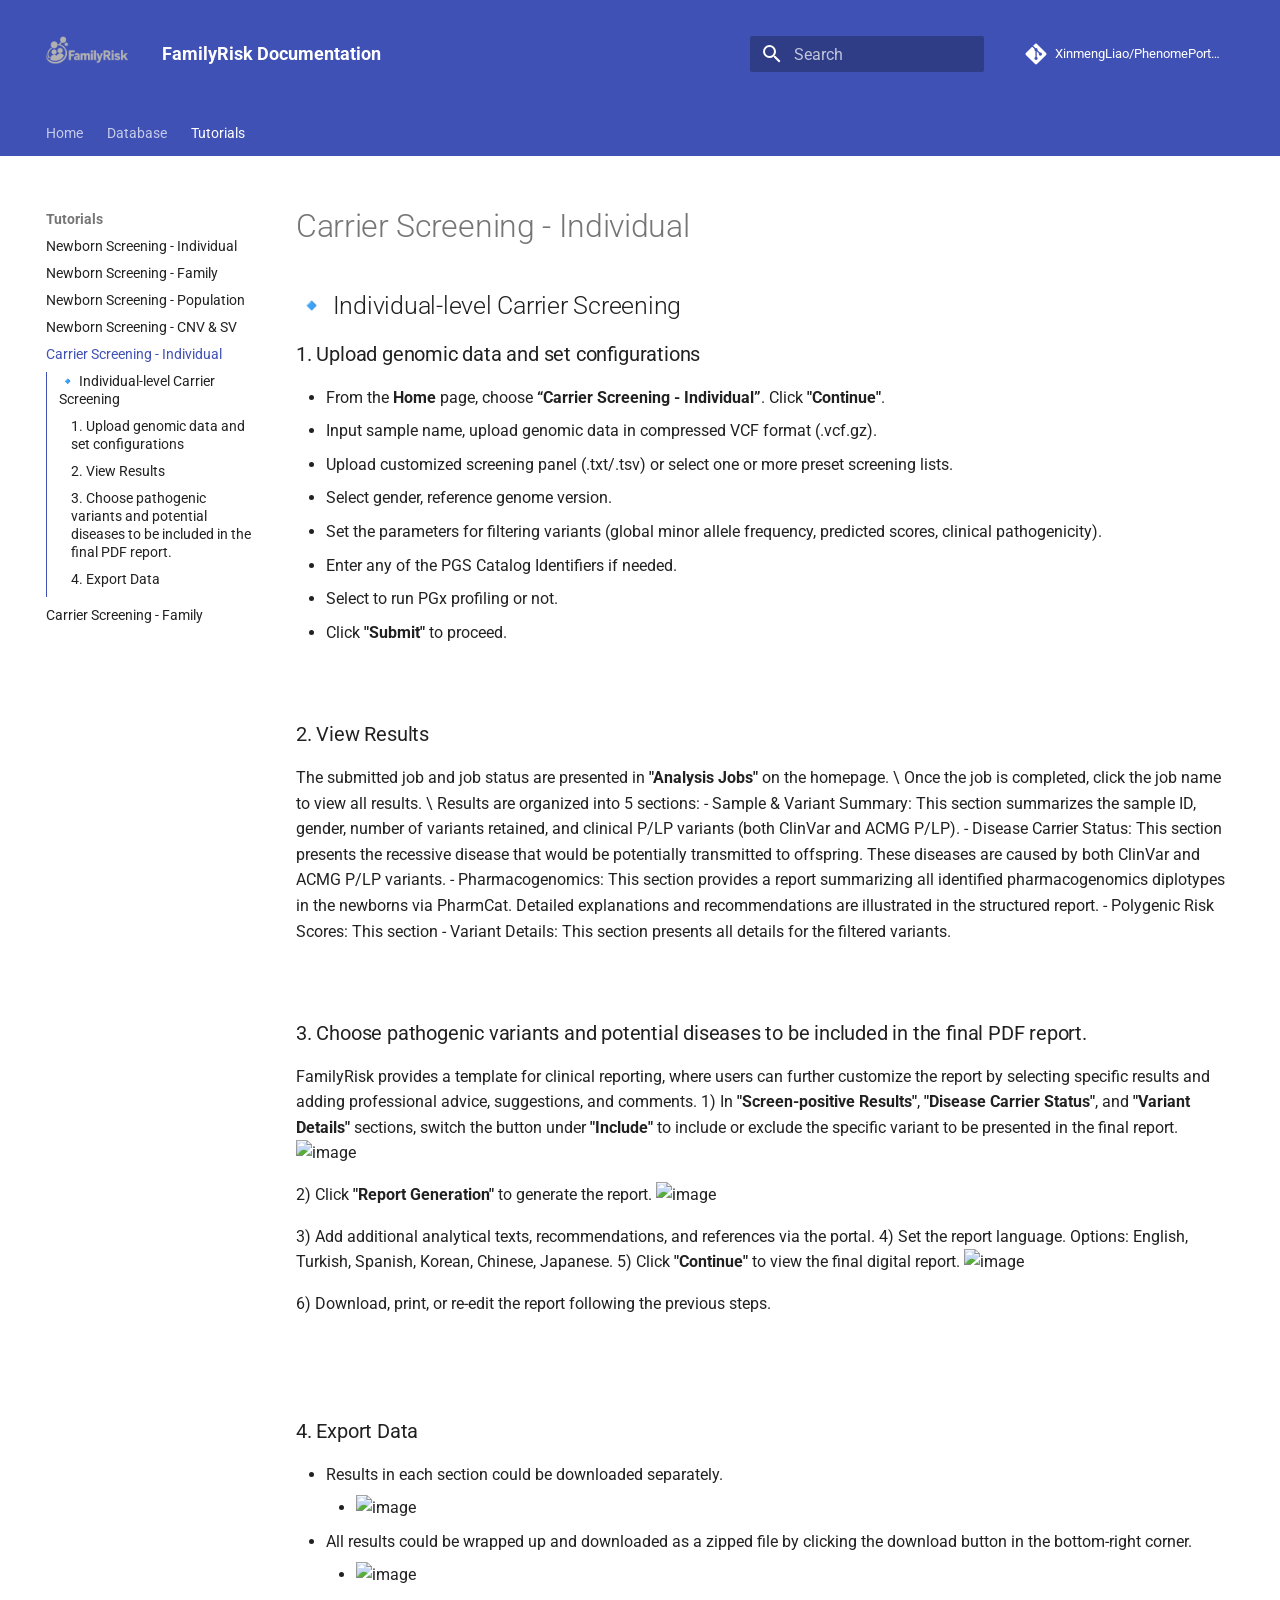
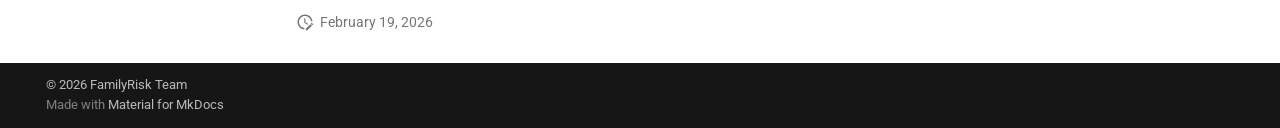
==== Carrier-Screening-‐-Individual/index.html @ 88079fff "Deployed 9415c44 with MkDocs version: 1.6.1" ====
<!doctype html>
<html lang="en" class="no-js">
  <head>
    
      <meta charset="utf-8">
      <meta name="viewport" content="width=device-width,initial-scale=1">
      
      
        <meta name="author" content="Xinmeng Liao">
      
      
        <link rel="canonical" href="https://xinmengliao.github.io/PhenomePortal-FamilyRisk/Carrier-Screening-%E2%80%90-Individual/">
      
      
        <link rel="prev" href="../Newborn-Screening-%E2%80%90-CNV-%26-SV/">
      
      
        <link rel="next" href="../Carrier-Screening-%E2%80%90-Family/">
      
      
      <link rel="icon" href="../assets/images/favicon.png">
      <meta name="generator" content="mkdocs-1.6.1, mkdocs-material-9.6.22">
    
    
      
        <title>Carrier Screening - Individual - FamilyRisk Documentation</title>
      
    
    
      <link rel="stylesheet" href="../assets/stylesheets/main.84d31ad4.min.css">
      
        
        <link rel="stylesheet" href="../assets/stylesheets/palette.06af60db.min.css">
      
      


    
    
      
    
    
      
        
        
        <link rel="preconnect" href="https://fonts.gstatic.com" crossorigin>
        <link rel="stylesheet" href="https://fonts.googleapis.com/css?family=Roboto:300,300i,400,400i,700,700i%7CRoboto+Mono:400,400i,700,700i&display=fallback">
        <style>:root{--md-text-font:"Roboto";--md-code-font:"Roboto Mono"}</style>
      
    
    
      <link rel="stylesheet" href="../stylesheets/extra.css">
    
    <script>__md_scope=new URL("..",location),__md_hash=e=>[...e].reduce(((e,_)=>(e<<5)-e+_.charCodeAt(0)),0),__md_get=(e,_=localStorage,t=__md_scope)=>JSON.parse(_.getItem(t.pathname+"."+e)),__md_set=(e,_,t=localStorage,a=__md_scope)=>{try{t.setItem(a.pathname+"."+e,JSON.stringify(_))}catch(e){}}</script>
    
      

    
    
    
  </head>
  
  
    
    
      
    
    
    
    
    <body dir="ltr" data-md-color-scheme="default" data-md-color-primary="indigo" data-md-color-accent="blue">
  
    
    <input class="md-toggle" data-md-toggle="drawer" type="checkbox" id="__drawer" autocomplete="off">
    <input class="md-toggle" data-md-toggle="search" type="checkbox" id="__search" autocomplete="off">
    <label class="md-overlay" for="__drawer"></label>
    <div data-md-component="skip">
      
        
        <a href="#individual-level-carrier-screening" class="md-skip">
          Skip to content
        </a>
      
    </div>
    <div data-md-component="announce">
      
    </div>
    
    
      

<header class="md-header" data-md-component="header">
  <nav class="md-header__inner md-grid" aria-label="Header">
    <a href=".." title="FamilyRisk Documentation" class="md-header__button md-logo" aria-label="FamilyRisk Documentation" data-md-component="logo">
      
  <img src="../images/FamilyRisk_Dark.logo.png" alt="logo">

    </a>
    <label class="md-header__button md-icon" for="__drawer">
      
      <svg xmlns="http://www.w3.org/2000/svg" viewBox="0 0 24 24"><path d="M3 6h18v2H3zm0 5h18v2H3zm0 5h18v2H3z"/></svg>
    </label>
    <div class="md-header__title" data-md-component="header-title">
      <div class="md-header__ellipsis">
        <div class="md-header__topic">
          <span class="md-ellipsis">
            FamilyRisk Documentation
          </span>
        </div>
        <div class="md-header__topic" data-md-component="header-topic">
          <span class="md-ellipsis">
            
              Carrier Screening - Individual
            
          </span>
        </div>
      </div>
    </div>
    
      
        <form class="md-header__option" data-md-component="palette">
  
    
    
    
    <input class="md-option" data-md-color-media="" data-md-color-scheme="default" data-md-color-primary="indigo" data-md-color-accent="blue"  aria-hidden="true"  type="radio" name="__palette" id="__palette_0">
    
  
</form>
      
    
    
      <script>var palette=__md_get("__palette");if(palette&&palette.color){if("(prefers-color-scheme)"===palette.color.media){var media=matchMedia("(prefers-color-scheme: light)"),input=document.querySelector(media.matches?"[data-md-color-media='(prefers-color-scheme: light)']":"[data-md-color-media='(prefers-color-scheme: dark)']");palette.color.media=input.getAttribute("data-md-color-media"),palette.color.scheme=input.getAttribute("data-md-color-scheme"),palette.color.primary=input.getAttribute("data-md-color-primary"),palette.color.accent=input.getAttribute("data-md-color-accent")}for(var[key,value]of Object.entries(palette.color))document.body.setAttribute("data-md-color-"+key,value)}</script>
    
    
    
      
      
        <label class="md-header__button md-icon" for="__search">
          
          <svg xmlns="http://www.w3.org/2000/svg" viewBox="0 0 24 24"><path d="M9.5 3A6.5 6.5 0 0 1 16 9.5c0 1.61-.59 3.09-1.56 4.23l.27.27h.79l5 5-1.5 1.5-5-5v-.79l-.27-.27A6.52 6.52 0 0 1 9.5 16 6.5 6.5 0 0 1 3 9.5 6.5 6.5 0 0 1 9.5 3m0 2C7 5 5 7 5 9.5S7 14 9.5 14 14 12 14 9.5 12 5 9.5 5"/></svg>
        </label>
        <div class="md-search" data-md-component="search" role="dialog">
  <label class="md-search__overlay" for="__search"></label>
  <div class="md-search__inner" role="search">
    <form class="md-search__form" name="search">
      <input type="text" class="md-search__input" name="query" aria-label="Search" placeholder="Search" autocapitalize="off" autocorrect="off" autocomplete="off" spellcheck="false" data-md-component="search-query" required>
      <label class="md-search__icon md-icon" for="__search">
        
        <svg xmlns="http://www.w3.org/2000/svg" viewBox="0 0 24 24"><path d="M9.5 3A6.5 6.5 0 0 1 16 9.5c0 1.61-.59 3.09-1.56 4.23l.27.27h.79l5 5-1.5 1.5-5-5v-.79l-.27-.27A6.52 6.52 0 0 1 9.5 16 6.5 6.5 0 0 1 3 9.5 6.5 6.5 0 0 1 9.5 3m0 2C7 5 5 7 5 9.5S7 14 9.5 14 14 12 14 9.5 12 5 9.5 5"/></svg>
        
        <svg xmlns="http://www.w3.org/2000/svg" viewBox="0 0 24 24"><path d="M20 11v2H8l5.5 5.5-1.42 1.42L4.16 12l7.92-7.92L13.5 5.5 8 11z"/></svg>
      </label>
      <nav class="md-search__options" aria-label="Search">
        
        <button type="reset" class="md-search__icon md-icon" title="Clear" aria-label="Clear" tabindex="-1">
          
          <svg xmlns="http://www.w3.org/2000/svg" viewBox="0 0 24 24"><path d="M19 6.41 17.59 5 12 10.59 6.41 5 5 6.41 10.59 12 5 17.59 6.41 19 12 13.41 17.59 19 19 17.59 13.41 12z"/></svg>
        </button>
      </nav>
      
    </form>
    <div class="md-search__output">
      <div class="md-search__scrollwrap" tabindex="0" data-md-scrollfix>
        <div class="md-search-result" data-md-component="search-result">
          <div class="md-search-result__meta">
            Initializing search
          </div>
          <ol class="md-search-result__list" role="presentation"></ol>
        </div>
      </div>
    </div>
  </div>
</div>
      
    
    
      <div class="md-header__source">
        <a href="https://github.com/XinmengLiao/PhenomePortal-FamilyRisk" title="Go to repository" class="md-source" data-md-component="source">
  <div class="md-source__icon md-icon">
    
    <svg xmlns="http://www.w3.org/2000/svg" viewBox="0 0 448 512"><!--! Font Awesome Free 7.1.0 by @fontawesome - https://fontawesome.com License - https://fontawesome.com/license/free (Icons: CC BY 4.0, Fonts: SIL OFL 1.1, Code: MIT License) Copyright 2025 Fonticons, Inc.--><path d="M439.6 236.1 244 40.5c-5.4-5.5-12.8-8.5-20.4-8.5s-15 3-20.4 8.4L162.5 81l51.5 51.5c27.1-9.1 52.7 16.8 43.4 43.7l49.7 49.7c34.2-11.8 61.2 31 35.5 56.7-26.5 26.5-70.2-2.9-56-37.3L240.3 199v121.9c25.3 12.5 22.3 41.8 9.1 55-6.4 6.4-15.2 10.1-24.3 10.1s-17.8-3.6-24.3-10.1c-17.6-17.6-11.1-46.9 11.2-56v-123c-20.8-8.5-24.6-30.7-18.6-45L142.6 101 8.5 235.1C3 240.6 0 247.9 0 255.5s3 15 8.5 20.4l195.6 195.7c5.4 5.4 12.7 8.4 20.4 8.4s15-3 20.4-8.4l194.7-194.7c5.4-5.4 8.4-12.8 8.4-20.4s-3-15-8.4-20.4"/></svg>
  </div>
  <div class="md-source__repository">
    XinmengLiao/PhenomePortal-FamilyRisk
  </div>
</a>
      </div>
    
  </nav>
  
</header>
    
    <div class="md-container" data-md-component="container">
      
      
        
          
            
<nav class="md-tabs" aria-label="Tabs" data-md-component="tabs">
  <div class="md-grid">
    <ul class="md-tabs__list">
      
        
  
  
  
  
    <li class="md-tabs__item">
      <a href="../Home/" class="md-tabs__link">
        
  
  
    
  
  Home

      </a>
    </li>
  

      
        
  
  
  
  
    <li class="md-tabs__item">
      <a href="../Database/" class="md-tabs__link">
        
  
  
    
  
  Database

      </a>
    </li>
  

      
        
  
  
  
    
  
  
    
    
      <li class="md-tabs__item md-tabs__item--active">
        <a href="../Newborn-Screening-%E2%80%90-Individual/" class="md-tabs__link">
          
  
  
  Tutorials

        </a>
      </li>
    
  

      
    </ul>
  </div>
</nav>
          
        
      
      <main class="md-main" data-md-component="main">
        <div class="md-main__inner md-grid">
          
            
              
              <div class="md-sidebar md-sidebar--primary" data-md-component="sidebar" data-md-type="navigation" >
                <div class="md-sidebar__scrollwrap">
                  <div class="md-sidebar__inner">
                    


  


  

<nav class="md-nav md-nav--primary md-nav--lifted md-nav--integrated" aria-label="Navigation" data-md-level="0">
  <label class="md-nav__title" for="__drawer">
    <a href=".." title="FamilyRisk Documentation" class="md-nav__button md-logo" aria-label="FamilyRisk Documentation" data-md-component="logo">
      
  <img src="../images/FamilyRisk_Dark.logo.png" alt="logo">

    </a>
    FamilyRisk Documentation
  </label>
  
    <div class="md-nav__source">
      <a href="https://github.com/XinmengLiao/PhenomePortal-FamilyRisk" title="Go to repository" class="md-source" data-md-component="source">
  <div class="md-source__icon md-icon">
    
    <svg xmlns="http://www.w3.org/2000/svg" viewBox="0 0 448 512"><!--! Font Awesome Free 7.1.0 by @fontawesome - https://fontawesome.com License - https://fontawesome.com/license/free (Icons: CC BY 4.0, Fonts: SIL OFL 1.1, Code: MIT License) Copyright 2025 Fonticons, Inc.--><path d="M439.6 236.1 244 40.5c-5.4-5.5-12.8-8.5-20.4-8.5s-15 3-20.4 8.4L162.5 81l51.5 51.5c27.1-9.1 52.7 16.8 43.4 43.7l49.7 49.7c34.2-11.8 61.2 31 35.5 56.7-26.5 26.5-70.2-2.9-56-37.3L240.3 199v121.9c25.3 12.5 22.3 41.8 9.1 55-6.4 6.4-15.2 10.1-24.3 10.1s-17.8-3.6-24.3-10.1c-17.6-17.6-11.1-46.9 11.2-56v-123c-20.8-8.5-24.6-30.7-18.6-45L142.6 101 8.5 235.1C3 240.6 0 247.9 0 255.5s3 15 8.5 20.4l195.6 195.7c5.4 5.4 12.7 8.4 20.4 8.4s15-3 20.4-8.4l194.7-194.7c5.4-5.4 8.4-12.8 8.4-20.4s-3-15-8.4-20.4"/></svg>
  </div>
  <div class="md-source__repository">
    XinmengLiao/PhenomePortal-FamilyRisk
  </div>
</a>
    </div>
  
  <ul class="md-nav__list" data-md-scrollfix>
    
      
      
  
  
  
  
    <li class="md-nav__item">
      <a href="../Home/" class="md-nav__link">
        
  
  
  <span class="md-ellipsis">
    Home
    
  </span>
  

      </a>
    </li>
  

    
      
      
  
  
  
  
    <li class="md-nav__item">
      <a href="../Database/" class="md-nav__link">
        
  
  
  <span class="md-ellipsis">
    Database
    
  </span>
  

      </a>
    </li>
  

    
      
      
  
  
    
  
  
  
    
    
    
    
      
        
        
      
      
        
      
    
    
    <li class="md-nav__item md-nav__item--active md-nav__item--section md-nav__item--nested">
      
        
        
        <input class="md-nav__toggle md-toggle " type="checkbox" id="__nav_3" checked>
        
          
          <label class="md-nav__link" for="__nav_3" id="__nav_3_label" tabindex="">
            
  
  
  <span class="md-ellipsis">
    Tutorials
    
  </span>
  

            <span class="md-nav__icon md-icon"></span>
          </label>
        
        <nav class="md-nav" data-md-level="1" aria-labelledby="__nav_3_label" aria-expanded="true">
          <label class="md-nav__title" for="__nav_3">
            <span class="md-nav__icon md-icon"></span>
            Tutorials
          </label>
          <ul class="md-nav__list" data-md-scrollfix>
            
              
                
  
  
  
  
    <li class="md-nav__item">
      <a href="../Newborn-Screening-%E2%80%90-Individual/" class="md-nav__link">
        
  
  
  <span class="md-ellipsis">
    Newborn Screening - Individual
    
  </span>
  

      </a>
    </li>
  

              
            
              
                
  
  
  
  
    <li class="md-nav__item">
      <a href="../Newborn-Screening-%E2%80%90-Family/" class="md-nav__link">
        
  
  
  <span class="md-ellipsis">
    Newborn Screening - Family
    
  </span>
  

      </a>
    </li>
  

              
            
              
                
  
  
  
  
    <li class="md-nav__item">
      <a href="../Newborn-Screening-%E2%80%90-Population/" class="md-nav__link">
        
  
  
  <span class="md-ellipsis">
    Newborn Screening - Population
    
  </span>
  

      </a>
    </li>
  

              
            
              
                
  
  
  
  
    <li class="md-nav__item">
      <a href="../Newborn-Screening-%E2%80%90-CNV-%26-SV/" class="md-nav__link">
        
  
  
  <span class="md-ellipsis">
    Newborn Screening - CNV & SV
    
  </span>
  

      </a>
    </li>
  

              
            
              
                
  
  
    
  
  
  
    <li class="md-nav__item md-nav__item--active">
      
      <input class="md-nav__toggle md-toggle" type="checkbox" id="__toc">
      
      
      
        <label class="md-nav__link md-nav__link--active" for="__toc">
          
  
  
  <span class="md-ellipsis">
    Carrier Screening - Individual
    
  </span>
  

          <span class="md-nav__icon md-icon"></span>
        </label>
      
      <a href="./" class="md-nav__link md-nav__link--active">
        
  
  
  <span class="md-ellipsis">
    Carrier Screening - Individual
    
  </span>
  

      </a>
      
        

<nav class="md-nav md-nav--secondary" aria-label="Table of contents">
  
  
  
  
    <label class="md-nav__title" for="__toc">
      <span class="md-nav__icon md-icon"></span>
      Table of contents
    </label>
    <ul class="md-nav__list" data-md-component="toc" data-md-scrollfix>
      
        <li class="md-nav__item">
  <a href="#individual-level-carrier-screening" class="md-nav__link">
    <span class="md-ellipsis">
      🔹 Individual-level Carrier Screening
    </span>
  </a>
  
    <nav class="md-nav" aria-label="🔹 Individual-level Carrier Screening">
      <ul class="md-nav__list">
        
          <li class="md-nav__item">
  <a href="#1-upload-genomic-data-and-set-configurations" class="md-nav__link">
    <span class="md-ellipsis">
      1. Upload genomic data and set configurations
    </span>
  </a>
  
</li>
        
          <li class="md-nav__item">
  <a href="#2-view-results" class="md-nav__link">
    <span class="md-ellipsis">
      2. View Results
    </span>
  </a>
  
</li>
        
          <li class="md-nav__item">
  <a href="#3-choose-pathogenic-variants-and-potential-diseases-to-be-included-in-the-final-pdf-report" class="md-nav__link">
    <span class="md-ellipsis">
      3. Choose pathogenic variants and potential diseases to be included in the final PDF report.
    </span>
  </a>
  
</li>
        
          <li class="md-nav__item">
  <a href="#4-export-data" class="md-nav__link">
    <span class="md-ellipsis">
      4. Export Data
    </span>
  </a>
  
</li>
        
      </ul>
    </nav>
  
</li>
      
    </ul>
  
</nav>
      
    </li>
  

              
            
              
                
  
  
  
  
    <li class="md-nav__item">
      <a href="../Carrier-Screening-%E2%80%90-Family/" class="md-nav__link">
        
  
  
  <span class="md-ellipsis">
    Carrier Screening - Family
    
  </span>
  

      </a>
    </li>
  

              
            
          </ul>
        </nav>
      
    </li>
  

    
  </ul>
</nav>
                  </div>
                </div>
              </div>
            
            
          
          
            <div class="md-content" data-md-component="content">
              <article class="md-content__inner md-typeset">
                
                  


  
  


  <h1>Carrier Screening - Individual</h1>

<h2 id="individual-level-carrier-screening">🔹 Individual-level Carrier Screening<a class="headerlink" href="#individual-level-carrier-screening" title="Permanent link">&para;</a></h2>
<h3 id="1-upload-genomic-data-and-set-configurations">1. Upload genomic data and set configurations<a class="headerlink" href="#1-upload-genomic-data-and-set-configurations" title="Permanent link">&para;</a></h3>
<ul>
<li>From the <strong>Home</strong> page, choose <strong>“Carrier Screening - Individual”</strong>. Click <strong>"Continue"</strong>. </li>
<li>Input sample name, upload genomic data in compressed VCF format (.vcf.gz). </li>
<li>Upload customized screening panel (.txt/.tsv) or select one or more preset screening lists. </li>
<li>Select gender, reference genome version.</li>
<li>Set the parameters for filtering variants (global minor allele frequency, predicted scores, clinical pathogenicity). </li>
<li>Enter any of the PGS Catalog Identifiers if needed. </li>
<li>Select to run PGx profiling or not. </li>
<li>Click <strong>"Submit"</strong> to proceed.  </li>
</ul>
<p><br></p>
<h3 id="2-view-results">2. View Results<a class="headerlink" href="#2-view-results" title="Permanent link">&para;</a></h3>
<p>The submitted job and job status are presented in <strong>"Analysis Jobs"</strong> on the homepage. \
Once the job is completed, click the job name to view all results. \
Results are organized into 5 sections:
- Sample &amp; Variant Summary: This section summarizes the sample ID, gender, number of variants retained, and clinical P/LP variants (both ClinVar and ACMG P/LP). 
- Disease Carrier Status: This section presents the recessive disease that would be potentially transmitted to offspring. These diseases are caused by both ClinVar and ACMG P/LP variants.
- Pharmacogenomics: This section provides a report summarizing all identified pharmacogenomics diplotypes in the newborns via PharmCat. Detailed explanations and recommendations are illustrated in the structured report. 
- Polygenic Risk Scores: This section 
- Variant Details: This section presents all details for the filtered variants.</p>
<p><br></p>
<h3 id="3-choose-pathogenic-variants-and-potential-diseases-to-be-included-in-the-final-pdf-report">3. Choose pathogenic variants and potential diseases to be included in the final PDF report.<a class="headerlink" href="#3-choose-pathogenic-variants-and-potential-diseases-to-be-included-in-the-final-pdf-report" title="Permanent link">&para;</a></h3>
<p>FamilyRisk provides a template for clinical reporting, where users can further customize the report by selecting specific results and adding professional advice, suggestions, and comments. 
1) In <strong>"Screen-positive Results"</strong>, <strong>"Disease Carrier Status"</strong>, and <strong>"Variant Details"</strong> sections, switch the button under <strong>"Include"</strong> to include or exclude the specific variant to be presented in the final report. 
<img width="550" height="238" alt="image" src="https://github.com/user-attachments/assets/27b7866c-a698-4b26-8ba1-47c1c3631f31" /></p>
<p>2) Click <strong>"Report Generation"</strong> to generate the report. 
<img width="338" height="118" alt="image" src="https://github.com/user-attachments/assets/10e63348-038e-4eba-af07-502a32fc6765" /></p>
<p>3) Add additional analytical texts, recommendations, and references via the portal. 
4) Set the report language. Options: English, Turkish, Spanish, Korean, Chinese, Japanese. 
5) Click <strong>"Continue"</strong> to view the final digital report.
<img width="535" height="676" alt="image" src="https://github.com/user-attachments/assets/80c10c72-4d4c-49b7-a38a-8b805517ccd9" /></p>
<p>6) Download, print, or re-edit the report following the previous steps.</p>
<p><br>
<br></p>
<h3 id="4-export-data">4. Export Data<a class="headerlink" href="#4-export-data" title="Permanent link">&para;</a></h3>
<ul>
<li>Results in each section could be downloaded separately.<ul>
<li><img width="477" height="66" alt="image" src="https://github.com/user-attachments/assets/de80c455-eddf-4a33-84ec-09db955c08cd" /></li>
</ul>
</li>
<li>All results could be wrapped up and downloaded as a zipped file by clicking the download button in the bottom-right corner.<ul>
<li><img width="437" height="69" alt="image" src="https://github.com/user-attachments/assets/08035174-5529-4e9e-b81b-d47ce5eaea93" /></li>
</ul>
</li>
</ul>







  
    
  
  


  <aside class="md-source-file">
    
      
  <span class="md-source-file__fact">
    <span class="md-icon" title="Last update">
      <svg xmlns="http://www.w3.org/2000/svg" viewBox="0 0 24 24"><path d="M21 13.1c-.1 0-.3.1-.4.2l-1 1 2.1 2.1 1-1c.2-.2.2-.6 0-.8l-1.3-1.3c-.1-.1-.2-.2-.4-.2m-1.9 1.8-6.1 6V23h2.1l6.1-6.1zM12.5 7v5.2l4 2.4-1 1L11 13V7zM11 21.9c-5.1-.5-9-4.8-9-9.9C2 6.5 6.5 2 12 2c5.3 0 9.6 4.1 10 9.3-.3-.1-.6-.2-1-.2s-.7.1-1 .2C19.6 7.2 16.2 4 12 4c-4.4 0-8 3.6-8 8 0 4.1 3.1 7.5 7.1 7.9l-.1.2z"/></svg>
    </span>
    <span class="git-revision-date-localized-plugin git-revision-date-localized-plugin-date" title="February 19, 2026 13:43:03 UTC">February 19, 2026</span>
  </span>

    
    
    
    
  </aside>





                
              </article>
            </div>
          
          
<script>var target=document.getElementById(location.hash.slice(1));target&&target.name&&(target.checked=target.name.startsWith("__tabbed_"))</script>
        </div>
        
      </main>
      
        <footer class="md-footer">
  
  <div class="md-footer-meta md-typeset">
    <div class="md-footer-meta__inner md-grid">
      <div class="md-copyright">
  
    <div class="md-copyright__highlight">
      © 2026 FamilyRisk Team
    </div>
  
  
    Made with
    <a href="https://squidfunk.github.io/mkdocs-material/" target="_blank" rel="noopener">
      Material for MkDocs
    </a>
  
</div>
      
    </div>
  </div>
</footer>
      
    </div>
    <div class="md-dialog" data-md-component="dialog">
      <div class="md-dialog__inner md-typeset"></div>
    </div>
    
    
    
      
      <script id="__config" type="application/json">{"base": "..", "features": ["navigation.tabs", "navigation.sections", "toc.integrate", "content.code.copy"], "search": "../assets/javascripts/workers/search.973d3a69.min.js", "tags": null, "translations": {"clipboard.copied": "Copied to clipboard", "clipboard.copy": "Copy to clipboard", "search.result.more.one": "1 more on this page", "search.result.more.other": "# more on this page", "search.result.none": "No matching documents", "search.result.one": "1 matching document", "search.result.other": "# matching documents", "search.result.placeholder": "Type to start searching", "search.result.term.missing": "Missing", "select.version": "Select version"}, "version": null}</script>
    
    
      <script src="../assets/javascripts/bundle.f55a23d4.min.js"></script>
      
    
  </body>
</html>
---- assets/stylesheets/main.84d31ad4.min.css ----
@charset "UTF-8";html{-webkit-text-size-adjust:none;-moz-text-size-adjust:none;text-size-adjust:none;box-sizing:border-box}*,:after,:before{box-sizing:inherit}@media (prefers-reduced-motion){*,:after,:before{transition:none!important}}body{margin:0}a,button,input,label{-webkit-tap-highlight-color:transparent}a{color:inherit;text-decoration:none}hr{border:0;box-sizing:initial;display:block;height:.05rem;overflow:visible;padding:0}small{font-size:80%}sub,sup{line-height:1em}img{border-style:none}table{border-collapse:initial;border-spacing:0}td,th{font-weight:400;vertical-align:top}button{background:#0000;border:0;font-family:inherit;font-size:inherit;margin:0;padding:0}input{border:0;outline:none}:root{--md-primary-fg-color:#4051b5;--md-primary-fg-color--light:#5d6cc0;--md-primary-fg-color--dark:#303fa1;--md-primary-bg-color:#fff;--md-primary-bg-color--light:#ffffffb3;--md-accent-fg-color:#526cfe;--md-accent-fg-color--transparent:#526cfe1a;--md-accent-bg-color:#fff;--md-accent-bg-color--light:#ffffffb3}[data-md-color-scheme=default]{color-scheme:light}[data-md-color-scheme=default] img[src$="#gh-dark-mode-only"],[data-md-color-scheme=default] img[src$="#only-dark"]{display:none}:root,[data-md-color-scheme=default]{--md-hue:225deg;--md-default-fg-color:#000000de;--md-default-fg-color--light:#0000008a;--md-default-fg-color--lighter:#00000052;--md-default-fg-color--lightest:#00000012;--md-default-bg-color:#fff;--md-default-bg-color--light:#ffffffb3;--md-default-bg-color--lighter:#ffffff4d;--md-default-bg-color--lightest:#ffffff1f;--md-code-fg-color:#36464e;--md-code-bg-color:#f5f5f5;--md-code-hl-color:#4287ff;--md-code-hl-color--light:#4287ff1a;--md-code-hl-number-color:#d52a2a;--md-code-hl-special-color:#db1457;--md-code-hl-function-color:#a846b9;--md-code-hl-constant-color:#6e59d9;--md-code-hl-keyword-color:#3f6ec6;--md-code-hl-string-color:#1c7d4d;--md-code-hl-name-color:var(--md-code-fg-color);--md-code-hl-operator-color:var(--md-default-fg-color--light);--md-code-hl-punctuation-color:var(--md-default-fg-color--light);--md-code-hl-comment-color:var(--md-default-fg-color--light);--md-code-hl-generic-color:var(--md-default-fg-color--light);--md-code-hl-variable-color:var(--md-default-fg-color--light);--md-typeset-color:var(--md-default-fg-color);--md-typeset-a-color:var(--md-primary-fg-color);--md-typeset-del-color:#f5503d26;--md-typeset-ins-color:#0bd57026;--md-typeset-kbd-color:#fafafa;--md-typeset-kbd-accent-color:#fff;--md-typeset-kbd-border-color:#b8b8b8;--md-typeset-mark-color:#ffff0080;--md-typeset-table-color:#0000001f;--md-typeset-table-color--light:rgba(0,0,0,.035);--md-admonition-fg-color:var(--md-default-fg-color);--md-admonition-bg-color:var(--md-default-bg-color);--md-warning-fg-color:#000000de;--md-warning-bg-color:#ff9;--md-footer-fg-color:#fff;--md-footer-fg-color--light:#ffffffb3;--md-footer-fg-color--lighter:#ffffff73;--md-footer-bg-color:#000000de;--md-footer-bg-color--dark:#00000052;--md-shadow-z1:0 0.2rem 0.5rem #0000000d,0 0 0.05rem #0000001a;--md-shadow-z2:0 0.2rem 0.5rem #0000001a,0 0 0.05rem #00000040;--md-shadow-z3:0 0.2rem 0.5rem #0003,0 0 0.05rem #00000059}.md-icon svg{fill:currentcolor;display:block;height:1.2rem;width:1.2rem}body{-webkit-font-smoothing:antialiased;-moz-osx-font-smoothing:grayscale;--md-text-font-family:var(--md-text-font,_),-apple-system,BlinkMacSystemFont,Helvetica,Arial,sans-serif;--md-code-font-family:var(--md-code-font,_),SFMono-Regular,Consolas,Menlo,monospace}aside,body,input{font-feature-settings:"kern","liga";color:var(--md-typeset-color);font-family:var(--md-text-font-family)}code,kbd,pre{font-feature-settings:"kern";font-family:var(--md-code-font-family)}:root{--md-typeset-table-sort-icon:url('data:image/svg+xml;charset=utf-8,<svg xmlns="http://www.w3.org/2000/svg" viewBox="0 0 24 24"><path d="m18 21-4-4h3V7h-3l4-4 4 4h-3v10h3M2 19v-2h10v2M2 13v-2h7v2M2 7V5h4v2z"/></svg>');--md-typeset-table-sort-icon--asc:url('data:image/svg+xml;charset=utf-8,<svg xmlns="http://www.w3.org/2000/svg" viewBox="0 0 24 24"><path d="M19 17h3l-4 4-4-4h3V3h2M2 17h10v2H2M6 5v2H2V5m0 6h7v2H2z"/></svg>');--md-typeset-table-sort-icon--desc:url('data:image/svg+xml;charset=utf-8,<svg xmlns="http://www.w3.org/2000/svg" viewBox="0 0 24 24"><path d="M19 7h3l-4-4-4 4h3v14h2M2 17h10v2H2M6 5v2H2V5m0 6h7v2H2z"/></svg>')}.md-typeset{-webkit-print-color-adjust:exact;color-adjust:exact;font-size:.8rem;line-height:1.6;overflow-wrap:break-word}@media print{.md-typeset{font-size:.68rem}}.md-typeset blockquote,.md-typeset dl,.md-typeset figure,.md-typeset ol,.md-typeset pre,.md-typeset ul{margin-bottom:1em;margin-top:1em}.md-typeset h1{color:var(--md-default-fg-color--light);font-size:2em;line-height:1.3;margin:0 0 1.25em}.md-typeset h1,.md-typeset h2{font-weight:300;letter-spacing:-.01em}.md-typeset h2{font-size:1.5625em;line-height:1.4;margin:1.6em 0 .64em}.md-typeset h3{font-size:1.25em;font-weight:400;letter-spacing:-.01em;line-height:1.5;margin:1.6em 0 .8em}.md-typeset h2+h3{margin-top:.8em}.md-typeset h4{font-weight:700;letter-spacing:-.01em;margin:1em 0}.md-typeset h5,.md-typeset h6{color:var(--md-default-fg-color--light);font-size:.8em;font-weight:700;letter-spacing:-.01em;margin:1.25em 0}.md-typeset h5{text-transform:uppercase}.md-typeset h5 code{text-transform:none}.md-typeset hr{border-bottom:.05rem solid var(--md-default-fg-color--lightest);display:flow-root;margin:1.5em 0}.md-typeset a{color:var(--md-typeset-a-color);word-break:break-word}.md-typeset a,.md-typeset a:before{transition:color 125ms}.md-typeset a:focus,.md-typeset a:hover{color:var(--md-accent-fg-color)}.md-typeset a:focus code,.md-typeset a:hover code{background-color:var(--md-accent-fg-color--transparent)}.md-typeset a code{color:currentcolor;transition:background-color 125ms}.md-typeset a.focus-visible{outline-color:var(--md-accent-fg-color);outline-offset:.2rem}.md-typeset code,.md-typeset kbd,.md-typeset pre{color:var(--md-code-fg-color);direction:ltr;font-variant-ligatures:none}@media print{.md-typeset code,.md-typeset kbd,.md-typeset pre{white-space:pre-wrap}}.md-typeset code{background-color:var(--md-code-bg-color);border-radius:.1rem;-webkit-box-decoration-break:clone;box-decoration-break:clone;font-size:.85em;padding:0 .2941176471em;word-break:break-word}.md-typeset code:not(.focus-visible){-webkit-tap-highlight-color:transparent;outline:none}.md-typeset pre{display:flow-root;line-height:1.4;position:relative}.md-typeset pre>code{-webkit-box-decoration-break:slice;box-decoration-break:slice;box-shadow:none;display:block;margin:0;outline-color:var(--md-accent-fg-color);overflow:auto;padding:.7720588235em 1.1764705882em;scrollbar-color:var(--md-default-fg-color--lighter) #0000;scrollbar-width:thin;touch-action:auto;word-break:normal}.md-typeset pre>code:hover{scrollbar-color:var(--md-accent-fg-color) #0000}.md-typeset pre>code::-webkit-scrollbar{height:.2rem;width:.2rem}.md-typeset pre>code::-webkit-scrollbar-thumb{background-color:var(--md-default-fg-color--lighter)}.md-typeset pre>code::-webkit-scrollbar-thumb:hover{background-color:var(--md-accent-fg-color)}.md-typeset kbd{background-color:var(--md-typeset-kbd-color);border-radius:.1rem;box-shadow:0 .1rem 0 .05rem var(--md-typeset-kbd-border-color),0 .1rem 0 var(--md-typeset-kbd-border-color),0 -.1rem .2rem var(--md-typeset-kbd-accent-color) inset;color:var(--md-default-fg-color);display:inline-block;font-size:.75em;padding:0 .6666666667em;vertical-align:text-top;word-break:break-word}.md-typeset mark{background-color:var(--md-typeset-mark-color);-webkit-box-decoration-break:clone;box-decoration-break:clone;color:inherit;word-break:break-word}.md-typeset abbr{border-bottom:.05rem dotted var(--md-default-fg-color--light);cursor:help;text-decoration:none}.md-typeset small{opacity:.75}[dir=ltr] .md-typeset sub,[dir=ltr] .md-typeset sup{margin-left:.078125em}[dir=rtl] .md-typeset sub,[dir=rtl] .md-typeset sup{margin-right:.078125em}[dir=ltr] .md-typeset blockquote{padding-left:.6rem}[dir=rtl] .md-typeset blockquote{padding-right:.6rem}[dir=ltr] .md-typeset blockquote{border-left:.2rem solid var(--md-default-fg-color--lighter)}[dir=rtl] .md-typeset blockquote{border-right:.2rem solid var(--md-default-fg-color--lighter)}.md-typeset blockquote{color:var(--md-default-fg-color--light);margin-left:0;margin-right:0}.md-typeset ul{list-style-type:disc}.md-typeset ul[type]{list-style-type:revert-layer}[dir=ltr] .md-typeset ol,[dir=ltr] .md-typeset ul{margin-left:.625em}[dir=rtl] .md-typeset ol,[dir=rtl] .md-typeset ul{margin-right:.625em}.md-typeset ol,.md-typeset ul{padding:0}.md-typeset ol:not([hidden]),.md-typeset ul:not([hidden]){display:flow-root}.md-typeset ol ol,.md-typeset ul ol{list-style-type:lower-alpha}.md-typeset ol ol ol,.md-typeset ul ol ol{list-style-type:lower-roman}.md-typeset ol ol ol ol,.md-typeset ul ol ol ol{list-style-type:upper-alpha}.md-typeset ol ol ol ol ol,.md-typeset ul ol ol ol ol{list-style-type:upper-roman}.md-typeset ol[type],.md-typeset ul[type]{list-style-type:revert-layer}[dir=ltr] .md-typeset ol li,[dir=ltr] .md-typeset ul li{margin-left:1.25em}[dir=rtl] .md-typeset ol li,[dir=rtl] .md-typeset ul li{margin-right:1.25em}.md-typeset ol li,.md-typeset ul li{margin-bottom:.5em}.md-typeset ol li blockquote,.md-typeset ol li p,.md-typeset ul li blockquote,.md-typeset ul li p{margin:.5em 0}.md-typeset ol li:last-child,.md-typeset ul li:last-child{margin-bottom:0}[dir=ltr] .md-typeset ol li ol,[dir=ltr] .md-typeset ol li ul,[dir=ltr] .md-typeset ul li ol,[dir=ltr] .md-typeset ul li ul{margin-left:.625em}[dir=rtl] .md-typeset ol li ol,[dir=rtl] .md-typeset ol li ul,[dir=rtl] .md-typeset ul li ol,[dir=rtl] .md-typeset ul li ul{margin-right:.625em}.md-typeset ol li ol,.md-typeset ol li ul,.md-typeset ul li ol,.md-typeset ul li ul{margin-bottom:.5em;margin-top:.5em}[dir=ltr] .md-typeset dd{margin-left:1.875em}[dir=rtl] .md-typeset dd{margin-right:1.875em}.md-typeset dd{margin-bottom:1.5em;margin-top:1em}.md-typeset img,.md-typeset svg,.md-typeset video{height:auto;max-width:100%}.md-typeset img[align=left]{margin:1em 1em 1em 0}.md-typeset img[align=right]{margin:1em 0 1em 1em}.md-typeset img[align]:only-child{margin-top:0}.md-typeset figure{display:flow-root;margin:1em auto;max-width:100%;text-align:center;width:fit-content}.md-typeset figure img{display:block;margin:0 auto}.md-typeset figcaption{font-style:italic;margin:1em auto;max-width:24rem}.md-typeset iframe{max-width:100%}.md-typeset table:not([class]){background-color:var(--md-default-bg-color);border:.05rem solid var(--md-typeset-table-color);border-radius:.1rem;display:inline-block;font-size:.64rem;max-width:100%;overflow:auto;touch-action:auto}@media print{.md-typeset table:not([class]){display:table}}.md-typeset table:not([class])+*{margin-top:1.5em}.md-typeset table:not([class]) td>:first-child,.md-typeset table:not([class]) th>:first-child{margin-top:0}.md-typeset table:not([class]) td>:last-child,.md-typeset table:not([class]) th>:last-child{margin-bottom:0}.md-typeset table:not([class]) td:not([align]),.md-typeset table:not([class]) th:not([align]){text-align:left}[dir=rtl] .md-typeset table:not([class]) td:not([align]),[dir=rtl] .md-typeset table:not([class]) th:not([align]){text-align:right}.md-typeset table:not([class]) th{font-weight:700;min-width:5rem;padding:.9375em 1.25em;vertical-align:top}.md-typeset table:not([class]) td{border-top:.05rem solid var(--md-typeset-table-color);padding:.9375em 1.25em;vertical-align:top}.md-typeset table:not([class]) tbody tr{transition:background-color 125ms}.md-typeset table:not([class]) tbody tr:hover{background-color:var(--md-typeset-table-color--light);box-shadow:0 .05rem 0 var(--md-default-bg-color) inset}.md-typeset table:not([class]) a{word-break:normal}.md-typeset table th[role=columnheader]{cursor:pointer}[dir=ltr] .md-typeset table th[role=columnheader]:after{margin-left:.5em}[dir=rtl] .md-typeset table th[role=columnheader]:after{margin-right:.5em}.md-typeset table th[role=columnheader]:after{content:"";display:inline-block;height:1.2em;-webkit-mask-image:var(--md-typeset-table-sort-icon);mask-image:var(--md-typeset-table-sort-icon);-webkit-mask-repeat:no-repeat;mask-repeat:no-repeat;-webkit-mask-size:contain;mask-size:contain;transition:background-color 125ms;vertical-align:text-bottom;width:1.2em}.md-typeset table th[role=columnheader]:hover:after{background-color:var(--md-default-fg-color--lighter)}.md-typeset table th[role=columnheader][aria-sort=ascending]:after{background-color:var(--md-default-fg-color--light);-webkit-mask-image:var(--md-typeset-table-sort-icon--asc);mask-image:var(--md-typeset-table-sort-icon--asc)}.md-typeset table th[role=columnheader][aria-sort=descending]:after{background-color:var(--md-default-fg-color--light);-webkit-mask-image:var(--md-typeset-table-sort-icon--desc);mask-image:var(--md-typeset-table-sort-icon--desc)}.md-typeset__scrollwrap{margin:1em -.8rem;overflow-x:auto;touch-action:auto}.md-typeset__table{display:inline-block;margin-bottom:.5em;padding:0 .8rem}@media print{.md-typeset__table{display:block}}html .md-typeset__table table{display:table;margin:0;overflow:hidden;width:100%}@media screen and (max-width:44.984375em){.md-content__inner>pre{margin:1em -.8rem}.md-content__inner>pre code{border-radius:0}}.md-typeset .md-author{border-radius:100%;display:block;flex-shrink:0;height:1.6rem;overflow:hidden;position:relative;transition:color 125ms,transform 125ms;width:1.6rem}.md-typeset .md-author img{display:block}.md-typeset .md-author--more{background:var(--md-default-fg-color--lightest);color:var(--md-default-fg-color--lighter);font-size:.6rem;font-weight:700;line-height:1.6rem;text-align:center}.md-typeset .md-author--long{height:2.4rem;width:2.4rem}.md-typeset a.md-author{transform:scale(1)}.md-typeset a.md-author img{border-radius:100%;filter:grayscale(100%) opacity(75%);transition:filter 125ms}.md-typeset a.md-author:focus,.md-typeset a.md-author:hover{transform:scale(1.1);z-index:1}.md-typeset a.md-author:focus img,.md-typeset a.md-author:hover img{filter:grayscale(0)}.md-banner{background-color:var(--md-footer-bg-color);color:var(--md-footer-fg-color);overflow:auto}@media print{.md-banner{display:none}}.md-banner--warning{background-color:var(--md-warning-bg-color);color:var(--md-warning-fg-color)}.md-banner__inner{font-size:.7rem;margin:.6rem auto;padding:0 .8rem}[dir=ltr] .md-banner__button{float:right}[dir=rtl] .md-banner__button{float:left}.md-banner__button{color:inherit;cursor:pointer;transition:opacity .25s}.no-js .md-banner__button{display:none}.md-banner__button:hover{opacity:.7}html{font-size:125%;height:100%;overflow-x:hidden}@media screen and (min-width:100em){html{font-size:137.5%}}@media screen and (min-width:125em){html{font-size:150%}}body{background-color:var(--md-default-bg-color);display:flex;flex-direction:column;font-size:.5rem;min-height:100%;position:relative;width:100%}@media print{body{display:block}}@media screen and (max-width:59.984375em){body[data-md-scrolllock]{position:fixed}}.md-grid{margin-left:auto;margin-right:auto;max-width:61rem}.md-container{display:flex;flex-direction:column;flex-grow:1}@media print{.md-container{display:block}}.md-main{flex-grow:1}.md-main__inner{display:flex;height:100%;margin-top:1.5rem}.md-ellipsis{overflow:hidden;text-overflow:ellipsis}.md-toggle{display:none}.md-option{height:0;opacity:0;position:absolute;width:0}.md-option:checked+label:not([hidden]){display:block}.md-option.focus-visible+label{outline-color:var(--md-accent-fg-color);outline-style:auto}.md-skip{background-color:var(--md-default-fg-color);border-radius:.1rem;color:var(--md-default-bg-color);font-size:.64rem;margin:.5rem;opacity:0;outline-color:var(--md-accent-fg-color);padding:.3rem .5rem;position:fixed;transform:translateY(.4rem);z-index:-1}.md-skip:focus{opacity:1;transform:translateY(0);transition:transform .25s cubic-bezier(.4,0,.2,1),opacity 175ms 75ms;z-index:10}@page{margin:25mm}:root{--md-clipboard-icon:url('data:image/svg+xml;charset=utf-8,<svg xmlns="http://www.w3.org/2000/svg" viewBox="0 0 24 24"><path d="M19 21H8V7h11m0-2H8a2 2 0 0 0-2 2v14a2 2 0 0 0 2 2h11a2 2 0 0 0 2-2V7a2 2 0 0 0-2-2m-3-4H4a2 2 0 0 0-2 2v14h2V3h12z"/></svg>')}.md-clipboard{border-radius:.1rem;color:var(--md-default-fg-color--lightest);cursor:pointer;height:1.5em;outline-color:var(--md-accent-fg-color);outline-offset:.1rem;position:absolute;right:.5em;top:.5em;transition:color .25s;width:1.5em;z-index:1}@media print{.md-clipboard{display:none}}.md-clipboard:not(.focus-visible){-webkit-tap-highlight-color:transparent;outline:none}:hover>.md-clipboard{color:var(--md-default-fg-color--light)}.md-clipboard:focus,.md-clipboard:hover{color:var(--md-accent-fg-color)}.md-clipboard:after{background-color:currentcolor;content:"";display:block;height:1.125em;margin:0 auto;-webkit-mask-image:var(--md-clipboard-icon);mask-image:var(--md-clipboard-icon);-webkit-mask-position:center;mask-position:center;-webkit-mask-repeat:no-repeat;mask-repeat:no-repeat;-webkit-mask-size:contain;mask-size:contain;width:1.125em}.md-clipboard--inline{cursor:pointer}.md-clipboard--inline code{transition:color .25s,background-color .25s}.md-clipboard--inline:focus code,.md-clipboard--inline:hover code{background-color:var(--md-accent-fg-color--transparent);color:var(--md-accent-fg-color)}.md-typeset .md-code__content{display:grid}@keyframes consent{0%{opacity:0;transform:translateY(100%)}to{opacity:1;transform:translateY(0)}}@keyframes overlay{0%{opacity:0}to{opacity:1}}.md-consent__overlay{animation:overlay .25s both;-webkit-backdrop-filter:blur(.1rem);backdrop-filter:blur(.1rem);background-color:#0000008a;height:100%;opacity:1;position:fixed;top:0;width:100%;z-index:5}.md-consent__inner{animation:consent .5s cubic-bezier(.1,.7,.1,1) both;background-color:var(--md-default-bg-color);border:0;border-radius:.1rem;bottom:0;box-shadow:0 0 .2rem #0000001a,0 .2rem .4rem #0003;max-height:100%;overflow:auto;padding:0;position:fixed;width:100%;z-index:5}.md-consent__form{padding:.8rem}.md-consent__settings{display:none;margin:1em 0}input:checked+.md-consent__settings{display:block}.md-consent__controls{margin-bottom:.8rem}.md-typeset .md-consent__controls .md-button{display:inline}@media screen and (max-width:44.984375em){.md-typeset .md-consent__controls .md-button{display:block;margin-top:.4rem;text-align:center;width:100%}}.md-consent label{cursor:pointer}.md-content{flex-grow:1;min-width:0}.md-content__inner{margin:0 .8rem 1.2rem;padding-top:.6rem}@media screen and (min-width:76.25em){[dir=ltr] .md-sidebar--primary:not([hidden])~.md-content>.md-content__inner{margin-left:1.2rem}[dir=ltr] .md-sidebar--secondary:not([hidden])~.md-content>.md-content__inner,[dir=rtl] .md-sidebar--primary:not([hidden])~.md-content>.md-content__inner{margin-right:1.2rem}[dir=rtl] .md-sidebar--secondary:not([hidden])~.md-content>.md-content__inner{margin-left:1.2rem}}.md-content__inner:before{content:"";display:block;height:.4rem}.md-content__inner>:last-child{margin-bottom:0}[dir=ltr] .md-content__button{float:right}[dir=rtl] .md-content__button{float:left}[dir=ltr] .md-content__button{margin-left:.4rem}[dir=rtl] .md-content__button{margin-right:.4rem}.md-content__button{margin:.4rem 0;padding:0}@media print{.md-content__button{display:none}}.md-typeset .md-content__button{color:var(--md-default-fg-color--lighter)}.md-content__button svg{display:inline;vertical-align:top}[dir=rtl] .md-content__button svg{transform:scaleX(-1)}[dir=ltr] .md-dialog{right:.8rem}[dir=rtl] .md-dialog{left:.8rem}.md-dialog{background-color:var(--md-default-fg-color);border-radius:.1rem;bottom:.8rem;box-shadow:var(--md-shadow-z3);min-width:11.1rem;opacity:0;padding:.4rem .6rem;pointer-events:none;position:fixed;transform:translateY(100%);transition:transform 0ms .4s,opacity .4s;z-index:4}@media print{.md-dialog{display:none}}.md-dialog--active{opacity:1;pointer-events:auto;transform:translateY(0);transition:transform .4s cubic-bezier(.075,.85,.175,1),opacity .4s}.md-dialog__inner{color:var(--md-default-bg-color);font-size:.7rem}.md-feedback{margin:2em 0 1em;text-align:center}.md-feedback fieldset{border:none;margin:0;padding:0}.md-feedback__title{font-weight:700;margin:1em auto}.md-feedback__inner{position:relative}.md-feedback__list{display:flex;flex-wrap:wrap;place-content:baseline center;position:relative}.md-feedback__list:hover .md-icon:not(:disabled){color:var(--md-default-fg-color--lighter)}:disabled .md-feedback__list{min-height:1.8rem}.md-feedback__icon{color:var(--md-default-fg-color--light);cursor:pointer;flex-shrink:0;margin:0 .1rem;transition:color 125ms}.md-feedback__icon:not(:disabled).md-icon:hover{color:var(--md-accent-fg-color)}.md-feedback__icon:disabled{color:var(--md-default-fg-color--lightest);pointer-events:none}.md-feedback__note{opacity:0;position:relative;transform:translateY(.4rem);transition:transform .4s cubic-bezier(.1,.7,.1,1),opacity .15s}.md-feedback__note>*{margin:0 auto;max-width:16rem}:disabled .md-feedback__note{opacity:1;transform:translateY(0)}@media print{.md-feedback{display:none}}.md-footer{background-color:var(--md-footer-bg-color);color:var(--md-footer-fg-color)}@media print{.md-footer{display:none}}.md-footer__inner{justify-content:space-between;overflow:auto;padding:.2rem}.md-footer__inner:not([hidden]){display:flex}.md-footer__link{align-items:end;display:flex;flex-grow:0.01;margin-bottom:.4rem;margin-top:1rem;max-width:100%;outline-color:var(--md-accent-fg-color);overflow:hidden;transition:opacity .25s}.md-footer__link:focus,.md-footer__link:hover{opacity:.7}[dir=rtl] .md-footer__link svg{transform:scaleX(-1)}@media screen and (max-width:44.984375em){.md-footer__link--prev{flex-shrink:0}.md-footer__link--prev .md-footer__title{display:none}}[dir=ltr] .md-footer__link--next{margin-left:auto}[dir=rtl] .md-footer__link--next{margin-right:auto}.md-footer__link--next{text-align:right}[dir=rtl] .md-footer__link--next{text-align:left}.md-footer__title{flex-grow:1;font-size:.9rem;margin-bottom:.7rem;max-width:calc(100% - 2.4rem);padding:0 1rem;white-space:nowrap}.md-footer__button{margin:.2rem;padding:.4rem}.md-footer__direction{font-size:.64rem;opacity:.7}.md-footer-meta{background-color:var(--md-footer-bg-color--dark)}.md-footer-meta__inner{display:flex;flex-wrap:wrap;justify-content:space-between;padding:.2rem}html .md-footer-meta.md-typeset a{color:var(--md-footer-fg-color--light)}html .md-footer-meta.md-typeset a:focus,html .md-footer-meta.md-typeset a:hover{color:var(--md-footer-fg-color)}.md-copyright{color:var(--md-footer-fg-color--lighter);font-size:.64rem;margin:auto .6rem;padding:.4rem 0;width:100%}@media screen and (min-width:45em){.md-copyright{width:auto}}.md-copyright__highlight{color:var(--md-footer-fg-color--light)}.md-social{display:inline-flex;gap:.2rem;margin:0 .4rem;padding:.2rem 0 .6rem}@media screen and (min-width:45em){.md-social{padding:.6rem 0}}.md-social__link{display:inline-block;height:1.6rem;text-align:center;width:1.6rem}.md-social__link:before{line-height:1.9}.md-social__link svg{fill:currentcolor;max-height:.8rem;vertical-align:-25%}.md-typeset .md-button{border:.1rem solid;border-radius:.1rem;color:var(--md-primary-fg-color);cursor:pointer;display:inline-block;font-weight:700;padding:.625em 2em;transition:color 125ms,background-color 125ms,border-color 125ms}.md-typeset .md-button--primary{background-color:var(--md-primary-fg-color);border-color:var(--md-primary-fg-color);color:var(--md-primary-bg-color)}.md-typeset .md-button:focus,.md-typeset .md-button:hover{background-color:var(--md-accent-fg-color);border-color:var(--md-accent-fg-color);color:var(--md-accent-bg-color)}[dir=ltr] .md-typeset .md-input{border-top-left-radius:.1rem}[dir=ltr] .md-typeset .md-input,[dir=rtl] .md-typeset .md-input{border-top-right-radius:.1rem}[dir=rtl] .md-typeset .md-input{border-top-left-radius:.1rem}.md-typeset .md-input{border-bottom:.1rem solid var(--md-default-fg-color--lighter);box-shadow:var(--md-shadow-z1);font-size:.8rem;height:1.8rem;padding:0 .6rem;transition:border .25s,box-shadow .25s}.md-typeset .md-input:focus,.md-typeset .md-input:hover{border-bottom-color:var(--md-accent-fg-color);box-shadow:var(--md-shadow-z2)}.md-typeset .md-input--stretch{width:100%}.md-header{background-color:var(--md-primary-fg-color);box-shadow:0 0 .2rem #0000,0 .2rem .4rem #0000;color:var(--md-primary-bg-color);display:block;left:0;position:sticky;right:0;top:0;z-index:4}@media print{.md-header{display:none}}.md-header[hidden]{transform:translateY(-100%);transition:transform .25s cubic-bezier(.8,0,.6,1),box-shadow .25s}.md-header--shadow{box-shadow:0 0 .2rem #0000001a,0 .2rem .4rem #0003;transition:transform .25s cubic-bezier(.1,.7,.1,1),box-shadow .25s}.md-header__inner{align-items:center;display:flex;padding:0 .2rem}.md-header__button{color:currentcolor;cursor:pointer;margin:.2rem;outline-color:var(--md-accent-fg-color);padding:.4rem;position:relative;transition:opacity .25s;vertical-align:middle;z-index:1}.md-header__button:hover{opacity:.7}.md-header__button:not([hidden]){display:inline-block}.md-header__button:not(.focus-visible){-webkit-tap-highlight-color:transparent;outline:none}.md-header__button.md-logo{margin:.2rem;padding:.4rem}@media screen and (max-width:76.234375em){.md-header__button.md-logo{display:none}}.md-header__button.md-logo img,.md-header__button.md-logo svg{fill:currentcolor;display:block;height:1.2rem;width:auto}@media screen and (min-width:60em){.md-header__button[for=__search]{display:none}}.no-js .md-header__button[for=__search]{display:none}[dir=rtl] .md-header__button[for=__search] svg{transform:scaleX(-1)}@media screen and (min-width:76.25em){.md-header__button[for=__drawer]{display:none}}.md-header__topic{display:flex;max-width:100%;position:absolute;transition:transform .4s cubic-bezier(.1,.7,.1,1),opacity .15s;white-space:nowrap}.md-header__topic+.md-header__topic{opacity:0;pointer-events:none;transform:translateX(1.25rem);transition:transform .4s cubic-bezier(1,.7,.1,.1),opacity .15s;z-index:-1}[dir=rtl] .md-header__topic+.md-header__topic{transform:translateX(-1.25rem)}.md-header__topic:first-child{font-weight:700}[dir=ltr] .md-header__title{margin-left:1rem;margin-right:.4rem}[dir=rtl] .md-header__title{margin-left:.4rem;margin-right:1rem}.md-header__title{flex-grow:1;font-size:.9rem;height:2.4rem;line-height:2.4rem}.md-header__title--active .md-header__topic{opacity:0;pointer-events:none;transform:translateX(-1.25rem);transition:transform .4s cubic-bezier(1,.7,.1,.1),opacity .15s;z-index:-1}[dir=rtl] .md-header__title--active .md-header__topic{transform:translateX(1.25rem)}.md-header__title--active .md-header__topic+.md-header__topic{opacity:1;pointer-events:auto;transform:translateX(0);transition:transform .4s cubic-bezier(.1,.7,.1,1),opacity .15s;z-index:0}.md-header__title>.md-header__ellipsis{height:100%;position:relative;width:100%}.md-header__option{display:flex;flex-shrink:0;max-width:100%;transition:max-width 0ms .25s,opacity .25s .25s;white-space:nowrap}[data-md-toggle=search]:checked~.md-header .md-header__option{max-width:0;opacity:0;transition:max-width 0ms,opacity 0ms}.md-header__option>input{bottom:0}.md-header__source{display:none}@media screen and (min-width:60em){[dir=ltr] .md-header__source{margin-left:1rem}[dir=rtl] .md-header__source{margin-right:1rem}.md-header__source{display:block;max-width:11.7rem;width:11.7rem}}@media screen and (min-width:76.25em){[dir=ltr] .md-header__source{margin-left:1.4rem}[dir=rtl] .md-header__source{margin-right:1.4rem}}.md-meta{color:var(--md-default-fg-color--light);font-size:.7rem;line-height:1.3}.md-meta__list{display:inline-flex;flex-wrap:wrap;list-style:none;margin:0;padding:0}.md-meta__item:not(:last-child):after{content:"·";margin-left:.2rem;margin-right:.2rem}.md-meta__link{color:var(--md-typeset-a-color)}.md-meta__link:focus,.md-meta__link:hover{color:var(--md-accent-fg-color)}.md-draft{background-color:#ff1744;border-radius:.125em;color:#fff;display:inline-block;font-weight:700;padding-left:.5714285714em;padding-right:.5714285714em}:root{--md-nav-icon--prev:url('data:image/svg+xml;charset=utf-8,<svg xmlns="http://www.w3.org/2000/svg" viewBox="0 0 24 24"><path d="M20 11v2H8l5.5 5.5-1.42 1.42L4.16 12l7.92-7.92L13.5 5.5 8 11z"/></svg>');--md-nav-icon--next:url('data:image/svg+xml;charset=utf-8,<svg xmlns="http://www.w3.org/2000/svg" viewBox="0 0 24 24"><path d="M8.59 16.58 13.17 12 8.59 7.41 10 6l6 6-6 6z"/></svg>');--md-toc-icon:url('data:image/svg+xml;charset=utf-8,<svg xmlns="http://www.w3.org/2000/svg" viewBox="0 0 24 24"><path d="M3 9h14V7H3zm0 4h14v-2H3zm0 4h14v-2H3zm16 0h2v-2h-2zm0-10v2h2V7zm0 6h2v-2h-2z"/></svg>')}.md-nav{font-size:.7rem;line-height:1.3}.md-nav__title{color:var(--md-default-fg-color--light);display:block;font-weight:700;overflow:hidden;padding:0 .6rem;text-overflow:ellipsis}.md-nav__title .md-nav__button{display:none}.md-nav__title .md-nav__button img{height:100%;width:auto}.md-nav__title .md-nav__button.md-logo img,.md-nav__title .md-nav__button.md-logo svg{fill:currentcolor;display:block;height:2.4rem;max-width:100%;object-fit:contain;width:auto}.md-nav__list{list-style:none;margin:0;padding:0}.md-nav__link{align-items:flex-start;display:flex;gap:.4rem;margin-top:.625em;scroll-snap-align:start;transition:color 125ms}.md-nav__link--passed{color:var(--md-default-fg-color--light)}.md-nav__item .md-nav__link--active,.md-nav__item .md-nav__link--active code{color:var(--md-typeset-a-color)}.md-nav__link .md-ellipsis{position:relative}[dir=ltr] .md-nav__link .md-icon:last-child{margin-left:auto}[dir=rtl] .md-nav__link .md-icon:last-child{margin-right:auto}.md-nav__link svg{fill:currentcolor;flex-shrink:0;height:1.3em;position:relative}.md-nav__link[for]:focus,.md-nav__link[for]:hover,.md-nav__link[href]:focus,.md-nav__link[href]:hover{color:var(--md-accent-fg-color);cursor:pointer}.md-nav__link.focus-visible{outline-color:var(--md-accent-fg-color);outline-offset:.2rem}.md-nav--primary .md-nav__link[for=__toc]{display:none}.md-nav--primary .md-nav__link[for=__toc] .md-icon:after{background-color:currentcolor;display:block;height:100%;-webkit-mask-image:var(--md-toc-icon);mask-image:var(--md-toc-icon);width:100%}.md-nav--primary .md-nav__link[for=__toc]~.md-nav{display:none}.md-nav__container>.md-nav__link{margin-top:0}.md-nav__container>.md-nav__link:first-child{flex-grow:1;min-width:0}.md-nav__icon{flex-shrink:0}.md-nav__source{display:none}@media screen and (max-width:76.234375em){.md-nav--primary,.md-nav--primary .md-nav{background-color:var(--md-default-bg-color);display:flex;flex-direction:column;height:100%;left:0;position:absolute;right:0;top:0;z-index:1}.md-nav--primary .md-nav__item,.md-nav--primary .md-nav__title{font-size:.8rem;line-height:1.5}.md-nav--primary .md-nav__title{background-color:var(--md-default-fg-color--lightest);color:var(--md-default-fg-color--light);cursor:pointer;height:5.6rem;line-height:2.4rem;padding:3rem .8rem .2rem;position:relative;white-space:nowrap}[dir=ltr] .md-nav--primary .md-nav__title .md-nav__icon{left:.4rem}[dir=rtl] .md-nav--primary .md-nav__title .md-nav__icon{right:.4rem}.md-nav--primary .md-nav__title .md-nav__icon{display:block;height:1.2rem;margin:.2rem;position:absolute;top:.4rem;width:1.2rem}.md-nav--primary .md-nav__title .md-nav__icon:after{background-color:currentcolor;content:"";display:block;height:100%;-webkit-mask-image:var(--md-nav-icon--prev);mask-image:var(--md-nav-icon--prev);-webkit-mask-position:center;mask-position:center;-webkit-mask-repeat:no-repeat;mask-repeat:no-repeat;-webkit-mask-size:contain;mask-size:contain;width:100%}.md-nav--primary .md-nav__title~.md-nav__list{background-color:var(--md-default-bg-color);box-shadow:0 .05rem 0 var(--md-default-fg-color--lightest) inset;overflow-y:auto;scroll-snap-type:y mandatory;touch-action:pan-y}.md-nav--primary .md-nav__title~.md-nav__list>:first-child{border-top:0}.md-nav--primary .md-nav__title[for=__drawer]{background-color:var(--md-primary-fg-color);color:var(--md-primary-bg-color);font-weight:700}.md-nav--primary .md-nav__title .md-logo{display:block;left:.2rem;margin:.2rem;padding:.4rem;position:absolute;right:.2rem;top:.2rem}.md-nav--primary .md-nav__list{flex:1}.md-nav--primary .md-nav__item{border-top:.05rem solid var(--md-default-fg-color--lightest)}.md-nav--primary .md-nav__item--active>.md-nav__link{color:var(--md-typeset-a-color)}.md-nav--primary .md-nav__item--active>.md-nav__link:focus,.md-nav--primary .md-nav__item--active>.md-nav__link:hover{color:var(--md-accent-fg-color)}.md-nav--primary .md-nav__link{margin-top:0;padding:.6rem .8rem}.md-nav--primary .md-nav__link svg{margin-top:.1em}.md-nav--primary .md-nav__link>.md-nav__link{padding:0}[dir=ltr] .md-nav--primary .md-nav__link .md-nav__icon{margin-right:-.2rem}[dir=rtl] .md-nav--primary .md-nav__link .md-nav__icon{margin-left:-.2rem}.md-nav--primary .md-nav__link .md-nav__icon{font-size:1.2rem;height:1.2rem;width:1.2rem}.md-nav--primary .md-nav__link .md-nav__icon:after{background-color:currentcolor;content:"";display:block;height:100%;-webkit-mask-image:var(--md-nav-icon--next);mask-image:var(--md-nav-icon--next);-webkit-mask-position:center;mask-position:center;-webkit-mask-repeat:no-repeat;mask-repeat:no-repeat;-webkit-mask-size:contain;mask-size:contain;width:100%}[dir=rtl] .md-nav--primary .md-nav__icon:after{transform:scale(-1)}.md-nav--primary .md-nav--secondary .md-nav{background-color:initial;position:static}[dir=ltr] .md-nav--primary .md-nav--secondary .md-nav .md-nav__link{padding-left:1.4rem}[dir=rtl] .md-nav--primary .md-nav--secondary .md-nav .md-nav__link{padding-right:1.4rem}[dir=ltr] .md-nav--primary .md-nav--secondary .md-nav .md-nav .md-nav__link{padding-left:2rem}[dir=rtl] .md-nav--primary .md-nav--secondary .md-nav .md-nav .md-nav__link{padding-right:2rem}[dir=ltr] .md-nav--primary .md-nav--secondary .md-nav .md-nav .md-nav .md-nav__link{padding-left:2.6rem}[dir=rtl] .md-nav--primary .md-nav--secondary .md-nav .md-nav .md-nav .md-nav__link{padding-right:2.6rem}[dir=ltr] .md-nav--primary .md-nav--secondary .md-nav .md-nav .md-nav .md-nav .md-nav__link{padding-left:3.2rem}[dir=rtl] .md-nav--primary .md-nav--secondary .md-nav .md-nav .md-nav .md-nav .md-nav__link{padding-right:3.2rem}.md-nav--secondary{background-color:initial}.md-nav__toggle~.md-nav{display:flex;opacity:0;transform:translateX(100%);transition:transform .25s cubic-bezier(.8,0,.6,1),opacity 125ms 50ms}[dir=rtl] .md-nav__toggle~.md-nav{transform:translateX(-100%)}.md-nav__toggle:checked~.md-nav{opacity:1;transform:translateX(0);transition:transform .25s cubic-bezier(.4,0,.2,1),opacity 125ms 125ms}.md-nav__toggle:checked~.md-nav>.md-nav__list{-webkit-backface-visibility:hidden;backface-visibility:hidden}}@media screen and (max-width:59.984375em){.md-nav--primary .md-nav__link[for=__toc]{display:flex}.md-nav--primary .md-nav__link[for=__toc] .md-icon:after{content:""}.md-nav--primary .md-nav__link[for=__toc]+.md-nav__link{display:none}.md-nav--primary .md-nav__link[for=__toc]~.md-nav{display:flex}.md-nav__source{background-color:var(--md-primary-fg-color--dark);color:var(--md-primary-bg-color);display:block;padding:0 .2rem}}@media screen and (min-width:60em) and (max-width:76.234375em){.md-nav--integrated .md-nav__link[for=__toc]{display:flex}.md-nav--integrated .md-nav__link[for=__toc] .md-icon:after{content:""}.md-nav--integrated .md-nav__link[for=__toc]+.md-nav__link{display:none}.md-nav--integrated .md-nav__link[for=__toc]~.md-nav{display:flex}}@media screen and (min-width:60em){.md-nav{margin-bottom:-.4rem}.md-nav--secondary .md-nav__title{background:var(--md-default-bg-color);box-shadow:0 0 .4rem .4rem var(--md-default-bg-color);position:sticky;top:0;z-index:1}.md-nav--secondary .md-nav__title[for=__toc]{scroll-snap-align:start}.md-nav--secondary .md-nav__title .md-nav__icon{display:none}[dir=ltr] .md-nav--secondary .md-nav__list{padding-left:.6rem}[dir=rtl] .md-nav--secondary .md-nav__list{padding-right:.6rem}.md-nav--secondary .md-nav__list{padding-bottom:.4rem}[dir=ltr] .md-nav--secondary .md-nav__item>.md-nav__link{margin-right:.4rem}[dir=rtl] .md-nav--secondary .md-nav__item>.md-nav__link{margin-left:.4rem}}@media screen and (min-width:76.25em){.md-nav{margin-bottom:-.4rem;transition:max-height .25s cubic-bezier(.86,0,.07,1)}.md-nav--primary .md-nav__title{background:var(--md-default-bg-color);box-shadow:0 0 .4rem .4rem var(--md-default-bg-color);position:sticky;top:0;z-index:1}.md-nav--primary .md-nav__title[for=__drawer]{scroll-snap-align:start}.md-nav--primary .md-nav__title .md-nav__icon{display:none}[dir=ltr] .md-nav--primary .md-nav__list{padding-left:.6rem}[dir=rtl] .md-nav--primary .md-nav__list{padding-right:.6rem}.md-nav--primary .md-nav__list{padding-bottom:.4rem}[dir=ltr] .md-nav--primary .md-nav__item>.md-nav__link{margin-right:.4rem}[dir=rtl] .md-nav--primary .md-nav__item>.md-nav__link{margin-left:.4rem}.md-nav__toggle~.md-nav{display:grid;grid-template-rows:minmax(.4rem,0fr);opacity:0;transition:grid-template-rows .25s cubic-bezier(.86,0,.07,1),opacity .25s,visibility 0ms .25s;visibility:collapse}.md-nav__toggle~.md-nav>.md-nav__list{overflow:hidden}.md-nav__toggle.md-toggle--indeterminate~.md-nav,.md-nav__toggle:checked~.md-nav{grid-template-rows:minmax(.4rem,1fr);opacity:1;transition:grid-template-rows .25s cubic-bezier(.86,0,.07,1),opacity .15s .1s,visibility 0ms;visibility:visible}.md-nav__toggle.md-toggle--indeterminate~.md-nav{transition:none}.md-nav__item--nested>.md-nav>.md-nav__title{display:none}.md-nav__item--section{display:block;margin:1.25em 0}.md-nav__item--section:last-child{margin-bottom:0}.md-nav__item--section>.md-nav__link{font-weight:700}.md-nav__item--section>.md-nav__link[for]{color:var(--md-default-fg-color--light)}.md-nav__item--section>.md-nav__link:not(.md-nav__container){pointer-events:none}.md-nav__item--section>.md-nav__link .md-icon,.md-nav__item--section>.md-nav__link>[for]{display:none}[dir=ltr] .md-nav__item--section>.md-nav{margin-left:-.6rem}[dir=rtl] .md-nav__item--section>.md-nav{margin-right:-.6rem}.md-nav__item--section>.md-nav{display:block;opacity:1;visibility:visible}.md-nav__item--section>.md-nav>.md-nav__list>.md-nav__item{padding:0}.md-nav__icon{border-radius:100%;height:.9rem;transition:background-color .25s;width:.9rem}.md-nav__icon:hover{background-color:var(--md-accent-fg-color--transparent)}.md-nav__icon:after{background-color:currentcolor;border-radius:100%;content:"";display:inline-block;height:100%;-webkit-mask-image:var(--md-nav-icon--next);mask-image:var(--md-nav-icon--next);-webkit-mask-position:center;mask-position:center;-webkit-mask-repeat:no-repeat;mask-repeat:no-repeat;-webkit-mask-size:contain;mask-size:contain;transition:transform .25s;vertical-align:-.1rem;width:100%}[dir=rtl] .md-nav__icon:after{transform:rotate(180deg)}.md-nav__item--nested .md-nav__toggle:checked~.md-nav__link .md-nav__icon:after,.md-nav__item--nested .md-toggle--indeterminate~.md-nav__link .md-nav__icon:after{transform:rotate(90deg)}.md-nav--lifted>.md-nav__list>.md-nav__item,.md-nav--lifted>.md-nav__title{display:none}.md-nav--lifted>.md-nav__list>.md-nav__item--active{display:block}.md-nav--lifted>.md-nav__list>.md-nav__item--active>.md-nav__link{background:var(--md-default-bg-color);box-shadow:0 0 .4rem .4rem var(--md-default-bg-color);margin-top:0;position:sticky;top:0;z-index:1}.md-nav--lifted>.md-nav__list>.md-nav__item--active>.md-nav__link:not(.md-nav__container){pointer-events:none}.md-nav--lifted>.md-nav__list>.md-nav__item--active.md-nav__item--section{margin:0}[dir=ltr] .md-nav--lifted>.md-nav__list>.md-nav__item>.md-nav:not(.md-nav--secondary){margin-left:-.6rem}[dir=rtl] .md-nav--lifted>.md-nav__list>.md-nav__item>.md-nav:not(.md-nav--secondary){margin-right:-.6rem}.md-nav--lifted>.md-nav__list>.md-nav__item>[for]{color:var(--md-default-fg-color--light)}.md-nav--lifted .md-nav[data-md-level="1"]{grid-template-rows:minmax(.4rem,1fr);opacity:1;visibility:visible}[dir=ltr] .md-nav--integrated>.md-nav__list>.md-nav__item--active .md-nav--secondary{border-left:.05rem solid var(--md-primary-fg-color)}[dir=rtl] .md-nav--integrated>.md-nav__list>.md-nav__item--active .md-nav--secondary{border-right:.05rem solid var(--md-primary-fg-color)}.md-nav--integrated>.md-nav__list>.md-nav__item--active .md-nav--secondary{display:block;margin-bottom:1.25em;opacity:1;visibility:visible}.md-nav--integrated>.md-nav__list>.md-nav__item--active .md-nav--secondary>.md-nav__list{overflow:visible;padding-bottom:0}.md-nav--integrated>.md-nav__list>.md-nav__item--active .md-nav--secondary>.md-nav__title{display:none}}.md-pagination{font-size:.8rem;font-weight:700;gap:.4rem}.md-pagination,.md-pagination>*{align-items:center;display:flex;justify-content:center}.md-pagination>*{border-radius:.2rem;height:1.8rem;min-width:1.8rem;text-align:center}.md-pagination__current{background-color:var(--md-default-fg-color--lightest);color:var(--md-default-fg-color--light)}.md-pagination__link{transition:color 125ms,background-color 125ms}.md-pagination__link:focus,.md-pagination__link:hover{background-color:var(--md-accent-fg-color--transparent);color:var(--md-accent-fg-color)}.md-pagination__link:focus svg,.md-pagination__link:hover svg{color:var(--md-accent-fg-color)}.md-pagination__link.focus-visible{outline-color:var(--md-accent-fg-color);outline-offset:.2rem}.md-pagination__link svg{fill:currentcolor;color:var(--md-default-fg-color--lighter);display:block;max-height:100%;width:1.2rem}.md-post__back{border-bottom:.05rem solid var(--md-default-fg-color--lightest);margin-bottom:1.2rem;padding-bottom:1.2rem}@media screen and (max-width:76.234375em){.md-post__back{display:none}}[dir=rtl] .md-post__back svg{transform:scaleX(-1)}.md-post__authors{display:flex;flex-direction:column;gap:.6rem;margin:0 .6rem 1.2rem}.md-post .md-post__meta a{transition:color 125ms}.md-post .md-post__meta a:focus,.md-post .md-post__meta a:hover{color:var(--md-accent-fg-color)}.md-post__title{color:var(--md-default-fg-color--light);font-weight:700}.md-post--excerpt{margin-bottom:3.2rem}.md-post--excerpt .md-post__header{align-items:center;display:flex;gap:.6rem;min-height:1.6rem}.md-post--excerpt .md-post__authors{align-items:center;display:inline-flex;flex-direction:row;gap:.2rem;margin:0;min-height:2.4rem}[dir=ltr] .md-post--excerpt .md-post__meta .md-meta__list{margin-right:.4rem}[dir=rtl] .md-post--excerpt .md-post__meta .md-meta__list{margin-left:.4rem}.md-post--excerpt .md-post__content>:first-child{--md-scroll-margin:6rem;margin-top:0}.md-post>.md-nav--secondary{margin:1em 0}.md-profile{align-items:center;display:flex;font-size:.7rem;gap:.6rem;line-height:1.4;width:100%}.md-profile__description{flex-grow:1}.md-content--post{display:flex}@media screen and (max-width:76.234375em){.md-content--post{flex-flow:column-reverse}}.md-content--post>.md-content__inner{flex-grow:1;min-width:0}@media screen and (min-width:76.25em){[dir=ltr] .md-content--post>.md-content__inner{margin-left:1.2rem}[dir=rtl] .md-content--post>.md-content__inner{margin-right:1.2rem}}@media screen and (max-width:76.234375em){.md-sidebar.md-sidebar--post{padding:0;position:static;width:100%}.md-sidebar.md-sidebar--post .md-sidebar__scrollwrap{overflow:visible}.md-sidebar.md-sidebar--post .md-sidebar__inner{padding:0}.md-sidebar.md-sidebar--post .md-post__meta{margin-left:.6rem;margin-right:.6rem}.md-sidebar.md-sidebar--post .md-nav__item{border:none;display:inline}.md-sidebar.md-sidebar--post .md-nav__list{display:inline-flex;flex-wrap:wrap;gap:.6rem;padding-bottom:.6rem;padding-top:.6rem}.md-sidebar.md-sidebar--post .md-nav__link{padding:0}.md-sidebar.md-sidebar--post .md-nav{height:auto;margin-bottom:0;position:static}}:root{--md-progress-value:0;--md-progress-delay:400ms}.md-progress{background:var(--md-primary-bg-color);height:.075rem;opacity:min(clamp(0,var(--md-progress-value),1),clamp(0,100 - var(--md-progress-value),1));position:fixed;top:0;transform:scaleX(calc(var(--md-progress-value)*1%));transform-origin:left;transition:transform .5s cubic-bezier(.19,1,.22,1),opacity .25s var(--md-progress-delay);width:100%;z-index:4}:root{--md-search-result-icon:url('data:image/svg+xml;charset=utf-8,<svg xmlns="http://www.w3.org/2000/svg" viewBox="0 0 24 24"><path d="M14 2H6a2 2 0 0 0-2 2v16a2 2 0 0 0 2 2h7c-.41-.25-.8-.56-1.14-.9-.33-.33-.61-.7-.86-1.1H6V4h7v5h5v1.18c.71.16 1.39.43 2 .82V8zm6.31 16.9c1.33-2.11.69-4.9-1.4-6.22-2.11-1.33-4.91-.68-6.22 1.4-1.34 2.11-.69 4.89 1.4 6.22 1.46.93 3.32.93 4.79.02L22 23.39 23.39 22zm-3.81.1a2.5 2.5 0 0 1-2.5-2.5 2.5 2.5 0 0 1 2.5-2.5 2.5 2.5 0 0 1 2.5 2.5 2.5 2.5 0 0 1-2.5 2.5"/></svg>')}.md-search{position:relative}@media screen and (min-width:60em){.md-search{padding:.2rem 0}}.no-js .md-search{display:none}.md-search__overlay{opacity:0;z-index:1}@media screen and (max-width:59.984375em){[dir=ltr] .md-search__overlay{left:-2.2rem}[dir=rtl] .md-search__overlay{right:-2.2rem}.md-search__overlay{background-color:var(--md-default-bg-color);border-radius:1rem;height:2rem;overflow:hidden;pointer-events:none;position:absolute;top:-1rem;transform-origin:center;transition:transform .3s .1s,opacity .2s .2s;width:2rem}[data-md-toggle=search]:checked~.md-header .md-search__overlay{opacity:1;transition:transform .4s,opacity .1s}}@media screen and (min-width:60em){[dir=ltr] .md-search__overlay{left:0}[dir=rtl] .md-search__overlay{right:0}.md-search__overlay{background-color:#0000008a;cursor:pointer;height:0;position:fixed;top:0;transition:width 0ms .25s,height 0ms .25s,opacity .25s;width:0}[data-md-toggle=search]:checked~.md-header .md-search__overlay{height:200vh;opacity:1;transition:width 0ms,height 0ms,opacity .25s;width:100%}}@media screen and (max-width:29.984375em){[data-md-toggle=search]:checked~.md-header .md-search__overlay{transform:scale(45)}}@media screen and (min-width:30em) and (max-width:44.984375em){[data-md-toggle=search]:checked~.md-header .md-search__overlay{transform:scale(60)}}@media screen and (min-width:45em) and (max-width:59.984375em){[data-md-toggle=search]:checked~.md-header .md-search__overlay{transform:scale(75)}}.md-search__inner{-webkit-backface-visibility:hidden;backface-visibility:hidden}@media screen and (max-width:59.984375em){[dir=ltr] .md-search__inner{left:0}[dir=rtl] .md-search__inner{right:0}.md-search__inner{height:0;opacity:0;overflow:hidden;position:fixed;top:0;transform:translateX(5%);transition:width 0ms .3s,height 0ms .3s,transform .15s cubic-bezier(.4,0,.2,1) .15s,opacity .15s .15s;width:0;z-index:2}[dir=rtl] .md-search__inner{transform:translateX(-5%)}[data-md-toggle=search]:checked~.md-header .md-search__inner{height:100%;opacity:1;transform:translateX(0);transition:width 0ms 0ms,height 0ms 0ms,transform .15s cubic-bezier(.1,.7,.1,1) .15s,opacity .15s .15s;width:100%}}@media screen and (min-width:60em){[dir=ltr] .md-search__inner{float:right}[dir=rtl] .md-search__inner{float:left}.md-search__inner{padding:.1rem 0;position:relative;transition:width .25s cubic-bezier(.1,.7,.1,1);width:11.7rem}}@media screen and (min-width:60em) and (max-width:76.234375em){[data-md-toggle=search]:checked~.md-header .md-search__inner{width:23.4rem}}@media screen and (min-width:76.25em){[data-md-toggle=search]:checked~.md-header .md-search__inner{width:34.4rem}}.md-search__form{background-color:var(--md-default-bg-color);box-shadow:0 0 .6rem #0000;height:2.4rem;position:relative;transition:color .25s,background-color .25s;z-index:2}@media screen and (min-width:60em){.md-search__form{background-color:#00000042;border-radius:.1rem;height:1.8rem}.md-search__form:hover{background-color:#ffffff1f}}[data-md-toggle=search]:checked~.md-header .md-search__form{background-color:var(--md-default-bg-color);border-radius:.1rem .1rem 0 0;box-shadow:0 0 .6rem #00000012;color:var(--md-default-fg-color)}[dir=ltr] .md-search__input{padding-left:3.6rem;padding-right:2.2rem}[dir=rtl] .md-search__input{padding-left:2.2rem;padding-right:3.6rem}.md-search__input{background:#0000;font-size:.9rem;height:100%;position:relative;text-overflow:ellipsis;width:100%;z-index:2}.md-search__input::placeholder{transition:color .25s}.md-search__input::placeholder,.md-search__input~.md-search__icon{color:var(--md-default-fg-color--light)}.md-search__input::-ms-clear{display:none}@media screen and (max-width:59.984375em){.md-search__input{font-size:.9rem;height:2.4rem;width:100%}}@media screen and (min-width:60em){[dir=ltr] .md-search__input{padding-left:2.2rem}[dir=rtl] .md-search__input{padding-right:2.2rem}.md-search__input{color:inherit;font-size:.8rem}.md-search__input::placeholder{color:var(--md-primary-bg-color--light)}.md-search__input+.md-search__icon{color:var(--md-primary-bg-color)}[data-md-toggle=search]:checked~.md-header .md-search__input{text-overflow:clip}[data-md-toggle=search]:checked~.md-header .md-search__input+.md-search__icon{color:var(--md-default-fg-color--light)}[data-md-toggle=search]:checked~.md-header .md-search__input::placeholder{color:#0000}}.md-search__icon{cursor:pointer;display:inline-block;height:1.2rem;transition:color .25s,opacity .25s;width:1.2rem}.md-search__icon:hover{opacity:.7}[dir=ltr] .md-search__icon[for=__search]{left:.5rem}[dir=rtl] .md-search__icon[for=__search]{right:.5rem}.md-search__icon[for=__search]{position:absolute;top:.3rem;z-index:2}[dir=rtl] .md-search__icon[for=__search] svg{transform:scaleX(-1)}@media screen and (max-width:59.984375em){[dir=ltr] .md-search__icon[for=__search]{left:.8rem}[dir=rtl] .md-search__icon[for=__search]{right:.8rem}.md-search__icon[for=__search]{top:.6rem}.md-search__icon[for=__search] svg:first-child{display:none}}@media screen and (min-width:60em){.md-search__icon[for=__search]{pointer-events:none}.md-search__icon[for=__search] svg:last-child{display:none}}[dir=ltr] .md-search__options{right:.5rem}[dir=rtl] .md-search__options{left:.5rem}.md-search__options{pointer-events:none;position:absolute;top:.3rem;z-index:2}@media screen and (max-width:59.984375em){[dir=ltr] .md-search__options{right:.8rem}[dir=rtl] .md-search__options{left:.8rem}.md-search__options{top:.6rem}}[dir=ltr] .md-search__options>.md-icon{margin-left:.2rem}[dir=rtl] .md-search__options>.md-icon{margin-right:.2rem}.md-search__options>.md-icon{color:var(--md-default-fg-color--light);opacity:0;transform:scale(.75);transition:transform .15s cubic-bezier(.1,.7,.1,1),opacity .15s}.md-search__options>.md-icon:not(.focus-visible){-webkit-tap-highlight-color:transparent;outline:none}[data-md-toggle=search]:checked~.md-header .md-search__input:valid~.md-search__options>.md-icon{opacity:1;pointer-events:auto;transform:scale(1)}[data-md-toggle=search]:checked~.md-header .md-search__input:valid~.md-search__options>.md-icon:hover{opacity:.7}[dir=ltr] .md-search__suggest{padding-left:3.6rem;padding-right:2.2rem}[dir=rtl] .md-search__suggest{padding-left:2.2rem;padding-right:3.6rem}.md-search__suggest{align-items:center;color:var(--md-default-fg-color--lighter);display:flex;font-size:.9rem;height:100%;opacity:0;position:absolute;top:0;transition:opacity 50ms;white-space:nowrap;width:100%}@media screen and (min-width:60em){[dir=ltr] .md-search__suggest{padding-left:2.2rem}[dir=rtl] .md-search__suggest{padding-right:2.2rem}.md-search__suggest{font-size:.8rem}}[data-md-toggle=search]:checked~.md-header .md-search__suggest{opacity:1;transition:opacity .3s .1s}[dir=ltr] .md-search__output{border-bottom-left-radius:.1rem}[dir=ltr] .md-search__output,[dir=rtl] .md-search__output{border-bottom-right-radius:.1rem}[dir=rtl] .md-search__output{border-bottom-left-radius:.1rem}.md-search__output{overflow:hidden;position:absolute;width:100%;z-index:1}@media screen and (max-width:59.984375em){.md-search__output{bottom:0;top:2.4rem}}@media screen and (min-width:60em){.md-search__output{opacity:0;top:1.9rem;transition:opacity .4s}[data-md-toggle=search]:checked~.md-header .md-search__output{box-shadow:var(--md-shadow-z3);opacity:1}}.md-search__scrollwrap{-webkit-backface-visibility:hidden;backface-visibility:hidden;background-color:var(--md-default-bg-color);height:100%;overflow-y:auto;touch-action:pan-y}@media (-webkit-max-device-pixel-ratio:1),(max-resolution:1dppx){.md-search__scrollwrap{transform:translateZ(0)}}@media screen and (min-width:60em) and (max-width:76.234375em){.md-search__scrollwrap{width:23.4rem}}@media screen and (min-width:76.25em){.md-search__scrollwrap{width:34.4rem}}@media screen and (min-width:60em){.md-search__scrollwrap{max-height:0;scrollbar-color:var(--md-default-fg-color--lighter) #0000;scrollbar-width:thin}[data-md-toggle=search]:checked~.md-header .md-search__scrollwrap{max-height:75vh}.md-search__scrollwrap:hover{scrollbar-color:var(--md-accent-fg-color) #0000}.md-search__scrollwrap::-webkit-scrollbar{height:.2rem;width:.2rem}.md-search__scrollwrap::-webkit-scrollbar-thumb{background-color:var(--md-default-fg-color--lighter)}.md-search__scrollwrap::-webkit-scrollbar-thumb:hover{background-color:var(--md-accent-fg-color)}}.md-search-result{color:var(--md-default-fg-color);word-break:break-word}.md-search-result__meta{background-color:var(--md-default-fg-color--lightest);color:var(--md-default-fg-color--light);font-size:.64rem;line-height:1.8rem;padding:0 .8rem;scroll-snap-align:start}@media screen and (min-width:60em){[dir=ltr] .md-search-result__meta{padding-left:2.2rem}[dir=rtl] .md-search-result__meta{padding-right:2.2rem}}.md-search-result__list{list-style:none;margin:0;padding:0;-webkit-user-select:none;user-select:none}.md-search-result__item{box-shadow:0 -.05rem var(--md-default-fg-color--lightest)}.md-search-result__item:first-child{box-shadow:none}.md-search-result__link{display:block;outline:none;scroll-snap-align:start;transition:background-color .25s}.md-search-result__link:focus,.md-search-result__link:hover{background-color:var(--md-accent-fg-color--transparent)}.md-search-result__link:last-child p:last-child{margin-bottom:.6rem}.md-search-result__more>summary{cursor:pointer;display:block;outline:none;position:sticky;scroll-snap-align:start;top:0;z-index:1}.md-search-result__more>summary::marker{display:none}.md-search-result__more>summary::-webkit-details-marker{display:none}.md-search-result__more>summary>div{color:var(--md-typeset-a-color);font-size:.64rem;padding:.75em .8rem;transition:color .25s,background-color .25s}@media screen and (min-width:60em){[dir=ltr] .md-search-result__more>summary>div{padding-left:2.2rem}[dir=rtl] .md-search-result__more>summary>div{padding-right:2.2rem}}.md-search-result__more>summary:focus>div,.md-search-result__more>summary:hover>div{background-color:var(--md-accent-fg-color--transparent);color:var(--md-accent-fg-color)}.md-search-result__more[open]>summary{background-color:var(--md-default-bg-color)}.md-search-result__article{overflow:hidden;padding:0 .8rem;position:relative}@media screen and (min-width:60em){[dir=ltr] .md-search-result__article{padding-left:2.2rem}[dir=rtl] .md-search-result__article{padding-right:2.2rem}}[dir=ltr] .md-search-result__icon{left:0}[dir=rtl] .md-search-result__icon{right:0}.md-search-result__icon{color:var(--md-default-fg-color--light);height:1.2rem;margin:.5rem;position:absolute;width:1.2rem}@media screen and (max-width:59.984375em){.md-search-result__icon{display:none}}.md-search-result__icon:after{background-color:currentcolor;content:"";display:inline-block;height:100%;-webkit-mask-image:var(--md-search-result-icon);mask-image:var(--md-search-result-icon);-webkit-mask-position:center;mask-position:center;-webkit-mask-repeat:no-repeat;mask-repeat:no-repeat;-webkit-mask-size:contain;mask-size:contain;width:100%}[dir=rtl] .md-search-result__icon:after{transform:scaleX(-1)}.md-search-result .md-typeset{color:var(--md-default-fg-color--light);font-size:.64rem;line-height:1.6}.md-search-result .md-typeset h1{color:var(--md-default-fg-color);font-size:.8rem;font-weight:400;line-height:1.4;margin:.55rem 0}.md-search-result .md-typeset h1 mark{text-decoration:none}.md-search-result .md-typeset h2{color:var(--md-default-fg-color);font-size:.64rem;font-weight:700;line-height:1.6;margin:.5em 0}.md-search-result .md-typeset h2 mark{text-decoration:none}.md-search-result__terms{color:var(--md-default-fg-color);display:block;font-size:.64rem;font-style:italic;margin:.5em 0}.md-search-result mark{background-color:initial;color:var(--md-accent-fg-color);text-decoration:underline}.md-select{position:relative;z-index:1}.md-select__inner{background-color:var(--md-default-bg-color);border-radius:.1rem;box-shadow:var(--md-shadow-z2);color:var(--md-default-fg-color);left:50%;margin-top:.2rem;max-height:0;opacity:0;position:absolute;top:calc(100% - .2rem);transform:translate3d(-50%,.3rem,0);transition:transform .25s 375ms,opacity .25s .25s,max-height 0ms .5s}.md-select:focus-within .md-select__inner,.md-select:hover .md-select__inner{max-height:10rem;opacity:1;transform:translate3d(-50%,0,0);transition:transform .25s cubic-bezier(.1,.7,.1,1),opacity .25s,max-height 0ms}.md-select__inner:after{border-bottom:.2rem solid #0000;border-bottom-color:var(--md-default-bg-color);border-left:.2rem solid #0000;border-right:.2rem solid #0000;border-top:0;content:"";height:0;left:50%;margin-left:-.2rem;margin-top:-.2rem;position:absolute;top:0;width:0}.md-select__list{border-radius:.1rem;font-size:.8rem;list-style-type:none;margin:0;max-height:inherit;overflow:auto;padding:0}.md-select__item{line-height:1.8rem}[dir=ltr] .md-select__link{padding-left:.6rem;padding-right:1.2rem}[dir=rtl] .md-select__link{padding-left:1.2rem;padding-right:.6rem}.md-select__link{cursor:pointer;display:block;outline:none;scroll-snap-align:start;transition:background-color .25s,color .25s;width:100%}.md-select__link:focus,.md-select__link:hover{color:var(--md-accent-fg-color)}.md-select__link:focus{background-color:var(--md-default-fg-color--lightest)}.md-sidebar{align-self:flex-start;flex-shrink:0;padding:1.2rem 0;position:sticky;top:2.4rem;width:12.1rem}@media print{.md-sidebar{display:none}}@media screen and (max-width:76.234375em){[dir=ltr] .md-sidebar--primary{left:-12.1rem}[dir=rtl] .md-sidebar--primary{right:-12.1rem}.md-sidebar--primary{background-color:var(--md-default-bg-color);display:block;height:100%;position:fixed;top:0;transform:translateX(0);transition:transform .25s cubic-bezier(.4,0,.2,1),box-shadow .25s;width:12.1rem;z-index:5}[data-md-toggle=drawer]:checked~.md-container .md-sidebar--primary{box-shadow:var(--md-shadow-z3);transform:translateX(12.1rem)}[dir=rtl] [data-md-toggle=drawer]:checked~.md-container .md-sidebar--primary{transform:translateX(-12.1rem)}.md-sidebar--primary .md-sidebar__scrollwrap{bottom:0;left:0;margin:0;overflow:hidden;position:absolute;right:0;scroll-snap-type:none;top:0}}@media screen and (min-width:76.25em){.md-sidebar{height:0}.no-js .md-sidebar{height:auto}.md-header--lifted~.md-container .md-sidebar{top:4.8rem}}.md-sidebar--secondary{display:none;order:2}@media screen and (min-width:60em){.md-sidebar--secondary{height:0}.no-js .md-sidebar--secondary{height:auto}.md-sidebar--secondary:not([hidden]){display:block}.md-sidebar--secondary .md-sidebar__scrollwrap{touch-action:pan-y}}.md-sidebar__scrollwrap{-webkit-backface-visibility:hidden;backface-visibility:hidden;margin:0 .2rem;overflow-y:auto;scrollbar-color:var(--md-default-fg-color--lighter) #0000}@media screen and (min-width:60em){.md-sidebar__scrollwrap{scrollbar-gutter:stable;scrollbar-width:thin}}.md-sidebar__scrollwrap::-webkit-scrollbar{height:.2rem;width:.2rem}.md-sidebar__scrollwrap:focus-within,.md-sidebar__scrollwrap:hover{scrollbar-color:var(--md-accent-fg-color) #0000}.md-sidebar__scrollwrap:focus-within::-webkit-scrollbar-thumb,.md-sidebar__scrollwrap:hover::-webkit-scrollbar-thumb{background-color:var(--md-default-fg-color--lighter)}.md-sidebar__scrollwrap:focus-within::-webkit-scrollbar-thumb:hover,.md-sidebar__scrollwrap:hover::-webkit-scrollbar-thumb:hover{background-color:var(--md-accent-fg-color)}@supports selector(::-webkit-scrollbar){.md-sidebar__scrollwrap{scrollbar-gutter:auto}[dir=ltr] .md-sidebar__inner{padding-right:calc(100% - 11.5rem)}[dir=rtl] .md-sidebar__inner{padding-left:calc(100% - 11.5rem)}}@media screen and (max-width:76.234375em){.md-overlay{background-color:#0000008a;height:0;opacity:0;position:fixed;top:0;transition:width 0ms .25s,height 0ms .25s,opacity .25s;width:0;z-index:5}[data-md-toggle=drawer]:checked~.md-overlay{height:100%;opacity:1;transition:width 0ms,height 0ms,opacity .25s;width:100%}}@keyframes facts{0%{height:0}to{height:.65rem}}@keyframes fact{0%{opacity:0;transform:translateY(100%)}50%{opacity:0}to{opacity:1;transform:translateY(0)}}:root{--md-source-forks-icon:url('data:image/svg+xml;charset=utf-8,<svg xmlns="http://www.w3.org/2000/svg" viewBox="0 0 16 16"><path d="M5 5.372v.878c0 .414.336.75.75.75h4.5a.75.75 0 0 0 .75-.75v-.878a2.25 2.25 0 1 1 1.5 0v.878a2.25 2.25 0 0 1-2.25 2.25h-1.5v2.128a2.251 2.251 0 1 1-1.5 0V8.5h-1.5A2.25 2.25 0 0 1 3.5 6.25v-.878a2.25 2.25 0 1 1 1.5 0M5 3.25a.75.75 0 1 0-1.5 0 .75.75 0 0 0 1.5 0m6.75.75a.75.75 0 1 0 0-1.5.75.75 0 0 0 0 1.5m-3 8.75a.75.75 0 1 0-1.5 0 .75.75 0 0 0 1.5 0"/></svg>');--md-source-repositories-icon:url('data:image/svg+xml;charset=utf-8,<svg xmlns="http://www.w3.org/2000/svg" viewBox="0 0 16 16"><path d="M2 2.5A2.5 2.5 0 0 1 4.5 0h8.75a.75.75 0 0 1 .75.75v12.5a.75.75 0 0 1-.75.75h-2.5a.75.75 0 0 1 0-1.5h1.75v-2h-8a1 1 0 0 0-.714 1.7.75.75 0 1 1-1.072 1.05A2.5 2.5 0 0 1 2 11.5Zm10.5-1h-8a1 1 0 0 0-1 1v6.708A2.5 2.5 0 0 1 4.5 9h8ZM5 12.25a.25.25 0 0 1 .25-.25h3.5a.25.25 0 0 1 .25.25v3.25a.25.25 0 0 1-.4.2l-1.45-1.087a.25.25 0 0 0-.3 0L5.4 15.7a.25.25 0 0 1-.4-.2Z"/></svg>');--md-source-stars-icon:url('data:image/svg+xml;charset=utf-8,<svg xmlns="http://www.w3.org/2000/svg" viewBox="0 0 16 16"><path d="M8 .25a.75.75 0 0 1 .673.418l1.882 3.815 4.21.612a.75.75 0 0 1 .416 1.279l-3.046 2.97.719 4.192a.751.751 0 0 1-1.088.791L8 12.347l-3.766 1.98a.75.75 0 0 1-1.088-.79l.72-4.194L.818 6.374a.75.75 0 0 1 .416-1.28l4.21-.611L7.327.668A.75.75 0 0 1 8 .25m0 2.445L6.615 5.5a.75.75 0 0 1-.564.41l-3.097.45 2.24 2.184a.75.75 0 0 1 .216.664l-.528 3.084 2.769-1.456a.75.75 0 0 1 .698 0l2.77 1.456-.53-3.084a.75.75 0 0 1 .216-.664l2.24-2.183-3.096-.45a.75.75 0 0 1-.564-.41z"/></svg>');--md-source-version-icon:url('data:image/svg+xml;charset=utf-8,<svg xmlns="http://www.w3.org/2000/svg" viewBox="0 0 16 16"><path d="M1 7.775V2.75C1 1.784 1.784 1 2.75 1h5.025c.464 0 .91.184 1.238.513l6.25 6.25a1.75 1.75 0 0 1 0 2.474l-5.026 5.026a1.75 1.75 0 0 1-2.474 0l-6.25-6.25A1.75 1.75 0 0 1 1 7.775m1.5 0c0 .066.026.13.073.177l6.25 6.25a.25.25 0 0 0 .354 0l5.025-5.025a.25.25 0 0 0 0-.354l-6.25-6.25a.25.25 0 0 0-.177-.073H2.75a.25.25 0 0 0-.25.25ZM6 5a1 1 0 1 1 0 2 1 1 0 0 1 0-2"/></svg>')}.md-source{-webkit-backface-visibility:hidden;backface-visibility:hidden;display:block;font-size:.65rem;line-height:1.2;outline-color:var(--md-accent-fg-color);transition:opacity .25s;white-space:nowrap}.md-source:hover{opacity:.7}.md-source__icon{display:inline-block;height:2.4rem;vertical-align:middle;width:2rem}[dir=ltr] .md-source__icon svg{margin-left:.6rem}[dir=rtl] .md-source__icon svg{margin-right:.6rem}.md-source__icon svg{margin-top:.6rem}[dir=ltr] .md-source__icon+.md-source__repository{padding-left:2rem}[dir=rtl] .md-source__icon+.md-source__repository{padding-right:2rem}[dir=ltr] .md-source__icon+.md-source__repository{margin-left:-2rem}[dir=rtl] .md-source__icon+.md-source__repository{margin-right:-2rem}[dir=ltr] .md-source__repository{margin-left:.6rem}[dir=rtl] .md-source__repository{margin-right:.6rem}.md-source__repository{display:inline-block;max-width:calc(100% - 1.2rem);overflow:hidden;text-overflow:ellipsis;vertical-align:middle}.md-source__facts{display:flex;font-size:.55rem;gap:.4rem;list-style-type:none;margin:.1rem 0 0;opacity:.75;overflow:hidden;padding:0;width:100%}.md-source__repository--active .md-source__facts{animation:facts .25s ease-in}.md-source__fact{overflow:hidden;text-overflow:ellipsis}.md-source__repository--active .md-source__fact{animation:fact .4s ease-out}[dir=ltr] .md-source__fact:before{margin-right:.1rem}[dir=rtl] .md-source__fact:before{margin-left:.1rem}.md-source__fact:before{background-color:currentcolor;content:"";display:inline-block;height:.6rem;-webkit-mask-position:center;mask-position:center;-webkit-mask-repeat:no-repeat;mask-repeat:no-repeat;-webkit-mask-size:contain;mask-size:contain;vertical-align:text-top;width:.6rem}.md-source__fact:nth-child(1n+2){flex-shrink:0}.md-source__fact--version:before{-webkit-mask-image:var(--md-source-version-icon);mask-image:var(--md-source-version-icon)}.md-source__fact--stars:before{-webkit-mask-image:var(--md-source-stars-icon);mask-image:var(--md-source-stars-icon)}.md-source__fact--forks:before{-webkit-mask-image:var(--md-source-forks-icon);mask-image:var(--md-source-forks-icon)}.md-source__fact--repositories:before{-webkit-mask-image:var(--md-source-repositories-icon);mask-image:var(--md-source-repositories-icon)}.md-source-file{margin:1em 0}[dir=ltr] .md-source-file__fact{margin-right:.6rem}[dir=rtl] .md-source-file__fact{margin-left:.6rem}.md-source-file__fact{align-items:center;color:var(--md-default-fg-color--light);display:inline-flex;font-size:.68rem;gap:.3rem}.md-source-file__fact .md-icon{flex-shrink:0;margin-bottom:.05rem}[dir=ltr] .md-source-file__fact .md-author{float:left}[dir=rtl] .md-source-file__fact .md-author{float:right}.md-source-file__fact .md-author{margin-right:.2rem}.md-source-file__fact svg{width:.9rem}:root{--md-status:url('data:image/svg+xml;charset=utf-8,<svg xmlns="http://www.w3.org/2000/svg" viewBox="0 0 24 24"><path d="M11 9h2V7h-2m1 13c-4.41 0-8-3.59-8-8s3.59-8 8-8 8 3.59 8 8-3.59 8-8 8m0-18A10 10 0 0 0 2 12a10 10 0 0 0 10 10 10 10 0 0 0 10-10A10 10 0 0 0 12 2m-1 15h2v-6h-2z"/></svg>');--md-status--new:url('data:image/svg+xml;charset=utf-8,<svg xmlns="http://www.w3.org/2000/svg" viewBox="0 0 24 24"><path d="m23 12-2.44-2.78.34-3.68-3.61-.82-1.89-3.18L12 3 8.6 1.54 6.71 4.72l-3.61.81.34 3.68L1 12l2.44 2.78-.34 3.69 3.61.82 1.89 3.18L12 21l3.4 1.46 1.89-3.18 3.61-.82-.34-3.68zm-10 5h-2v-2h2zm0-4h-2V7h2z"/></svg>');--md-status--deprecated:url('data:image/svg+xml;charset=utf-8,<svg xmlns="http://www.w3.org/2000/svg" viewBox="0 0 24 24"><path d="M9 3v1H4v2h1v13a2 2 0 0 0 2 2h10a2 2 0 0 0 2-2V6h1V4h-5V3zm0 5h2v9H9zm4 0h2v9h-2z"/></svg>');--md-status--encrypted:url('data:image/svg+xml;charset=utf-8,<svg xmlns="http://www.w3.org/2000/svg" viewBox="0 0 24 24"><path d="M12 1 3 5v6c0 5.55 3.84 10.74 9 12 5.16-1.26 9-6.45 9-12V5zm0 6c1.4 0 2.8 1.1 2.8 2.5V11c.6 0 1.2.6 1.2 1.3v3.5c0 .6-.6 1.2-1.3 1.2H9.2c-.6 0-1.2-.6-1.2-1.3v-3.5c0-.6.6-1.2 1.2-1.2V9.5C9.2 8.1 10.6 7 12 7m0 1.2c-.8 0-1.5.5-1.5 1.3V11h3V9.5c0-.8-.7-1.3-1.5-1.3"/></svg>')}.md-status:after{background-color:var(--md-default-fg-color--light);content:"";display:inline-block;height:1.125em;-webkit-mask-image:var(--md-status);mask-image:var(--md-status);-webkit-mask-position:center;mask-position:center;-webkit-mask-repeat:no-repeat;mask-repeat:no-repeat;-webkit-mask-size:contain;mask-size:contain;vertical-align:text-bottom;width:1.125em}.md-status:hover:after{background-color:currentcolor}.md-status--new:after{-webkit-mask-image:var(--md-status--new);mask-image:var(--md-status--new)}.md-status--deprecated:after{-webkit-mask-image:var(--md-status--deprecated);mask-image:var(--md-status--deprecated)}.md-status--encrypted:after{-webkit-mask-image:var(--md-status--encrypted);mask-image:var(--md-status--encrypted)}.md-tabs{background-color:var(--md-primary-fg-color);color:var(--md-primary-bg-color);display:block;line-height:1.3;overflow:auto;width:100%;z-index:3}@media print{.md-tabs{display:none}}@media screen and (max-width:76.234375em){.md-tabs{display:none}}.md-tabs[hidden]{pointer-events:none}[dir=ltr] .md-tabs__list{margin-left:.2rem}[dir=rtl] .md-tabs__list{margin-right:.2rem}.md-tabs__list{contain:content;display:flex;list-style:none;margin:0;overflow:auto;padding:0;scrollbar-width:none;white-space:nowrap}.md-tabs__list::-webkit-scrollbar{display:none}.md-tabs__item{height:2.4rem;padding-left:.6rem;padding-right:.6rem}.md-tabs__item--active .md-tabs__link{color:inherit;opacity:1}.md-tabs__link{-webkit-backface-visibility:hidden;backface-visibility:hidden;display:flex;font-size:.7rem;margin-top:.8rem;opacity:.7;outline-color:var(--md-accent-fg-color);outline-offset:.2rem;transition:transform .4s cubic-bezier(.1,.7,.1,1),opacity .25s}.md-tabs__link:focus,.md-tabs__link:hover{color:inherit;opacity:1}[dir=ltr] .md-tabs__link svg{margin-right:.4rem}[dir=rtl] .md-tabs__link svg{margin-left:.4rem}.md-tabs__link svg{fill:currentcolor;height:1.3em}.md-tabs__item:nth-child(2) .md-tabs__link{transition-delay:20ms}.md-tabs__item:nth-child(3) .md-tabs__link{transition-delay:40ms}.md-tabs__item:nth-child(4) .md-tabs__link{transition-delay:60ms}.md-tabs__item:nth-child(5) .md-tabs__link{transition-delay:80ms}.md-tabs__item:nth-child(6) .md-tabs__link{transition-delay:.1s}.md-tabs__item:nth-child(7) .md-tabs__link{transition-delay:.12s}.md-tabs__item:nth-child(8) .md-tabs__link{transition-delay:.14s}.md-tabs__item:nth-child(9) .md-tabs__link{transition-delay:.16s}.md-tabs__item:nth-child(10) .md-tabs__link{transition-delay:.18s}.md-tabs__item:nth-child(11) .md-tabs__link{transition-delay:.2s}.md-tabs__item:nth-child(12) .md-tabs__link{transition-delay:.22s}.md-tabs__item:nth-child(13) .md-tabs__link{transition-delay:.24s}.md-tabs__item:nth-child(14) .md-tabs__link{transition-delay:.26s}.md-tabs__item:nth-child(15) .md-tabs__link{transition-delay:.28s}.md-tabs__item:nth-child(16) .md-tabs__link{transition-delay:.3s}.md-tabs[hidden] .md-tabs__link{opacity:0;transform:translateY(50%);transition:transform 0ms .1s,opacity .1s}:root{--md-tag-icon:url('data:image/svg+xml;charset=utf-8,<svg xmlns="http://www.w3.org/2000/svg" viewBox="0 0 24 24"><path d="m5.41 21 .71-4h-4l.35-2h4l1.06-6h-4l.35-2h4l.71-4h2l-.71 4h6l.71-4h2l-.71 4h4l-.35 2h-4l-1.06 6h4l-.35 2h-4l-.71 4h-2l.71-4h-6l-.71 4zM9.53 9l-1.06 6h6l1.06-6z"/></svg>')}.md-typeset .md-tags:not([hidden]){display:inline-flex;flex-wrap:wrap;gap:.5em;margin-bottom:.75em;margin-top:-.125em}.md-typeset .md-tag{align-items:center;background:var(--md-default-fg-color--lightest);border-radius:2.4rem;display:inline-flex;font-size:.64rem;font-size:min(.8em,.64rem);font-weight:700;gap:.5em;letter-spacing:normal;line-height:1.6;padding:.3125em .78125em}.md-typeset .md-tag[href]{-webkit-tap-highlight-color:transparent;color:inherit;outline:none;transition:color 125ms,background-color 125ms}.md-typeset .md-tag[href]:focus,.md-typeset .md-tag[href]:hover{background-color:var(--md-accent-fg-color);color:var(--md-accent-bg-color)}[id]>.md-typeset .md-tag{vertical-align:text-top}.md-typeset .md-tag-icon:before{background-color:var(--md-default-fg-color--lighter);content:"";display:inline-block;height:1.2em;-webkit-mask-image:var(--md-tag-icon);mask-image:var(--md-tag-icon);-webkit-mask-position:center;mask-position:center;-webkit-mask-repeat:no-repeat;mask-repeat:no-repeat;-webkit-mask-size:contain;mask-size:contain;transition:background-color 125ms;vertical-align:text-bottom;width:1.2em}.md-typeset .md-tag-icon[href]:focus:before,.md-typeset .md-tag-icon[href]:hover:before{background-color:var(--md-accent-bg-color)}@keyframes pulse{0%{transform:scale(.95)}75%{transform:scale(1)}to{transform:scale(.95)}}:root{--md-annotation-bg-icon:url('data:image/svg+xml;charset=utf-8,<svg xmlns="http://www.w3.org/2000/svg" viewBox="0 0 24 24"><path d="M12 2A10 10 0 0 0 2 12a10 10 0 0 0 10 10 10 10 0 0 0 10-10A10 10 0 0 0 12 2"/></svg>');--md-annotation-icon:url('data:image/svg+xml;charset=utf-8,<svg xmlns="http://www.w3.org/2000/svg" viewBox="0 0 24 24"><path d="M17 13h-4v4h-2v-4H7v-2h4V7h2v4h4m-5-9A10 10 0 0 0 2 12a10 10 0 0 0 10 10 10 10 0 0 0 10-10A10 10 0 0 0 12 2"/></svg>')}.md-tooltip{-webkit-backface-visibility:hidden;backface-visibility:hidden;background-color:var(--md-default-bg-color);border-radius:.1rem;box-shadow:var(--md-shadow-z2);color:var(--md-default-fg-color);font-family:var(--md-text-font-family);left:clamp(var(--md-tooltip-0,0rem) + .8rem,var(--md-tooltip-x),100vw + var(--md-tooltip-0,0rem) + .8rem - var(--md-tooltip-width) - 2 * .8rem);max-width:calc(100vw - 1.6rem);opacity:0;position:absolute;top:var(--md-tooltip-y);transform:translateY(-.4rem);transition:transform 0ms .25s,opacity .25s,z-index .25s;width:var(--md-tooltip-width);z-index:0}.md-tooltip--active{opacity:1;transform:translateY(0);transition:transform .25s cubic-bezier(.1,.7,.1,1),opacity .25s,z-index 0ms;z-index:2}.md-tooltip--inline{font-weight:700;-webkit-user-select:none;user-select:none;width:auto}.md-tooltip--inline:not(.md-tooltip--active){transform:translateY(.2rem) scale(.9)}.md-tooltip--inline .md-tooltip__inner{font-size:.5rem;padding:.2rem .4rem}[hidden]+.md-tooltip--inline{display:none}.focus-visible>.md-tooltip,.md-tooltip:target{outline:var(--md-accent-fg-color) auto}.md-tooltip__inner{font-size:.64rem;padding:.8rem}.md-tooltip__inner.md-typeset>:first-child{margin-top:0}.md-tooltip__inner.md-typeset>:last-child{margin-bottom:0}.md-annotation{font-style:normal;font-weight:400;outline:none;text-align:initial;vertical-align:text-bottom;white-space:normal}[dir=rtl] .md-annotation{direction:rtl}code .md-annotation{font-family:var(--md-code-font-family);font-size:inherit}.md-annotation:not([hidden]){display:inline-block;line-height:1.25}.md-annotation__index{border-radius:.01px;cursor:pointer;display:inline-block;margin-left:.4ch;margin-right:.4ch;outline:none;overflow:hidden;position:relative;-webkit-user-select:none;user-select:none;vertical-align:text-top;z-index:0}.md-annotation .md-annotation__index{transition:z-index .25s}@media screen{.md-annotation__index{width:2.2ch}[data-md-visible]>.md-annotation__index{animation:pulse 2s infinite}.md-annotation__index:before{background:var(--md-default-bg-color);-webkit-mask-image:var(--md-annotation-bg-icon);mask-image:var(--md-annotation-bg-icon)}.md-annotation__index:after,.md-annotation__index:before{content:"";height:2.2ch;-webkit-mask-position:center;mask-position:center;-webkit-mask-repeat:no-repeat;mask-repeat:no-repeat;-webkit-mask-size:contain;mask-size:contain;position:absolute;top:-.1ch;width:2.2ch;z-index:-1}.md-annotation__index:after{background-color:var(--md-default-fg-color--lighter);-webkit-mask-image:var(--md-annotation-icon);mask-image:var(--md-annotation-icon);transform:scale(1.0001);transition:background-color .25s,transform .25s}.md-tooltip--active+.md-annotation__index:after{transform:rotate(45deg)}.md-tooltip--active+.md-annotation__index:after,:hover>.md-annotation__index:after{background-color:var(--md-accent-fg-color)}}.md-tooltip--active+.md-annotation__index{animation-play-state:paused;transition-duration:0ms;z-index:2}.md-annotation__index [data-md-annotation-id]{display:inline-block}@media print{.md-annotation__index [data-md-annotation-id]{background:var(--md-default-fg-color--lighter);border-radius:2ch;color:var(--md-default-bg-color);font-weight:700;padding:0 .6ch;white-space:nowrap}.md-annotation__index [data-md-annotation-id]:after{content:attr(data-md-annotation-id)}}.md-typeset .md-annotation-list{counter-reset:annotation;list-style:none!important}.md-typeset .md-annotation-list li{position:relative}[dir=ltr] .md-typeset .md-annotation-list li:before{left:-2.125em}[dir=rtl] .md-typeset .md-annotation-list li:before{right:-2.125em}.md-typeset .md-annotation-list li:before{background:var(--md-default-fg-color--lighter);border-radius:2ch;color:var(--md-default-bg-color);content:counter(annotation);counter-increment:annotation;font-size:.8875em;font-weight:700;height:2ch;line-height:1.25;min-width:2ch;padding:0 .6ch;position:absolute;text-align:center;top:.25em}:root{--md-tooltip-width:20rem;--md-tooltip-tail:0.3rem}.md-tooltip2{-webkit-backface-visibility:hidden;backface-visibility:hidden;color:var(--md-default-fg-color);font-family:var(--md-text-font-family);opacity:0;pointer-events:none;position:absolute;top:calc(var(--md-tooltip-host-y) + var(--md-tooltip-y));transform:translateY(-.4rem);transform-origin:calc(var(--md-tooltip-host-x) + var(--md-tooltip-x)) 0;transition:transform 0ms .25s,opacity .25s,z-index .25s;width:100%;z-index:0}.md-tooltip2:before{border-left:var(--md-tooltip-tail) solid #0000;border-right:var(--md-tooltip-tail) solid #0000;content:"";display:block;left:clamp(1.5 * .8rem,var(--md-tooltip-host-x) + var(--md-tooltip-x) - var(--md-tooltip-tail),100vw - 2 * var(--md-tooltip-tail) - 1.5 * .8rem);position:absolute;z-index:1}.md-tooltip2--top:before{border-top:var(--md-tooltip-tail) solid var(--md-default-bg-color);bottom:calc(var(--md-tooltip-tail)*-1 + .025rem);filter:drop-shadow(0 1px 0 hsla(0,0%,0%,.05))}.md-tooltip2--bottom:before{border-bottom:var(--md-tooltip-tail) solid var(--md-default-bg-color);filter:drop-shadow(0 -1px 0 hsla(0,0%,0%,.05));top:calc(var(--md-tooltip-tail)*-1 + .025rem)}.md-tooltip2--active{opacity:1;transform:translateY(0);transition:transform .4s cubic-bezier(0,1,.5,1),opacity .25s,z-index 0ms;z-index:2}.md-tooltip2__inner{scrollbar-gutter:stable;background-color:var(--md-default-bg-color);border-radius:.1rem;box-shadow:var(--md-shadow-z2);left:clamp(.8rem,var(--md-tooltip-host-x) - .8rem,100vw - var(--md-tooltip-width) - .8rem);max-height:40vh;max-width:calc(100vw - 1.6rem);position:relative;scrollbar-width:thin}.md-tooltip2__inner::-webkit-scrollbar{height:.2rem;width:.2rem}.md-tooltip2__inner::-webkit-scrollbar-thumb{background-color:var(--md-default-fg-color--lighter)}.md-tooltip2__inner::-webkit-scrollbar-thumb:hover{background-color:var(--md-accent-fg-color)}[role=tooltip]>.md-tooltip2__inner{font-size:.5rem;font-weight:700;left:clamp(.8rem,var(--md-tooltip-host-x) + var(--md-tooltip-x) - var(--md-tooltip-width)/2,100vw - var(--md-tooltip-width) - .8rem);max-width:min(100vw - 2 * .8rem,400px);padding:.2rem .4rem;-webkit-user-select:none;user-select:none;width:fit-content}.md-tooltip2__inner.md-typeset>:first-child{margin-top:0}.md-tooltip2__inner.md-typeset>:last-child{margin-bottom:0}[dir=ltr] .md-top{margin-left:50%}[dir=rtl] .md-top{margin-right:50%}.md-top{background-color:var(--md-default-bg-color);border-radius:1.6rem;box-shadow:var(--md-shadow-z2);color:var(--md-default-fg-color--light);cursor:pointer;display:block;font-size:.7rem;outline:none;padding:.4rem .8rem;position:fixed;top:3.2rem;transform:translate(-50%);transition:color 125ms,background-color 125ms,transform 125ms cubic-bezier(.4,0,.2,1),opacity 125ms;z-index:2}@media print{.md-top{display:none}}[dir=rtl] .md-top{transform:translate(50%)}.md-top[hidden]{opacity:0;pointer-events:none;transform:translate(-50%,.2rem);transition-duration:0ms}[dir=rtl] .md-top[hidden]{transform:translate(50%,.2rem)}.md-top:focus,.md-top:hover{background-color:var(--md-accent-fg-color);color:var(--md-accent-bg-color)}.md-top svg{display:inline-block;vertical-align:-.5em}@keyframes hoverfix{0%{pointer-events:none}}:root{--md-version-icon:url('data:image/svg+xml;charset=utf-8,<svg xmlns="http://www.w3.org/2000/svg" viewBox="0 0 320 512"><!--! Font Awesome Free 7.1.0 by @fontawesome - https://fontawesome.com License - https://fontawesome.com/license/free (Icons: CC BY 4.0, Fonts: SIL OFL 1.1, Code: MIT License) Copyright 2025 Fonticons, Inc.--><path d="M140.3 376.8c12.6 10.2 31.1 9.5 42.8-2.2l128-128c9.2-9.2 11.9-22.9 6.9-34.9S301.4 192 288.5 192h-256c-12.9 0-24.6 7.8-29.6 19.8s-2.2 25.7 7 34.8l128 128z"/></svg>')}.md-version{flex-shrink:0;font-size:.8rem;height:2.4rem}[dir=ltr] .md-version__current{margin-left:1.4rem;margin-right:.4rem}[dir=rtl] .md-version__current{margin-left:.4rem;margin-right:1.4rem}.md-version__current{color:inherit;cursor:pointer;outline:none;position:relative;top:.05rem}[dir=ltr] .md-version__current:after{margin-left:.4rem}[dir=rtl] .md-version__current:after{margin-right:.4rem}.md-version__current:after{background-color:currentcolor;content:"";display:inline-block;height:.6rem;-webkit-mask-image:var(--md-version-icon);mask-image:var(--md-version-icon);-webkit-mask-position:center;mask-position:center;-webkit-mask-repeat:no-repeat;mask-repeat:no-repeat;-webkit-mask-size:contain;mask-size:contain;width:.4rem}.md-version__alias{margin-left:.3rem;opacity:.7}.md-version__list{background-color:var(--md-default-bg-color);border-radius:.1rem;box-shadow:var(--md-shadow-z2);color:var(--md-default-fg-color);list-style-type:none;margin:.2rem .8rem;max-height:0;opacity:0;overflow:auto;padding:0;position:absolute;scroll-snap-type:y mandatory;top:.15rem;transition:max-height 0ms .5s,opacity .25s .25s;z-index:3}.md-version:focus-within .md-version__list,.md-version:hover .md-version__list{max-height:10rem;opacity:1;transition:max-height 0ms,opacity .25s}@media (hover:none),(pointer:coarse){.md-version:hover .md-version__list{animation:hoverfix .25s forwards}.md-version:focus-within .md-version__list{animation:none}}.md-version__item{line-height:1.8rem}[dir=ltr] .md-version__link{padding-left:.6rem;padding-right:1.2rem}[dir=rtl] .md-version__link{padding-left:1.2rem;padding-right:.6rem}.md-version__link{cursor:pointer;display:block;outline:none;scroll-snap-align:start;transition:color .25s,background-color .25s;white-space:nowrap;width:100%}.md-version__link:focus,.md-version__link:hover{color:var(--md-accent-fg-color)}.md-version__link:focus{background-color:var(--md-default-fg-color--lightest)}:root{--md-admonition-icon--note:url('data:image/svg+xml;charset=utf-8,<svg xmlns="http://www.w3.org/2000/svg" viewBox="0 0 24 24"><path d="M12 2C6.47 2 2 6.47 2 12s4.47 10 10 10 10-4.47 10-10S17.53 2 12 2m3.1 5.07c.14 0 .28.05.4.16l1.27 1.27c.23.22.23.57 0 .78l-1 1-2.05-2.05 1-1c.1-.11.24-.16.38-.16m-1.97 1.74 2.06 2.06-6.06 6.06H7.07v-2.06z"/></svg>');--md-admonition-icon--abstract:url('data:image/svg+xml;charset=utf-8,<svg xmlns="http://www.w3.org/2000/svg" viewBox="0 0 24 24"><path d="M17 9H7V7h10m0 6H7v-2h10m-3 6H7v-2h7M12 3a1 1 0 0 1 1 1 1 1 0 0 1-1 1 1 1 0 0 1-1-1 1 1 0 0 1 1-1m7 0h-4.18C14.4 1.84 13.3 1 12 1s-2.4.84-2.82 2H5a2 2 0 0 0-2 2v14a2 2 0 0 0 2 2h14a2 2 0 0 0 2-2V5a2 2 0 0 0-2-2"/></svg>');--md-admonition-icon--info:url('data:image/svg+xml;charset=utf-8,<svg xmlns="http://www.w3.org/2000/svg" viewBox="0 0 24 24"><path d="M13 9h-2V7h2m0 10h-2v-6h2m-1-9A10 10 0 0 0 2 12a10 10 0 0 0 10 10 10 10 0 0 0 10-10A10 10 0 0 0 12 2"/></svg>');--md-admonition-icon--tip:url('data:image/svg+xml;charset=utf-8,<svg xmlns="http://www.w3.org/2000/svg" viewBox="0 0 24 24"><path d="M17.66 11.2c-.23-.3-.51-.56-.77-.82-.67-.6-1.43-1.03-2.07-1.66C13.33 7.26 13 4.85 13.95 3c-.95.23-1.78.75-2.49 1.32-2.59 2.08-3.61 5.75-2.39 8.9.04.1.08.2.08.33 0 .22-.15.42-.35.5-.23.1-.47.04-.66-.12a.6.6 0 0 1-.14-.17c-1.13-1.43-1.31-3.48-.55-5.12C5.78 10 4.87 12.3 5 14.47c.06.5.12 1 .29 1.5.14.6.41 1.2.71 1.73 1.08 1.73 2.95 2.97 4.96 3.22 2.14.27 4.43-.12 6.07-1.6 1.83-1.66 2.47-4.32 1.53-6.6l-.13-.26c-.21-.46-.77-1.26-.77-1.26m-3.16 6.3c-.28.24-.74.5-1.1.6-1.12.4-2.24-.16-2.9-.82 1.19-.28 1.9-1.16 2.11-2.05.17-.8-.15-1.46-.28-2.23-.12-.74-.1-1.37.17-2.06.19.38.39.76.63 1.06.77 1 1.98 1.44 2.24 2.8.04.14.06.28.06.43.03.82-.33 1.72-.93 2.27"/></svg>');--md-admonition-icon--success:url('data:image/svg+xml;charset=utf-8,<svg xmlns="http://www.w3.org/2000/svg" viewBox="0 0 24 24"><path d="M21 7 9 19l-5.5-5.5 1.41-1.41L9 16.17 19.59 5.59z"/></svg>');--md-admonition-icon--question:url('data:image/svg+xml;charset=utf-8,<svg xmlns="http://www.w3.org/2000/svg" viewBox="0 0 24 24"><path d="m15.07 11.25-.9.92C13.45 12.89 13 13.5 13 15h-2v-.5c0-1.11.45-2.11 1.17-2.83l1.24-1.26c.37-.36.59-.86.59-1.41a2 2 0 0 0-2-2 2 2 0 0 0-2 2H8a4 4 0 0 1 4-4 4 4 0 0 1 4 4 3.2 3.2 0 0 1-.93 2.25M13 19h-2v-2h2M12 2A10 10 0 0 0 2 12a10 10 0 0 0 10 10 10 10 0 0 0 10-10c0-5.53-4.5-10-10-10"/></svg>');--md-admonition-icon--warning:url('data:image/svg+xml;charset=utf-8,<svg xmlns="http://www.w3.org/2000/svg" viewBox="0 0 24 24"><path d="M13 14h-2V9h2m0 9h-2v-2h2M1 21h22L12 2z"/></svg>');--md-admonition-icon--failure:url('data:image/svg+xml;charset=utf-8,<svg xmlns="http://www.w3.org/2000/svg" viewBox="0 0 24 24"><path d="M19 6.41 17.59 5 12 10.59 6.41 5 5 6.41 10.59 12 5 17.59 6.41 19 12 13.41 17.59 19 19 17.59 13.41 12z"/></svg>');--md-admonition-icon--danger:url('data:image/svg+xml;charset=utf-8,<svg xmlns="http://www.w3.org/2000/svg" viewBox="0 0 24 24"><path d="m11.5 20 4.86-9.73H13V4l-5 9.73h3.5zM12 2c2.75 0 5.1 1 7.05 2.95S22 9.25 22 12s-1 5.1-2.95 7.05S14.75 22 12 22s-5.1-1-7.05-2.95S2 14.75 2 12s1-5.1 2.95-7.05S9.25 2 12 2"/></svg>');--md-admonition-icon--bug:url('data:image/svg+xml;charset=utf-8,<svg xmlns="http://www.w3.org/2000/svg" viewBox="0 0 24 24"><path d="M11 13h2v1h-2zm10-8v6c0 5.5-3.8 10.7-9 12-5.2-1.3-9-6.5-9-12V5l9-4zm-4 5h-2.2c-.2-.6-.6-1.1-1.1-1.5l1.2-1.2-.7-.7L12.8 8H12c-.2 0-.5 0-.7.1L9.9 6.6l-.8.8 1.2 1.2c-.5.3-.9.8-1.1 1.4H7v1h2v1H7v1h2v1H7v1h2.2c.4 1.2 1.5 2 2.8 2s2.4-.8 2.8-2H17v-1h-2v-1h2v-1h-2v-1h2zm-6 2h2v-1h-2z"/></svg>');--md-admonition-icon--example:url('data:image/svg+xml;charset=utf-8,<svg xmlns="http://www.w3.org/2000/svg" viewBox="0 0 24 24"><path d="M7 2v2h1v14a4 4 0 0 0 4 4 4 4 0 0 0 4-4V4h1V2zm4 14c-.6 0-1-.4-1-1s.4-1 1-1 1 .4 1 1-.4 1-1 1m2-4c-.6 0-1-.4-1-1s.4-1 1-1 1 .4 1 1-.4 1-1 1m1-5h-4V4h4z"/></svg>');--md-admonition-icon--quote:url('data:image/svg+xml;charset=utf-8,<svg xmlns="http://www.w3.org/2000/svg" viewBox="0 0 24 24"><path d="M14 17h3l2-4V7h-6v6h3M6 17h3l2-4V7H5v6h3z"/></svg>')}.md-typeset .admonition,.md-typeset details{background-color:var(--md-admonition-bg-color);border:.075rem solid #448aff;border-radius:.2rem;box-shadow:var(--md-shadow-z1);color:var(--md-admonition-fg-color);display:flow-root;font-size:.64rem;margin:1.5625em 0;padding:0 .6rem;page-break-inside:avoid;transition:box-shadow 125ms}@media print{.md-typeset .admonition,.md-typeset details{box-shadow:none}}.md-typeset .admonition:focus-within,.md-typeset details:focus-within{box-shadow:0 0 0 .2rem #448aff1a}.md-typeset .admonition>*,.md-typeset details>*{box-sizing:border-box}.md-typeset .admonition .admonition,.md-typeset .admonition details,.md-typeset details .admonition,.md-typeset details details{margin-bottom:1em;margin-top:1em}.md-typeset .admonition .md-typeset__scrollwrap,.md-typeset details .md-typeset__scrollwrap{margin:1em -.6rem}.md-typeset .admonition .md-typeset__table,.md-typeset details .md-typeset__table{padding:0 .6rem}.md-typeset .admonition>.tabbed-set:only-child,.md-typeset details>.tabbed-set:only-child{margin-top:0}html .md-typeset .admonition>:last-child,html .md-typeset details>:last-child{margin-bottom:.6rem}[dir=ltr] .md-typeset .admonition-title,[dir=ltr] .md-typeset summary{padding-left:2rem;padding-right:.6rem}[dir=rtl] .md-typeset .admonition-title,[dir=rtl] .md-typeset summary{padding-left:.6rem;padding-right:2rem}[dir=ltr] .md-typeset .admonition-title,[dir=ltr] .md-typeset summary{border-left-width:.2rem}[dir=rtl] .md-typeset .admonition-title,[dir=rtl] .md-typeset summary{border-right-width:.2rem}[dir=ltr] .md-typeset .admonition-title,[dir=ltr] .md-typeset summary{border-top-left-radius:.1rem}[dir=ltr] .md-typeset .admonition-title,[dir=ltr] .md-typeset summary,[dir=rtl] .md-typeset .admonition-title,[dir=rtl] .md-typeset summary{border-top-right-radius:.1rem}[dir=rtl] .md-typeset .admonition-title,[dir=rtl] .md-typeset summary{border-top-left-radius:.1rem}.md-typeset .admonition-title,.md-typeset summary{background-color:#448aff1a;border:none;font-weight:700;margin:0 -.6rem;padding-bottom:.4rem;padding-top:.4rem;position:relative}html .md-typeset .admonition-title:last-child,html .md-typeset summary:last-child{margin-bottom:0}[dir=ltr] .md-typeset .admonition-title:before,[dir=ltr] .md-typeset summary:before{left:.6rem}[dir=rtl] .md-typeset .admonition-title:before,[dir=rtl] .md-typeset summary:before{right:.6rem}.md-typeset .admonition-title:before,.md-typeset summary:before{background-color:#448aff;content:"";height:1rem;-webkit-mask-image:var(--md-admonition-icon--note);mask-image:var(--md-admonition-icon--note);-webkit-mask-position:center;mask-position:center;-webkit-mask-repeat:no-repeat;mask-repeat:no-repeat;-webkit-mask-size:contain;mask-size:contain;position:absolute;top:.625em;width:1rem}.md-typeset .admonition-title code,.md-typeset summary code{box-shadow:0 0 0 .05rem var(--md-default-fg-color--lightest)}.md-typeset .admonition.note,.md-typeset details.note{border-color:#448aff}.md-typeset .admonition.note:focus-within,.md-typeset details.note:focus-within{box-shadow:0 0 0 .2rem #448aff1a}.md-typeset .note>.admonition-title,.md-typeset .note>summary{background-color:#448aff1a}.md-typeset .note>.admonition-title:before,.md-typeset .note>summary:before{background-color:#448aff;-webkit-mask-image:var(--md-admonition-icon--note);mask-image:var(--md-admonition-icon--note)}.md-typeset .note>.admonition-title:after,.md-typeset .note>summary:after{color:#448aff}.md-typeset .admonition.abstract,.md-typeset details.abstract{border-color:#00b0ff}.md-typeset .admonition.abstract:focus-within,.md-typeset details.abstract:focus-within{box-shadow:0 0 0 .2rem #00b0ff1a}.md-typeset .abstract>.admonition-title,.md-typeset .abstract>summary{background-color:#00b0ff1a}.md-typeset .abstract>.admonition-title:before,.md-typeset .abstract>summary:before{background-color:#00b0ff;-webkit-mask-image:var(--md-admonition-icon--abstract);mask-image:var(--md-admonition-icon--abstract)}.md-typeset .abstract>.admonition-title:after,.md-typeset .abstract>summary:after{color:#00b0ff}.md-typeset .admonition.info,.md-typeset details.info{border-color:#00b8d4}.md-typeset .admonition.info:focus-within,.md-typeset details.info:focus-within{box-shadow:0 0 0 .2rem #00b8d41a}.md-typeset .info>.admonition-title,.md-typeset .info>summary{background-color:#00b8d41a}.md-typeset .info>.admonition-title:before,.md-typeset .info>summary:before{background-color:#00b8d4;-webkit-mask-image:var(--md-admonition-icon--info);mask-image:var(--md-admonition-icon--info)}.md-typeset .info>.admonition-title:after,.md-typeset .info>summary:after{color:#00b8d4}.md-typeset .admonition.tip,.md-typeset details.tip{border-color:#00bfa5}.md-typeset .admonition.tip:focus-within,.md-typeset details.tip:focus-within{box-shadow:0 0 0 .2rem #00bfa51a}.md-typeset .tip>.admonition-title,.md-typeset .tip>summary{background-color:#00bfa51a}.md-typeset .tip>.admonition-title:before,.md-typeset .tip>summary:before{background-color:#00bfa5;-webkit-mask-image:var(--md-admonition-icon--tip);mask-image:var(--md-admonition-icon--tip)}.md-typeset .tip>.admonition-title:after,.md-typeset .tip>summary:after{color:#00bfa5}.md-typeset .admonition.success,.md-typeset details.success{border-color:#00c853}.md-typeset .admonition.success:focus-within,.md-typeset details.success:focus-within{box-shadow:0 0 0 .2rem #00c8531a}.md-typeset .success>.admonition-title,.md-typeset .success>summary{background-color:#00c8531a}.md-typeset .success>.admonition-title:before,.md-typeset .success>summary:before{background-color:#00c853;-webkit-mask-image:var(--md-admonition-icon--success);mask-image:var(--md-admonition-icon--success)}.md-typeset .success>.admonition-title:after,.md-typeset .success>summary:after{color:#00c853}.md-typeset .admonition.question,.md-typeset details.question{border-color:#64dd17}.md-typeset .admonition.question:focus-within,.md-typeset details.question:focus-within{box-shadow:0 0 0 .2rem #64dd171a}.md-typeset .question>.admonition-title,.md-typeset .question>summary{background-color:#64dd171a}.md-typeset .question>.admonition-title:before,.md-typeset .question>summary:before{background-color:#64dd17;-webkit-mask-image:var(--md-admonition-icon--question);mask-image:var(--md-admonition-icon--question)}.md-typeset .question>.admonition-title:after,.md-typeset .question>summary:after{color:#64dd17}.md-typeset .admonition.warning,.md-typeset details.warning{border-color:#ff9100}.md-typeset .admonition.warning:focus-within,.md-typeset details.warning:focus-within{box-shadow:0 0 0 .2rem #ff91001a}.md-typeset .warning>.admonition-title,.md-typeset .warning>summary{background-color:#ff91001a}.md-typeset .warning>.admonition-title:before,.md-typeset .warning>summary:before{background-color:#ff9100;-webkit-mask-image:var(--md-admonition-icon--warning);mask-image:var(--md-admonition-icon--warning)}.md-typeset .warning>.admonition-title:after,.md-typeset .warning>summary:after{color:#ff9100}.md-typeset .admonition.failure,.md-typeset details.failure{border-color:#ff5252}.md-typeset .admonition.failure:focus-within,.md-typeset details.failure:focus-within{box-shadow:0 0 0 .2rem #ff52521a}.md-typeset .failure>.admonition-title,.md-typeset .failure>summary{background-color:#ff52521a}.md-typeset .failure>.admonition-title:before,.md-typeset .failure>summary:before{background-color:#ff5252;-webkit-mask-image:var(--md-admonition-icon--failure);mask-image:var(--md-admonition-icon--failure)}.md-typeset .failure>.admonition-title:after,.md-typeset .failure>summary:after{color:#ff5252}.md-typeset .admonition.danger,.md-typeset details.danger{border-color:#ff1744}.md-typeset .admonition.danger:focus-within,.md-typeset details.danger:focus-within{box-shadow:0 0 0 .2rem #ff17441a}.md-typeset .danger>.admonition-title,.md-typeset .danger>summary{background-color:#ff17441a}.md-typeset .danger>.admonition-title:before,.md-typeset .danger>summary:before{background-color:#ff1744;-webkit-mask-image:var(--md-admonition-icon--danger);mask-image:var(--md-admonition-icon--danger)}.md-typeset .danger>.admonition-title:after,.md-typeset .danger>summary:after{color:#ff1744}.md-typeset .admonition.bug,.md-typeset details.bug{border-color:#f50057}.md-typeset .admonition.bug:focus-within,.md-typeset details.bug:focus-within{box-shadow:0 0 0 .2rem #f500571a}.md-typeset .bug>.admonition-title,.md-typeset .bug>summary{background-color:#f500571a}.md-typeset .bug>.admonition-title:before,.md-typeset .bug>summary:before{background-color:#f50057;-webkit-mask-image:var(--md-admonition-icon--bug);mask-image:var(--md-admonition-icon--bug)}.md-typeset .bug>.admonition-title:after,.md-typeset .bug>summary:after{color:#f50057}.md-typeset .admonition.example,.md-typeset details.example{border-color:#7c4dff}.md-typeset .admonition.example:focus-within,.md-typeset details.example:focus-within{box-shadow:0 0 0 .2rem #7c4dff1a}.md-typeset .example>.admonition-title,.md-typeset .example>summary{background-color:#7c4dff1a}.md-typeset .example>.admonition-title:before,.md-typeset .example>summary:before{background-color:#7c4dff;-webkit-mask-image:var(--md-admonition-icon--example);mask-image:var(--md-admonition-icon--example)}.md-typeset .example>.admonition-title:after,.md-typeset .example>summary:after{color:#7c4dff}.md-typeset .admonition.quote,.md-typeset details.quote{border-color:#9e9e9e}.md-typeset .admonition.quote:focus-within,.md-typeset details.quote:focus-within{box-shadow:0 0 0 .2rem #9e9e9e1a}.md-typeset .quote>.admonition-title,.md-typeset .quote>summary{background-color:#9e9e9e1a}.md-typeset .quote>.admonition-title:before,.md-typeset .quote>summary:before{background-color:#9e9e9e;-webkit-mask-image:var(--md-admonition-icon--quote);mask-image:var(--md-admonition-icon--quote)}.md-typeset .quote>.admonition-title:after,.md-typeset .quote>summary:after{color:#9e9e9e}:root{--md-footnotes-icon:url('data:image/svg+xml;charset=utf-8,<svg xmlns="http://www.w3.org/2000/svg" viewBox="0 0 24 24"><path d="M19 7v4H5.83l3.58-3.59L8 6l-6 6 6 6 1.41-1.42L5.83 13H21V7z"/></svg>')}.md-typeset .footnote{color:var(--md-default-fg-color--light);font-size:.64rem}[dir=ltr] .md-typeset .footnote>ol{margin-left:0}[dir=rtl] .md-typeset .footnote>ol{margin-right:0}.md-typeset .footnote>ol>li{transition:color 125ms}.md-typeset .footnote>ol>li:target{color:var(--md-default-fg-color)}.md-typeset .footnote>ol>li:focus-within .footnote-backref{opacity:1;transform:translateX(0);transition:none}.md-typeset .footnote>ol>li:hover .footnote-backref,.md-typeset .footnote>ol>li:target .footnote-backref{opacity:1;transform:translateX(0)}.md-typeset .footnote>ol>li>:first-child{margin-top:0}.md-typeset .footnote-ref{font-size:.75em;font-weight:700}html .md-typeset .footnote-ref{outline-offset:.1rem}.md-typeset [id^="fnref:"]:target>.footnote-ref{outline:auto}.md-typeset .footnote-backref{color:var(--md-typeset-a-color);display:inline-block;font-size:0;opacity:0;transform:translateX(.25rem);transition:color .25s,transform .25s .25s,opacity 125ms .25s;vertical-align:text-bottom}@media print{.md-typeset .footnote-backref{color:var(--md-typeset-a-color);opacity:1;transform:translateX(0)}}[dir=rtl] .md-typeset .footnote-backref{transform:translateX(-.25rem)}.md-typeset .footnote-backref:hover{color:var(--md-accent-fg-color)}.md-typeset .footnote-backref:before{background-color:currentcolor;content:"";display:inline-block;height:.8rem;-webkit-mask-image:var(--md-footnotes-icon);mask-image:var(--md-footnotes-icon);-webkit-mask-position:center;mask-position:center;-webkit-mask-repeat:no-repeat;mask-repeat:no-repeat;-webkit-mask-size:contain;mask-size:contain;width:.8rem}[dir=rtl] .md-typeset .footnote-backref:before{transform:scaleX(-1)}[dir=ltr] .md-typeset .headerlink{margin-left:.5rem}[dir=rtl] .md-typeset .headerlink{margin-right:.5rem}.md-typeset .headerlink{color:var(--md-default-fg-color--lighter);display:inline-block;opacity:0;transition:color .25s,opacity 125ms}@media print{.md-typeset .headerlink{display:none}}.md-typeset .headerlink:focus,.md-typeset :hover>.headerlink,.md-typeset :target>.headerlink{opacity:1;transition:color .25s,opacity 125ms}.md-typeset .headerlink:focus,.md-typeset .headerlink:hover,.md-typeset :target>.headerlink{color:var(--md-accent-fg-color)}.md-typeset :target{--md-scroll-margin:3.6rem;--md-scroll-offset:0rem;scroll-margin-top:calc(var(--md-scroll-margin) - var(--md-scroll-offset))}@media screen and (min-width:76.25em){.md-header--lifted~.md-container .md-typeset :target{--md-scroll-margin:6rem}}.md-typeset h1:target,.md-typeset h2:target,.md-typeset h3:target{--md-scroll-offset:0.2rem}.md-typeset h4:target{--md-scroll-offset:0.15rem}.md-typeset div.arithmatex{overflow:auto}@media screen and (max-width:44.984375em){.md-typeset div.arithmatex{margin:0 -.8rem}.md-typeset div.arithmatex>*{width:min-content}}.md-typeset div.arithmatex>*{margin-left:auto!important;margin-right:auto!important;padding:0 .8rem;touch-action:auto}.md-typeset div.arithmatex>* mjx-container{margin:0!important}.md-typeset div.arithmatex mjx-assistive-mml{height:0}.md-typeset del.critic{background-color:var(--md-typeset-del-color)}.md-typeset del.critic,.md-typeset ins.critic{-webkit-box-decoration-break:clone;box-decoration-break:clone}.md-typeset ins.critic{background-color:var(--md-typeset-ins-color)}.md-typeset .critic.comment{-webkit-box-decoration-break:clone;box-decoration-break:clone;color:var(--md-code-hl-comment-color)}.md-typeset .critic.comment:before{content:"/* "}.md-typeset .critic.comment:after{content:" */"}.md-typeset .critic.block{box-shadow:none;display:block;margin:1em 0;overflow:auto;padding-left:.8rem;padding-right:.8rem}.md-typeset .critic.block>:first-child{margin-top:.5em}.md-typeset .critic.block>:last-child{margin-bottom:.5em}:root{--md-details-icon:url('data:image/svg+xml;charset=utf-8,<svg xmlns="http://www.w3.org/2000/svg" viewBox="0 0 24 24"><path d="M8.59 16.58 13.17 12 8.59 7.41 10 6l6 6-6 6z"/></svg>')}.md-typeset details{display:flow-root;overflow:visible;padding-top:0}.md-typeset details[open]>summary:after{transform:rotate(90deg)}.md-typeset details:not([open]){box-shadow:none;padding-bottom:0}.md-typeset details:not([open])>summary{border-radius:.1rem}[dir=ltr] .md-typeset summary{padding-right:1.8rem}[dir=rtl] .md-typeset summary{padding-left:1.8rem}[dir=ltr] .md-typeset summary{border-top-left-radius:.1rem}[dir=ltr] .md-typeset summary,[dir=rtl] .md-typeset summary{border-top-right-radius:.1rem}[dir=rtl] .md-typeset summary{border-top-left-radius:.1rem}.md-typeset summary{cursor:pointer;display:block;min-height:1rem;overflow:hidden}.md-typeset summary.focus-visible{outline-color:var(--md-accent-fg-color);outline-offset:.2rem}.md-typeset summary:not(.focus-visible){-webkit-tap-highlight-color:transparent;outline:none}[dir=ltr] .md-typeset summary:after{right:.4rem}[dir=rtl] .md-typeset summary:after{left:.4rem}.md-typeset summary:after{background-color:currentcolor;content:"";height:1rem;-webkit-mask-image:var(--md-details-icon);mask-image:var(--md-details-icon);-webkit-mask-position:center;mask-position:center;-webkit-mask-repeat:no-repeat;mask-repeat:no-repeat;-webkit-mask-size:contain;mask-size:contain;position:absolute;top:.625em;transform:rotate(0deg);transition:transform .25s;width:1rem}[dir=rtl] .md-typeset summary:after{transform:rotate(180deg)}.md-typeset summary::marker{display:none}.md-typeset summary::-webkit-details-marker{display:none}.md-typeset .emojione,.md-typeset .gemoji,.md-typeset .twemoji{--md-icon-size:1.125em;display:inline-flex;height:var(--md-icon-size);vertical-align:text-top}.md-typeset .emojione svg,.md-typeset .gemoji svg,.md-typeset .twemoji svg{fill:currentcolor;max-height:100%;width:var(--md-icon-size)}.md-typeset .lg,.md-typeset .xl,.md-typeset .xxl,.md-typeset .xxxl{vertical-align:text-bottom}.md-typeset .middle{vertical-align:middle}.md-typeset .lg{--md-icon-size:1.5em}.md-typeset .xl{--md-icon-size:2.25em}.md-typeset .xxl{--md-icon-size:3em}.md-typeset .xxxl{--md-icon-size:4em}.highlight .o,.highlight .ow{color:var(--md-code-hl-operator-color)}.highlight .p{color:var(--md-code-hl-punctuation-color)}.highlight .cpf,.highlight .l,.highlight .s,.highlight .s1,.highlight .s2,.highlight .sb,.highlight .sc,.highlight .si,.highlight .ss{color:var(--md-code-hl-string-color)}.highlight .cp,.highlight .se,.highlight .sh,.highlight .sr,.highlight .sx{color:var(--md-code-hl-special-color)}.highlight .il,.highlight .m,.highlight .mb,.highlight .mf,.highlight .mh,.highlight .mi,.highlight .mo{color:var(--md-code-hl-number-color)}.highlight .k,.highlight .kd,.highlight .kn,.highlight .kp,.highlight .kr,.highlight .kt{color:var(--md-code-hl-keyword-color)}.highlight .kc,.highlight .n{color:var(--md-code-hl-name-color)}.highlight .bp,.highlight .nb,.highlight .no{color:var(--md-code-hl-constant-color)}.highlight .nc,.highlight .ne,.highlight .nf,.highlight .nn{color:var(--md-code-hl-function-color)}.highlight .nd,.highlight .ni,.highlight .nl,.highlight .nt{color:var(--md-code-hl-keyword-color)}.highlight .c,.highlight .c1,.highlight .ch,.highlight .cm,.highlight .cs,.highlight .sd{color:var(--md-code-hl-comment-color)}.highlight .na,.highlight .nv,.highlight .vc,.highlight .vg,.highlight .vi{color:var(--md-code-hl-variable-color)}.highlight .ge,.highlight .gh,.highlight .go,.highlight .gp,.highlight .gr,.highlight .gs,.highlight .gt,.highlight .gu{color:var(--md-code-hl-generic-color)}.highlight .gd,.highlight .gi{border-radius:.1rem;margin:0 -.125em;padding:0 .125em}.highlight .gd{background-color:var(--md-typeset-del-color)}.highlight .gi{background-color:var(--md-typeset-ins-color)}.highlight .hll{background-color:var(--md-code-hl-color--light);box-shadow:2px 0 0 0 var(--md-code-hl-color) inset;display:block;margin:0 -1.1764705882em;padding:0 1.1764705882em}.highlight span.filename{background-color:var(--md-code-bg-color);border-bottom:.05rem solid var(--md-default-fg-color--lightest);border-top-left-radius:.1rem;border-top-right-radius:.1rem;display:flow-root;font-size:.85em;font-weight:700;margin-top:1em;padding:.6617647059em 1.1764705882em;position:relative}.highlight span.filename+pre{margin-top:0}.highlight span.filename+pre>code{border-top-left-radius:0;border-top-right-radius:0}.highlight [data-linenos]:before{background-color:var(--md-code-bg-color);box-shadow:-.05rem 0 var(--md-default-fg-color--lightest) inset;color:var(--md-default-fg-color--light);content:attr(data-linenos);float:left;left:-1.1764705882em;margin-left:-1.1764705882em;margin-right:1.1764705882em;padding-left:1.1764705882em;position:sticky;-webkit-user-select:none;user-select:none;z-index:3}.highlight code a[id]{position:absolute;visibility:hidden}.highlight code[data-md-copying]{display:initial}.highlight code[data-md-copying] .hll{display:contents}.highlight code[data-md-copying] .md-annotation{display:none}.highlighttable{display:flow-root}.highlighttable tbody,.highlighttable td{display:block;padding:0}.highlighttable tr{display:flex}.highlighttable pre{margin:0}.highlighttable th.filename{flex-grow:1;padding:0;text-align:left}.highlighttable th.filename span.filename{margin-top:0}.highlighttable .linenos{background-color:var(--md-code-bg-color);border-bottom-left-radius:.1rem;border-top-left-radius:.1rem;font-size:.85em;padding:.7720588235em 0 .7720588235em 1.1764705882em;-webkit-user-select:none;user-select:none}.highlighttable .linenodiv{box-shadow:-.05rem 0 var(--md-default-fg-color--lightest) inset;padding-right:.5882352941em}.highlighttable .linenodiv pre{color:var(--md-default-fg-color--light);text-align:right}.highlighttable .code{flex:1;min-width:0}.linenodiv a{color:inherit}.md-typeset .highlighttable{direction:ltr;margin:1em 0}.md-typeset .highlighttable>tbody>tr>.code>div>pre>code{border-bottom-left-radius:0;border-top-left-radius:0}.md-typeset .highlight+.result{border:.05rem solid var(--md-code-bg-color);border-bottom-left-radius:.1rem;border-bottom-right-radius:.1rem;border-top-width:.1rem;margin-top:-1.125em;overflow:visible;padding:0 1em}.md-typeset .highlight+.result:after{clear:both;content:"";display:block}@media screen and (max-width:44.984375em){.md-content__inner>.highlight{margin:1em -.8rem}.md-content__inner>.highlight>.filename,.md-content__inner>.highlight>.highlighttable>tbody>tr>.code>div>pre>code,.md-content__inner>.highlight>.highlighttable>tbody>tr>.filename span.filename,.md-content__inner>.highlight>.highlighttable>tbody>tr>.linenos,.md-content__inner>.highlight>pre>code{border-radius:0}.md-content__inner>.highlight+.result{border-left-width:0;border-radius:0;border-right-width:0;margin-left:-.8rem;margin-right:-.8rem}}.md-typeset .keys kbd:after,.md-typeset .keys kbd:before{-moz-osx-font-smoothing:initial;-webkit-font-smoothing:initial;color:inherit;margin:0;position:relative}.md-typeset .keys span{color:var(--md-default-fg-color--light);padding:0 .2em}.md-typeset .keys .key-alt:before,.md-typeset .keys .key-left-alt:before,.md-typeset .keys .key-right-alt:before{content:"⎇";padding-right:.4em}.md-typeset .keys .key-command:before,.md-typeset .keys .key-left-command:before,.md-typeset .keys .key-right-command:before{content:"⌘";padding-right:.4em}.md-typeset .keys .key-control:before,.md-typeset .keys .key-left-control:before,.md-typeset .keys .key-right-control:before{content:"⌃";padding-right:.4em}.md-typeset .keys .key-left-meta:before,.md-typeset .keys .key-meta:before,.md-typeset .keys .key-right-meta:before{content:"◆";padding-right:.4em}.md-typeset .keys .key-left-option:before,.md-typeset .keys .key-option:before,.md-typeset .keys .key-right-option:before{content:"⌥";padding-right:.4em}.md-typeset .keys .key-left-shift:before,.md-typeset .keys .key-right-shift:before,.md-typeset .keys .key-shift:before{content:"⇧";padding-right:.4em}.md-typeset .keys .key-left-super:before,.md-typeset .keys .key-right-super:before,.md-typeset .keys .key-super:before{content:"❖";padding-right:.4em}.md-typeset .keys .key-left-windows:before,.md-typeset .keys .key-right-windows:before,.md-typeset .keys .key-windows:before{content:"⊞";padding-right:.4em}.md-typeset .keys .key-arrow-down:before{content:"↓";padding-right:.4em}.md-typeset .keys .key-arrow-left:before{content:"←";padding-right:.4em}.md-typeset .keys .key-arrow-right:before{content:"→";padding-right:.4em}.md-typeset .keys .key-arrow-up:before{content:"↑";padding-right:.4em}.md-typeset .keys .key-backspace:before{content:"⌫";padding-right:.4em}.md-typeset .keys .key-backtab:before{content:"⇤";padding-right:.4em}.md-typeset .keys .key-caps-lock:before{content:"⇪";padding-right:.4em}.md-typeset .keys .key-clear:before{content:"⌧";padding-right:.4em}.md-typeset .keys .key-context-menu:before{content:"☰";padding-right:.4em}.md-typeset .keys .key-delete:before{content:"⌦";padding-right:.4em}.md-typeset .keys .key-eject:before{content:"⏏";padding-right:.4em}.md-typeset .keys .key-end:before{content:"⤓";padding-right:.4em}.md-typeset .keys .key-escape:before{content:"⎋";padding-right:.4em}.md-typeset .keys .key-home:before{content:"⤒";padding-right:.4em}.md-typeset .keys .key-insert:before{content:"⎀";padding-right:.4em}.md-typeset .keys .key-page-down:before{content:"⇟";padding-right:.4em}.md-typeset .keys .key-page-up:before{content:"⇞";padding-right:.4em}.md-typeset .keys .key-print-screen:before{content:"⎙";padding-right:.4em}.md-typeset .keys .key-tab:after{content:"⇥";padding-left:.4em}.md-typeset .keys .key-num-enter:after{content:"⌤";padding-left:.4em}.md-typeset .keys .key-enter:after{content:"⏎";padding-left:.4em}:root{--md-tabbed-icon--prev:url('data:image/svg+xml;charset=utf-8,<svg xmlns="http://www.w3.org/2000/svg" viewBox="0 0 24 24"><path d="M15.41 16.58 10.83 12l4.58-4.59L14 6l-6 6 6 6z"/></svg>');--md-tabbed-icon--next:url('data:image/svg+xml;charset=utf-8,<svg xmlns="http://www.w3.org/2000/svg" viewBox="0 0 24 24"><path d="M8.59 16.58 13.17 12 8.59 7.41 10 6l6 6-6 6z"/></svg>')}.md-typeset .tabbed-set{border-radius:.1rem;display:flex;flex-flow:column wrap;margin:1em 0;position:relative}.md-typeset .tabbed-set>input{height:0;opacity:0;position:absolute;width:0}.md-typeset .tabbed-set>input:target{--md-scroll-offset:0.625em}.md-typeset .tabbed-set>input.focus-visible~.tabbed-labels:before{background-color:var(--md-accent-fg-color)}.md-typeset .tabbed-labels{-ms-overflow-style:none;box-shadow:0 -.05rem var(--md-default-fg-color--lightest) inset;display:flex;max-width:100%;overflow:auto;scrollbar-width:none}@media print{.md-typeset .tabbed-labels{display:contents}}@media screen{.js .md-typeset .tabbed-labels{position:relative}.js .md-typeset .tabbed-labels:before{background:var(--md-default-fg-color);bottom:0;content:"";display:block;height:2px;left:0;position:absolute;transform:translateX(var(--md-indicator-x));transition:width 225ms,background-color .25s,transform .25s;transition-timing-function:cubic-bezier(.4,0,.2,1);width:var(--md-indicator-width)}}.md-typeset .tabbed-labels::-webkit-scrollbar{display:none}.md-typeset .tabbed-labels>label{border-bottom:.1rem solid #0000;border-radius:.1rem .1rem 0 0;color:var(--md-default-fg-color--light);cursor:pointer;flex-shrink:0;font-size:.64rem;font-weight:700;padding:.78125em 1.25em .625em;scroll-margin-inline-start:1rem;transition:background-color .25s,color .25s;white-space:nowrap;width:auto}@media print{.md-typeset .tabbed-labels>label:first-child{order:1}.md-typeset .tabbed-labels>label:nth-child(2){order:2}.md-typeset .tabbed-labels>label:nth-child(3){order:3}.md-typeset .tabbed-labels>label:nth-child(4){order:4}.md-typeset .tabbed-labels>label:nth-child(5){order:5}.md-typeset .tabbed-labels>label:nth-child(6){order:6}.md-typeset .tabbed-labels>label:nth-child(7){order:7}.md-typeset .tabbed-labels>label:nth-child(8){order:8}.md-typeset .tabbed-labels>label:nth-child(9){order:9}.md-typeset .tabbed-labels>label:nth-child(10){order:10}.md-typeset .tabbed-labels>label:nth-child(11){order:11}.md-typeset .tabbed-labels>label:nth-child(12){order:12}.md-typeset .tabbed-labels>label:nth-child(13){order:13}.md-typeset .tabbed-labels>label:nth-child(14){order:14}.md-typeset .tabbed-labels>label:nth-child(15){order:15}.md-typeset .tabbed-labels>label:nth-child(16){order:16}.md-typeset .tabbed-labels>label:nth-child(17){order:17}.md-typeset .tabbed-labels>label:nth-child(18){order:18}.md-typeset .tabbed-labels>label:nth-child(19){order:19}.md-typeset .tabbed-labels>label:nth-child(20){order:20}}.md-typeset .tabbed-labels>label:hover{color:var(--md-default-fg-color)}.md-typeset .tabbed-labels>label>[href]:first-child{color:inherit}.md-typeset .tabbed-labels--linked>label{padding:0}.md-typeset .tabbed-labels--linked>label>a{display:block;padding:.78125em 1.25em .625em}.md-typeset .tabbed-content{width:100%}@media print{.md-typeset .tabbed-content{display:contents}}.md-typeset .tabbed-block{display:none}@media print{.md-typeset .tabbed-block{display:block}.md-typeset .tabbed-block:first-child{order:1}.md-typeset .tabbed-block:nth-child(2){order:2}.md-typeset .tabbed-block:nth-child(3){order:3}.md-typeset .tabbed-block:nth-child(4){order:4}.md-typeset .tabbed-block:nth-child(5){order:5}.md-typeset .tabbed-block:nth-child(6){order:6}.md-typeset .tabbed-block:nth-child(7){order:7}.md-typeset .tabbed-block:nth-child(8){order:8}.md-typeset .tabbed-block:nth-child(9){order:9}.md-typeset .tabbed-block:nth-child(10){order:10}.md-typeset .tabbed-block:nth-child(11){order:11}.md-typeset .tabbed-block:nth-child(12){order:12}.md-typeset .tabbed-block:nth-child(13){order:13}.md-typeset .tabbed-block:nth-child(14){order:14}.md-typeset .tabbed-block:nth-child(15){order:15}.md-typeset .tabbed-block:nth-child(16){order:16}.md-typeset .tabbed-block:nth-child(17){order:17}.md-typeset .tabbed-block:nth-child(18){order:18}.md-typeset .tabbed-block:nth-child(19){order:19}.md-typeset .tabbed-block:nth-child(20){order:20}}.md-typeset .tabbed-block>.highlight:first-child>pre,.md-typeset .tabbed-block>pre:first-child{margin:0}.md-typeset .tabbed-block>.highlight:first-child>pre>code,.md-typeset .tabbed-block>pre:first-child>code{border-top-left-radius:0;border-top-right-radius:0}.md-typeset .tabbed-block>.highlight:first-child>.filename{border-top-left-radius:0;border-top-right-radius:0;margin:0}.md-typeset .tabbed-block>.highlight:first-child>.highlighttable{margin:0}.md-typeset .tabbed-block>.highlight:first-child>.highlighttable>tbody>tr>.filename span.filename,.md-typeset .tabbed-block>.highlight:first-child>.highlighttable>tbody>tr>.linenos{border-top-left-radius:0;border-top-right-radius:0;margin:0}.md-typeset .tabbed-block>.highlight:first-child>.highlighttable>tbody>tr>.code>div>pre>code{border-top-left-radius:0;border-top-right-radius:0}.md-typeset .tabbed-block>.highlight:first-child+.result{margin-top:-.125em}.md-typeset .tabbed-block>.tabbed-set{margin:0}.md-typeset .tabbed-button{align-self:center;border-radius:100%;color:var(--md-default-fg-color--light);cursor:pointer;display:block;height:.9rem;margin-top:.1rem;pointer-events:auto;transition:background-color .25s;width:.9rem}.md-typeset .tabbed-button:hover{background-color:var(--md-accent-fg-color--transparent);color:var(--md-accent-fg-color)}.md-typeset .tabbed-button:after{background-color:currentcolor;content:"";display:block;height:100%;-webkit-mask-image:var(--md-tabbed-icon--prev);mask-image:var(--md-tabbed-icon--prev);-webkit-mask-position:center;mask-position:center;-webkit-mask-repeat:no-repeat;mask-repeat:no-repeat;-webkit-mask-size:contain;mask-size:contain;transition:background-color .25s,transform .25s;width:100%}.md-typeset .tabbed-control{background:linear-gradient(to right,var(--md-default-bg-color) 60%,#0000);display:flex;height:1.9rem;justify-content:start;pointer-events:none;position:absolute;transition:opacity 125ms;width:1.2rem}[dir=rtl] .md-typeset .tabbed-control{transform:rotate(180deg)}.md-typeset .tabbed-control[hidden]{opacity:0}.md-typeset .tabbed-control--next{background:linear-gradient(to left,var(--md-default-bg-color) 60%,#0000);justify-content:end;right:0}.md-typeset .tabbed-control--next .tabbed-button:after{-webkit-mask-image:var(--md-tabbed-icon--next);mask-image:var(--md-tabbed-icon--next)}@media screen and (max-width:44.984375em){[dir=ltr] .md-content__inner>.tabbed-set .tabbed-labels{padding-left:.8rem}[dir=rtl] .md-content__inner>.tabbed-set .tabbed-labels{padding-right:.8rem}.md-content__inner>.tabbed-set .tabbed-labels{margin:0 -.8rem;max-width:100vw;scroll-padding-inline-start:.8rem}[dir=ltr] .md-content__inner>.tabbed-set .tabbed-labels:after{padding-right:.8rem}[dir=rtl] .md-content__inner>.tabbed-set .tabbed-labels:after{padding-left:.8rem}.md-content__inner>.tabbed-set .tabbed-labels:after{content:""}[dir=ltr] .md-content__inner>.tabbed-set .tabbed-labels~.tabbed-control--prev{padding-left:.8rem}[dir=rtl] .md-content__inner>.tabbed-set .tabbed-labels~.tabbed-control--prev{padding-right:.8rem}[dir=ltr] .md-content__inner>.tabbed-set .tabbed-labels~.tabbed-control--prev{margin-left:-.8rem}[dir=rtl] .md-content__inner>.tabbed-set .tabbed-labels~.tabbed-control--prev{margin-right:-.8rem}.md-content__inner>.tabbed-set .tabbed-labels~.tabbed-control--prev{width:2rem}[dir=ltr] .md-content__inner>.tabbed-set .tabbed-labels~.tabbed-control--next{padding-right:.8rem}[dir=rtl] .md-content__inner>.tabbed-set .tabbed-labels~.tabbed-control--next{padding-left:.8rem}[dir=ltr] .md-content__inner>.tabbed-set .tabbed-labels~.tabbed-control--next{margin-right:-.8rem}[dir=rtl] .md-content__inner>.tabbed-set .tabbed-labels~.tabbed-control--next{margin-left:-.8rem}.md-content__inner>.tabbed-set .tabbed-labels~.tabbed-control--next{width:2rem}}@media screen{.md-typeset .tabbed-set>input:first-child:checked~.tabbed-labels>:first-child,.md-typeset .tabbed-set>input:nth-child(10):checked~.tabbed-labels>:nth-child(10),.md-typeset .tabbed-set>input:nth-child(11):checked~.tabbed-labels>:nth-child(11),.md-typeset .tabbed-set>input:nth-child(12):checked~.tabbed-labels>:nth-child(12),.md-typeset .tabbed-set>input:nth-child(13):checked~.tabbed-labels>:nth-child(13),.md-typeset .tabbed-set>input:nth-child(14):checked~.tabbed-labels>:nth-child(14),.md-typeset .tabbed-set>input:nth-child(15):checked~.tabbed-labels>:nth-child(15),.md-typeset .tabbed-set>input:nth-child(16):checked~.tabbed-labels>:nth-child(16),.md-typeset .tabbed-set>input:nth-child(17):checked~.tabbed-labels>:nth-child(17),.md-typeset .tabbed-set>input:nth-child(18):checked~.tabbed-labels>:nth-child(18),.md-typeset .tabbed-set>input:nth-child(19):checked~.tabbed-labels>:nth-child(19),.md-typeset .tabbed-set>input:nth-child(2):checked~.tabbed-labels>:nth-child(2),.md-typeset .tabbed-set>input:nth-child(20):checked~.tabbed-labels>:nth-child(20),.md-typeset .tabbed-set>input:nth-child(3):checked~.tabbed-labels>:nth-child(3),.md-typeset .tabbed-set>input:nth-child(4):checked~.tabbed-labels>:nth-child(4),.md-typeset .tabbed-set>input:nth-child(5):checked~.tabbed-labels>:nth-child(5),.md-typeset .tabbed-set>input:nth-child(6):checked~.tabbed-labels>:nth-child(6),.md-typeset .tabbed-set>input:nth-child(7):checked~.tabbed-labels>:nth-child(7),.md-typeset .tabbed-set>input:nth-child(8):checked~.tabbed-labels>:nth-child(8),.md-typeset .tabbed-set>input:nth-child(9):checked~.tabbed-labels>:nth-child(9){color:var(--md-default-fg-color)}.md-typeset .no-js .tabbed-set>input:first-child:checked~.tabbed-labels>:first-child,.md-typeset .no-js .tabbed-set>input:nth-child(10):checked~.tabbed-labels>:nth-child(10),.md-typeset .no-js .tabbed-set>input:nth-child(11):checked~.tabbed-labels>:nth-child(11),.md-typeset .no-js .tabbed-set>input:nth-child(12):checked~.tabbed-labels>:nth-child(12),.md-typeset .no-js .tabbed-set>input:nth-child(13):checked~.tabbed-labels>:nth-child(13),.md-typeset .no-js .tabbed-set>input:nth-child(14):checked~.tabbed-labels>:nth-child(14),.md-typeset .no-js .tabbed-set>input:nth-child(15):checked~.tabbed-labels>:nth-child(15),.md-typeset .no-js .tabbed-set>input:nth-child(16):checked~.tabbed-labels>:nth-child(16),.md-typeset .no-js .tabbed-set>input:nth-child(17):checked~.tabbed-labels>:nth-child(17),.md-typeset .no-js .tabbed-set>input:nth-child(18):checked~.tabbed-labels>:nth-child(18),.md-typeset .no-js .tabbed-set>input:nth-child(19):checked~.tabbed-labels>:nth-child(19),.md-typeset .no-js .tabbed-set>input:nth-child(2):checked~.tabbed-labels>:nth-child(2),.md-typeset .no-js .tabbed-set>input:nth-child(20):checked~.tabbed-labels>:nth-child(20),.md-typeset .no-js .tabbed-set>input:nth-child(3):checked~.tabbed-labels>:nth-child(3),.md-typeset .no-js .tabbed-set>input:nth-child(4):checked~.tabbed-labels>:nth-child(4),.md-typeset .no-js .tabbed-set>input:nth-child(5):checked~.tabbed-labels>:nth-child(5),.md-typeset .no-js .tabbed-set>input:nth-child(6):checked~.tabbed-labels>:nth-child(6),.md-typeset .no-js .tabbed-set>input:nth-child(7):checked~.tabbed-labels>:nth-child(7),.md-typeset .no-js .tabbed-set>input:nth-child(8):checked~.tabbed-labels>:nth-child(8),.md-typeset .no-js .tabbed-set>input:nth-child(9):checked~.tabbed-labels>:nth-child(9),.no-js .md-typeset .tabbed-set>input:first-child:checked~.tabbed-labels>:first-child,.no-js .md-typeset .tabbed-set>input:nth-child(10):checked~.tabbed-labels>:nth-child(10),.no-js .md-typeset .tabbed-set>input:nth-child(11):checked~.tabbed-labels>:nth-child(11),.no-js .md-typeset .tabbed-set>input:nth-child(12):checked~.tabbed-labels>:nth-child(12),.no-js .md-typeset .tabbed-set>input:nth-child(13):checked~.tabbed-labels>:nth-child(13),.no-js .md-typeset .tabbed-set>input:nth-child(14):checked~.tabbed-labels>:nth-child(14),.no-js .md-typeset .tabbed-set>input:nth-child(15):checked~.tabbed-labels>:nth-child(15),.no-js .md-typeset .tabbed-set>input:nth-child(16):checked~.tabbed-labels>:nth-child(16),.no-js .md-typeset .tabbed-set>input:nth-child(17):checked~.tabbed-labels>:nth-child(17),.no-js .md-typeset .tabbed-set>input:nth-child(18):checked~.tabbed-labels>:nth-child(18),.no-js .md-typeset .tabbed-set>input:nth-child(19):checked~.tabbed-labels>:nth-child(19),.no-js .md-typeset .tabbed-set>input:nth-child(2):checked~.tabbed-labels>:nth-child(2),.no-js .md-typeset .tabbed-set>input:nth-child(20):checked~.tabbed-labels>:nth-child(20),.no-js .md-typeset .tabbed-set>input:nth-child(3):checked~.tabbed-labels>:nth-child(3),.no-js .md-typeset .tabbed-set>input:nth-child(4):checked~.tabbed-labels>:nth-child(4),.no-js .md-typeset .tabbed-set>input:nth-child(5):checked~.tabbed-labels>:nth-child(5),.no-js .md-typeset .tabbed-set>input:nth-child(6):checked~.tabbed-labels>:nth-child(6),.no-js .md-typeset .tabbed-set>input:nth-child(7):checked~.tabbed-labels>:nth-child(7),.no-js .md-typeset .tabbed-set>input:nth-child(8):checked~.tabbed-labels>:nth-child(8),.no-js .md-typeset .tabbed-set>input:nth-child(9):checked~.tabbed-labels>:nth-child(9){border-color:var(--md-default-fg-color)}}.md-typeset .tabbed-set>input:first-child.focus-visible~.tabbed-labels>:first-child,.md-typeset .tabbed-set>input:nth-child(10).focus-visible~.tabbed-labels>:nth-child(10),.md-typeset .tabbed-set>input:nth-child(11).focus-visible~.tabbed-labels>:nth-child(11),.md-typeset .tabbed-set>input:nth-child(12).focus-visible~.tabbed-labels>:nth-child(12),.md-typeset .tabbed-set>input:nth-child(13).focus-visible~.tabbed-labels>:nth-child(13),.md-typeset .tabbed-set>input:nth-child(14).focus-visible~.tabbed-labels>:nth-child(14),.md-typeset .tabbed-set>input:nth-child(15).focus-visible~.tabbed-labels>:nth-child(15),.md-typeset .tabbed-set>input:nth-child(16).focus-visible~.tabbed-labels>:nth-child(16),.md-typeset .tabbed-set>input:nth-child(17).focus-visible~.tabbed-labels>:nth-child(17),.md-typeset .tabbed-set>input:nth-child(18).focus-visible~.tabbed-labels>:nth-child(18),.md-typeset .tabbed-set>input:nth-child(19).focus-visible~.tabbed-labels>:nth-child(19),.md-typeset .tabbed-set>input:nth-child(2).focus-visible~.tabbed-labels>:nth-child(2),.md-typeset .tabbed-set>input:nth-child(20).focus-visible~.tabbed-labels>:nth-child(20),.md-typeset .tabbed-set>input:nth-child(3).focus-visible~.tabbed-labels>:nth-child(3),.md-typeset .tabbed-set>input:nth-child(4).focus-visible~.tabbed-labels>:nth-child(4),.md-typeset .tabbed-set>input:nth-child(5).focus-visible~.tabbed-labels>:nth-child(5),.md-typeset .tabbed-set>input:nth-child(6).focus-visible~.tabbed-labels>:nth-child(6),.md-typeset .tabbed-set>input:nth-child(7).focus-visible~.tabbed-labels>:nth-child(7),.md-typeset .tabbed-set>input:nth-child(8).focus-visible~.tabbed-labels>:nth-child(8),.md-typeset .tabbed-set>input:nth-child(9).focus-visible~.tabbed-labels>:nth-child(9){color:var(--md-accent-fg-color)}.md-typeset .tabbed-set>input:first-child:checked~.tabbed-content>:first-child,.md-typeset .tabbed-set>input:nth-child(10):checked~.tabbed-content>:nth-child(10),.md-typeset .tabbed-set>input:nth-child(11):checked~.tabbed-content>:nth-child(11),.md-typeset .tabbed-set>input:nth-child(12):checked~.tabbed-content>:nth-child(12),.md-typeset .tabbed-set>input:nth-child(13):checked~.tabbed-content>:nth-child(13),.md-typeset .tabbed-set>input:nth-child(14):checked~.tabbed-content>:nth-child(14),.md-typeset .tabbed-set>input:nth-child(15):checked~.tabbed-content>:nth-child(15),.md-typeset .tabbed-set>input:nth-child(16):checked~.tabbed-content>:nth-child(16),.md-typeset .tabbed-set>input:nth-child(17):checked~.tabbed-content>:nth-child(17),.md-typeset .tabbed-set>input:nth-child(18):checked~.tabbed-content>:nth-child(18),.md-typeset .tabbed-set>input:nth-child(19):checked~.tabbed-content>:nth-child(19),.md-typeset .tabbed-set>input:nth-child(2):checked~.tabbed-content>:nth-child(2),.md-typeset .tabbed-set>input:nth-child(20):checked~.tabbed-content>:nth-child(20),.md-typeset .tabbed-set>input:nth-child(3):checked~.tabbed-content>:nth-child(3),.md-typeset .tabbed-set>input:nth-child(4):checked~.tabbed-content>:nth-child(4),.md-typeset .tabbed-set>input:nth-child(5):checked~.tabbed-content>:nth-child(5),.md-typeset .tabbed-set>input:nth-child(6):checked~.tabbed-content>:nth-child(6),.md-typeset .tabbed-set>input:nth-child(7):checked~.tabbed-content>:nth-child(7),.md-typeset .tabbed-set>input:nth-child(8):checked~.tabbed-content>:nth-child(8),.md-typeset .tabbed-set>input:nth-child(9):checked~.tabbed-content>:nth-child(9){display:block}:root{--md-tasklist-icon:url('data:image/svg+xml;charset=utf-8,<svg xmlns="http://www.w3.org/2000/svg" viewBox="0 0 24 24"><path d="M1 12C1 5.925 5.925 1 12 1s11 4.925 11 11-4.925 11-11 11S1 18.075 1 12m16.28-2.72a.75.75 0 0 0-.018-1.042.75.75 0 0 0-1.042-.018l-5.97 5.97-2.47-2.47a.75.75 0 0 0-1.042.018.75.75 0 0 0-.018 1.042l3 3a.75.75 0 0 0 1.06 0Z"/></svg>');--md-tasklist-icon--checked:url('data:image/svg+xml;charset=utf-8,<svg xmlns="http://www.w3.org/2000/svg" viewBox="0 0 24 24"><path d="M1 12C1 5.925 5.925 1 12 1s11 4.925 11 11-4.925 11-11 11S1 18.075 1 12m16.28-2.72a.75.75 0 0 0-.018-1.042.75.75 0 0 0-1.042-.018l-5.97 5.97-2.47-2.47a.75.75 0 0 0-1.042.018.75.75 0 0 0-.018 1.042l3 3a.75.75 0 0 0 1.06 0Z"/></svg>')}.md-typeset .task-list-item{list-style-type:none;position:relative}[dir=ltr] .md-typeset .task-list-item [type=checkbox]{left:-2em}[dir=rtl] .md-typeset .task-list-item [type=checkbox]{right:-2em}.md-typeset .task-list-item [type=checkbox]{position:absolute;top:.45em}.md-typeset .task-list-control [type=checkbox]{opacity:0;z-index:-1}[dir=ltr] .md-typeset .task-list-indicator:before{left:-1.5em}[dir=rtl] .md-typeset .task-list-indicator:before{right:-1.5em}.md-typeset .task-list-indicator:before{background-color:var(--md-default-fg-color--lightest);content:"";height:1.25em;-webkit-mask-image:var(--md-tasklist-icon);mask-image:var(--md-tasklist-icon);-webkit-mask-position:center;mask-position:center;-webkit-mask-repeat:no-repeat;mask-repeat:no-repeat;-webkit-mask-size:contain;mask-size:contain;position:absolute;top:.15em;width:1.25em}.md-typeset [type=checkbox]:checked+.task-list-indicator:before{background-color:#00e676;-webkit-mask-image:var(--md-tasklist-icon--checked);mask-image:var(--md-tasklist-icon--checked)}@media print{.giscus,[id=__comments]{display:none}}:root>*{--md-mermaid-font-family:var(--md-text-font-family),sans-serif;--md-mermaid-edge-color:var(--md-code-fg-color);--md-mermaid-node-bg-color:var(--md-accent-fg-color--transparent);--md-mermaid-node-fg-color:var(--md-accent-fg-color);--md-mermaid-label-bg-color:var(--md-default-bg-color);--md-mermaid-label-fg-color:var(--md-code-fg-color);--md-mermaid-sequence-actor-bg-color:var(--md-mermaid-label-bg-color);--md-mermaid-sequence-actor-fg-color:var(--md-mermaid-label-fg-color);--md-mermaid-sequence-actor-border-color:var(--md-mermaid-node-fg-color);--md-mermaid-sequence-actor-line-color:var(--md-default-fg-color--lighter);--md-mermaid-sequence-actorman-bg-color:var(--md-mermaid-label-bg-color);--md-mermaid-sequence-actorman-line-color:var(--md-mermaid-node-fg-color);--md-mermaid-sequence-box-bg-color:var(--md-mermaid-node-bg-color);--md-mermaid-sequence-box-fg-color:var(--md-mermaid-edge-color);--md-mermaid-sequence-label-bg-color:var(--md-mermaid-node-bg-color);--md-mermaid-sequence-label-fg-color:var(--md-mermaid-node-fg-color);--md-mermaid-sequence-loop-bg-color:var(--md-mermaid-node-bg-color);--md-mermaid-sequence-loop-fg-color:var(--md-mermaid-edge-color);--md-mermaid-sequence-loop-border-color:var(--md-mermaid-node-fg-color);--md-mermaid-sequence-message-fg-color:var(--md-mermaid-edge-color);--md-mermaid-sequence-message-line-color:var(--md-mermaid-edge-color);--md-mermaid-sequence-note-bg-color:var(--md-mermaid-label-bg-color);--md-mermaid-sequence-note-fg-color:var(--md-mermaid-edge-color);--md-mermaid-sequence-note-border-color:var(--md-mermaid-label-fg-color);--md-mermaid-sequence-number-bg-color:var(--md-mermaid-node-fg-color);--md-mermaid-sequence-number-fg-color:var(--md-accent-bg-color)}.mermaid{line-height:normal;margin:1em 0}.md-typeset .grid{grid-gap:.4rem;display:grid;grid-template-columns:repeat(auto-fit,minmax(min(100%,16rem),1fr));margin:1em 0}.md-typeset .grid.cards>ol,.md-typeset .grid.cards>ul{display:contents}.md-typeset .grid.cards>ol>li,.md-typeset .grid.cards>ul>li,.md-typeset .grid>.card{border:.05rem solid var(--md-default-fg-color--lightest);border-radius:.1rem;display:block;margin:0;padding:.8rem;transition:border .25s,box-shadow .25s}.md-typeset .grid.cards>ol>li:focus-within,.md-typeset .grid.cards>ol>li:hover,.md-typeset .grid.cards>ul>li:focus-within,.md-typeset .grid.cards>ul>li:hover,.md-typeset .grid>.card:focus-within,.md-typeset .grid>.card:hover{border-color:#0000;box-shadow:var(--md-shadow-z2)}.md-typeset .grid.cards>ol>li>hr,.md-typeset .grid.cards>ul>li>hr,.md-typeset .grid>.card>hr{margin-bottom:1em;margin-top:1em}.md-typeset .grid.cards>ol>li>:first-child,.md-typeset .grid.cards>ul>li>:first-child,.md-typeset .grid>.card>:first-child{margin-top:0}.md-typeset .grid.cards>ol>li>:last-child,.md-typeset .grid.cards>ul>li>:last-child,.md-typeset .grid>.card>:last-child{margin-bottom:0}.md-typeset .grid>*,.md-typeset .grid>.admonition,.md-typeset .grid>.highlight>*,.md-typeset .grid>.highlighttable,.md-typeset .grid>.md-typeset details,.md-typeset .grid>details,.md-typeset .grid>pre{margin-bottom:0;margin-top:0}.md-typeset .grid>.highlight>pre:only-child,.md-typeset .grid>.highlight>pre>code,.md-typeset .grid>.highlighttable,.md-typeset .grid>.highlighttable>tbody,.md-typeset .grid>.highlighttable>tbody>tr,.md-typeset .grid>.highlighttable>tbody>tr>.code,.md-typeset .grid>.highlighttable>tbody>tr>.code>.highlight,.md-typeset .grid>.highlighttable>tbody>tr>.code>.highlight>pre,.md-typeset .grid>.highlighttable>tbody>tr>.code>.highlight>pre>code{height:100%}.md-typeset .grid>.tabbed-set{margin-bottom:0;margin-top:0}@media screen and (min-width:45em){[dir=ltr] .md-typeset .inline{float:left}[dir=rtl] .md-typeset .inline{float:right}[dir=ltr] .md-typeset .inline{margin-right:.8rem}[dir=rtl] .md-typeset .inline{margin-left:.8rem}.md-typeset .inline{margin-bottom:.8rem;margin-top:0;width:11.7rem}[dir=ltr] .md-typeset .inline.end{float:right}[dir=rtl] .md-typeset .inline.end{float:left}[dir=ltr] .md-typeset .inline.end{margin-left:.8rem;margin-right:0}[dir=rtl] .md-typeset .inline.end{margin-left:0;margin-right:.8rem}}
---- assets/stylesheets/palette.06af60db.min.css ----
@media screen{[data-md-color-scheme=slate]{--md-default-fg-color:hsla(var(--md-hue),15%,90%,0.82);--md-default-fg-color--light:hsla(var(--md-hue),15%,90%,0.56);--md-default-fg-color--lighter:hsla(var(--md-hue),15%,90%,0.32);--md-default-fg-color--lightest:hsla(var(--md-hue),15%,90%,0.12);--md-default-bg-color:hsla(var(--md-hue),15%,14%,1);--md-default-bg-color--light:hsla(var(--md-hue),15%,14%,0.54);--md-default-bg-color--lighter:hsla(var(--md-hue),15%,14%,0.26);--md-default-bg-color--lightest:hsla(var(--md-hue),15%,14%,0.07);--md-code-fg-color:hsla(var(--md-hue),18%,86%,0.82);--md-code-bg-color:hsla(var(--md-hue),15%,18%,1);--md-code-hl-color:#2977ff;--md-code-hl-color--light:#2977ff1a;--md-code-hl-number-color:#e6695b;--md-code-hl-special-color:#f06090;--md-code-hl-function-color:#c973d9;--md-code-hl-constant-color:#9383e2;--md-code-hl-keyword-color:#6791e0;--md-code-hl-string-color:#2fb170;--md-code-hl-name-color:var(--md-code-fg-color);--md-code-hl-operator-color:var(--md-default-fg-color--light);--md-code-hl-punctuation-color:var(--md-default-fg-color--light);--md-code-hl-comment-color:var(--md-default-fg-color--light);--md-code-hl-generic-color:var(--md-default-fg-color--light);--md-code-hl-variable-color:var(--md-default-fg-color--light);--md-typeset-color:var(--md-default-fg-color);--md-typeset-a-color:var(--md-primary-fg-color);--md-typeset-kbd-color:hsla(var(--md-hue),15%,90%,0.12);--md-typeset-kbd-accent-color:hsla(var(--md-hue),15%,90%,0.2);--md-typeset-kbd-border-color:hsla(var(--md-hue),15%,14%,1);--md-typeset-mark-color:#4287ff4d;--md-typeset-table-color:hsla(var(--md-hue),15%,95%,0.12);--md-typeset-table-color--light:hsla(var(--md-hue),15%,95%,0.035);--md-admonition-fg-color:var(--md-default-fg-color);--md-admonition-bg-color:var(--md-default-bg-color);--md-footer-bg-color:hsla(var(--md-hue),15%,10%,0.87);--md-footer-bg-color--dark:hsla(var(--md-hue),15%,8%,1);--md-shadow-z1:0 0.2rem 0.5rem #0000000d,0 0 0.05rem #0000001a;--md-shadow-z2:0 0.2rem 0.5rem #00000040,0 0 0.05rem #00000040;--md-shadow-z3:0 0.2rem 0.5rem #0006,0 0 0.05rem #00000059;color-scheme:dark}[data-md-color-scheme=slate] img[src$="#gh-light-mode-only"],[data-md-color-scheme=slate] img[src$="#only-light"]{display:none}[data-md-color-scheme=slate][data-md-color-primary=pink]{--md-typeset-a-color:#ed5487}[data-md-color-scheme=slate][data-md-color-primary=purple]{--md-typeset-a-color:#c46fd3}[data-md-color-scheme=slate][data-md-color-primary=deep-purple]{--md-typeset-a-color:#a47bea}[data-md-color-scheme=slate][data-md-color-primary=indigo]{--md-typeset-a-color:#5488e8}[data-md-color-scheme=slate][data-md-color-primary=teal]{--md-typeset-a-color:#00ccb8}[data-md-color-scheme=slate][data-md-color-primary=green]{--md-typeset-a-color:#71c174}[data-md-color-scheme=slate][data-md-color-primary=deep-orange]{--md-typeset-a-color:#ff764d}[data-md-color-scheme=slate][data-md-color-primary=brown]{--md-typeset-a-color:#c1775c}[data-md-color-scheme=slate][data-md-color-primary=black],[data-md-color-scheme=slate][data-md-color-primary=blue-grey],[data-md-color-scheme=slate][data-md-color-primary=grey],[data-md-color-scheme=slate][data-md-color-primary=white]{--md-typeset-a-color:#5e8bde}[data-md-color-switching] *,[data-md-color-switching] :after,[data-md-color-switching] :before{transition-duration:0ms!important}}[data-md-color-accent=red]{--md-accent-fg-color:#ff1947;--md-accent-fg-color--transparent:#ff19471a;--md-accent-bg-color:#fff;--md-accent-bg-color--light:#ffffffb3}[data-md-color-accent=pink]{--md-accent-fg-color:#f50056;--md-accent-fg-color--transparent:#f500561a;--md-accent-bg-color:#fff;--md-accent-bg-color--light:#ffffffb3}[data-md-color-accent=purple]{--md-accent-fg-color:#df41fb;--md-accent-fg-color--transparent:#df41fb1a;--md-accent-bg-color:#fff;--md-accent-bg-color--light:#ffffffb3}[data-md-color-accent=deep-purple]{--md-accent-fg-color:#7c4dff;--md-accent-fg-color--transparent:#7c4dff1a;--md-accent-bg-color:#fff;--md-accent-bg-color--light:#ffffffb3}[data-md-color-accent=indigo]{--md-accent-fg-color:#526cfe;--md-accent-fg-color--transparent:#526cfe1a;--md-accent-bg-color:#fff;--md-accent-bg-color--light:#ffffffb3}[data-md-color-accent=blue]{--md-accent-fg-color:#4287ff;--md-accent-fg-color--transparent:#4287ff1a;--md-accent-bg-color:#fff;--md-accent-bg-color--light:#ffffffb3}[data-md-color-accent=light-blue]{--md-accent-fg-color:#0091eb;--md-accent-fg-color--transparent:#0091eb1a;--md-accent-bg-color:#fff;--md-accent-bg-color--light:#ffffffb3}[data-md-color-accent=cyan]{--md-accent-fg-color:#00bad6;--md-accent-fg-color--transparent:#00bad61a;--md-accent-bg-color:#fff;--md-accent-bg-color--light:#ffffffb3}[data-md-color-accent=teal]{--md-accent-fg-color:#00bda4;--md-accent-fg-color--transparent:#00bda41a;--md-accent-bg-color:#fff;--md-accent-bg-color--light:#ffffffb3}[data-md-color-accent=green]{--md-accent-fg-color:#00c753;--md-accent-fg-color--transparent:#00c7531a;--md-accent-bg-color:#fff;--md-accent-bg-color--light:#ffffffb3}[data-md-color-accent=light-green]{--md-accent-fg-color:#63de17;--md-accent-fg-color--transparent:#63de171a;--md-accent-bg-color:#fff;--md-accent-bg-color--light:#ffffffb3}[data-md-color-accent=lime]{--md-accent-fg-color:#b0eb00;--md-accent-fg-color--transparent:#b0eb001a;--md-accent-bg-color:#000000de;--md-accent-bg-color--light:#0000008a}[data-md-color-accent=yellow]{--md-accent-fg-color:#ffd500;--md-accent-fg-color--transparent:#ffd5001a;--md-accent-bg-color:#000000de;--md-accent-bg-color--light:#0000008a}[data-md-color-accent=amber]{--md-accent-fg-color:#fa0;--md-accent-fg-color--transparent:#ffaa001a;--md-accent-bg-color:#000000de;--md-accent-bg-color--light:#0000008a}[data-md-color-accent=orange]{--md-accent-fg-color:#ff9100;--md-accent-fg-color--transparent:#ff91001a;--md-accent-bg-color:#000000de;--md-accent-bg-color--light:#0000008a}[data-md-color-accent=deep-orange]{--md-accent-fg-color:#ff6e42;--md-accent-fg-color--transparent:#ff6e421a;--md-accent-bg-color:#fff;--md-accent-bg-color--light:#ffffffb3}[data-md-color-primary=red]{--md-primary-fg-color:#ef5552;--md-primary-fg-color--light:#e57171;--md-primary-fg-color--dark:#e53734;--md-primary-bg-color:#fff;--md-primary-bg-color--light:#ffffffb3}[data-md-color-primary=pink]{--md-primary-fg-color:#e92063;--md-primary-fg-color--light:#ec417a;--md-primary-fg-color--dark:#c3185d;--md-primary-bg-color:#fff;--md-primary-bg-color--light:#ffffffb3}[data-md-color-primary=purple]{--md-primary-fg-color:#ab47bd;--md-primary-fg-color--light:#bb69c9;--md-primary-fg-color--dark:#8c24a8;--md-primary-bg-color:#fff;--md-primary-bg-color--light:#ffffffb3}[data-md-color-primary=deep-purple]{--md-primary-fg-color:#7e56c2;--md-primary-fg-color--light:#9574cd;--md-primary-fg-color--dark:#673ab6;--md-primary-bg-color:#fff;--md-primary-bg-color--light:#ffffffb3}[data-md-color-primary=indigo]{--md-primary-fg-color:#4051b5;--md-primary-fg-color--light:#5d6cc0;--md-primary-fg-color--dark:#303fa1;--md-primary-bg-color:#fff;--md-primary-bg-color--light:#ffffffb3}[data-md-color-primary=blue]{--md-primary-fg-color:#2094f3;--md-primary-fg-color--light:#42a5f5;--md-primary-fg-color--dark:#1975d2;--md-primary-bg-color:#fff;--md-primary-bg-color--light:#ffffffb3}[data-md-color-primary=light-blue]{--md-primary-fg-color:#02a6f2;--md-primary-fg-color--light:#28b5f6;--md-primary-fg-color--dark:#0287cf;--md-primary-bg-color:#fff;--md-primary-bg-color--light:#ffffffb3}[data-md-color-primary=cyan]{--md-primary-fg-color:#00bdd6;--md-primary-fg-color--light:#25c5da;--md-primary-fg-color--dark:#0097a8;--md-primary-bg-color:#fff;--md-primary-bg-color--light:#ffffffb3}[data-md-color-primary=teal]{--md-primary-fg-color:#009485;--md-primary-fg-color--light:#26a699;--md-primary-fg-color--dark:#007a6c;--md-primary-bg-color:#fff;--md-primary-bg-color--light:#ffffffb3}[data-md-color-primary=green]{--md-primary-fg-color:#4cae4f;--md-primary-fg-color--light:#68bb6c;--md-primary-fg-color--dark:#398e3d;--md-primary-bg-color:#fff;--md-primary-bg-color--light:#ffffffb3}[data-md-color-primary=light-green]{--md-primary-fg-color:#8bc34b;--md-primary-fg-color--light:#9ccc66;--md-primary-fg-color--dark:#689f38;--md-primary-bg-color:#fff;--md-primary-bg-color--light:#ffffffb3}[data-md-color-primary=lime]{--md-primary-fg-color:#cbdc38;--md-primary-fg-color--light:#d3e156;--md-primary-fg-color--dark:#b0b52c;--md-primary-bg-color:#000000de;--md-primary-bg-color--light:#0000008a}[data-md-color-primary=yellow]{--md-primary-fg-color:#ffec3d;--md-primary-fg-color--light:#ffee57;--md-primary-fg-color--dark:#fbc02d;--md-primary-bg-color:#000000de;--md-primary-bg-color--light:#0000008a}[data-md-color-primary=amber]{--md-primary-fg-color:#ffc105;--md-primary-fg-color--light:#ffc929;--md-primary-fg-color--dark:#ffa200;--md-primary-bg-color:#000000de;--md-primary-bg-color--light:#0000008a}[data-md-color-primary=orange]{--md-primary-fg-color:#ffa724;--md-primary-fg-color--light:#ffa724;--md-primary-fg-color--dark:#fa8900;--md-primary-bg-color:#000000de;--md-primary-bg-color--light:#0000008a}[data-md-color-primary=deep-orange]{--md-primary-fg-color:#ff6e42;--md-primary-fg-color--light:#ff8a66;--md-primary-fg-color--dark:#f4511f;--md-primary-bg-color:#fff;--md-primary-bg-color--light:#ffffffb3}[data-md-color-primary=brown]{--md-primary-fg-color:#795649;--md-primary-fg-color--light:#8d6e62;--md-primary-fg-color--dark:#5d4037;--md-primary-bg-color:#fff;--md-primary-bg-color--light:#ffffffb3}[data-md-color-primary=grey]{--md-primary-fg-color:#757575;--md-primary-fg-color--light:#9e9e9e;--md-primary-fg-color--dark:#616161;--md-primary-bg-color:#fff;--md-primary-bg-color--light:#ffffffb3;--md-typeset-a-color:#4051b5}[data-md-color-primary=blue-grey]{--md-primary-fg-color:#546d78;--md-primary-fg-color--light:#607c8a;--md-primary-fg-color--dark:#455a63;--md-primary-bg-color:#fff;--md-primary-bg-color--light:#ffffffb3;--md-typeset-a-color:#4051b5}[data-md-color-primary=light-green]:not([data-md-color-scheme=slate]){--md-typeset-a-color:#72ad2e}[data-md-color-primary=lime]:not([data-md-color-scheme=slate]){--md-typeset-a-color:#8b990a}[data-md-color-primary=yellow]:not([data-md-color-scheme=slate]){--md-typeset-a-color:#b8a500}[data-md-color-primary=amber]:not([data-md-color-scheme=slate]){--md-typeset-a-color:#d19d00}[data-md-color-primary=orange]:not([data-md-color-scheme=slate]){--md-typeset-a-color:#e68a00}[data-md-color-primary=white]{--md-primary-fg-color:hsla(var(--md-hue),0%,100%,1);--md-primary-fg-color--light:hsla(var(--md-hue),0%,100%,0.7);--md-primary-fg-color--dark:hsla(var(--md-hue),0%,0%,0.07);--md-primary-bg-color:hsla(var(--md-hue),0%,0%,0.87);--md-primary-bg-color--light:hsla(var(--md-hue),0%,0%,0.54);--md-typeset-a-color:#4051b5}[data-md-color-primary=white] .md-button{color:var(--md-typeset-a-color)}[data-md-color-primary=white] .md-button--primary{background-color:var(--md-typeset-a-color);border-color:var(--md-typeset-a-color);color:hsla(var(--md-hue),0%,100%,1)}@media screen and (min-width:60em){[data-md-color-primary=white] .md-search__form{background-color:hsla(var(--md-hue),0%,0%,.07)}[data-md-color-primary=white] .md-search__form:hover{background-color:hsla(var(--md-hue),0%,0%,.32)}[data-md-color-primary=white] .md-search__input+.md-search__icon{color:hsla(var(--md-hue),0%,0%,.87)}}@media screen and (min-width:76.25em){[data-md-color-primary=white] .md-tabs{border-bottom:.05rem solid #00000012}}[data-md-color-primary=black]{--md-primary-fg-color:hsla(var(--md-hue),15%,9%,1);--md-primary-fg-color--light:hsla(var(--md-hue),15%,9%,0.54);--md-primary-fg-color--dark:hsla(var(--md-hue),15%,9%,1);--md-primary-bg-color:hsla(var(--md-hue),15%,100%,1);--md-primary-bg-color--light:hsla(var(--md-hue),15%,100%,0.7);--md-typeset-a-color:#4051b5}[data-md-color-primary=black] .md-button{color:var(--md-typeset-a-color)}[data-md-color-primary=black] .md-button--primary{background-color:var(--md-typeset-a-color);border-color:var(--md-typeset-a-color);color:hsla(var(--md-hue),0%,100%,1)}[data-md-color-primary=black] .md-header{background-color:hsla(var(--md-hue),15%,9%,1)}@media screen and (max-width:59.984375em){[data-md-color-primary=black] .md-nav__source{background-color:hsla(var(--md-hue),15%,11%,.87)}}@media screen and (max-width:76.234375em){html [data-md-color-primary=black] .md-nav--primary .md-nav__title[for=__drawer]{background-color:hsla(var(--md-hue),15%,9%,1)}}@media screen and (min-width:76.25em){[data-md-color-primary=black] .md-tabs{background-color:hsla(var(--md-hue),15%,9%,1)}}
---- stylesheets/extra.css ----
.md-header__button.md-logo img {
  height: 100px;  
  width: auto;
}

.md-header__button.md-logo {
  padding: 0;
}

/* 仅 default 模式反转 */
[data-md-color-scheme="default"] .md-header__button.md-logo img {
    filter: invert(1);
}
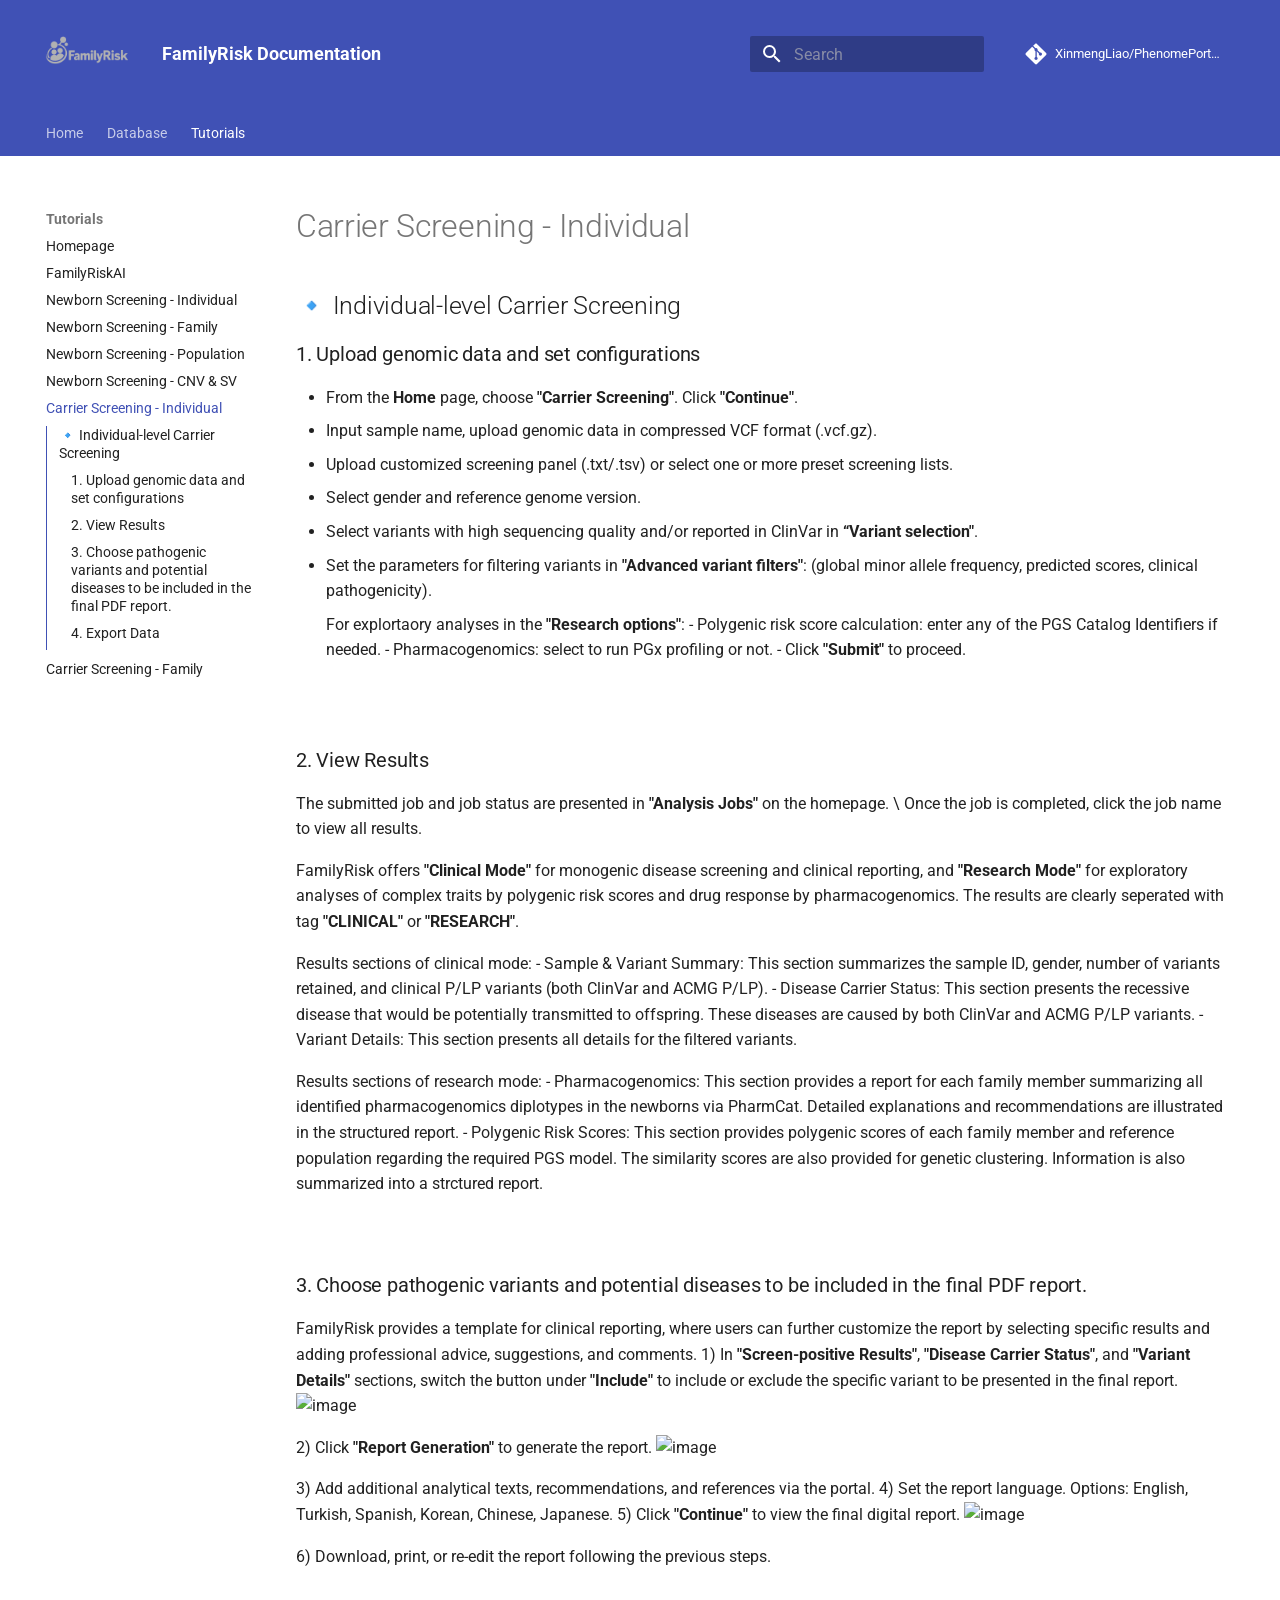
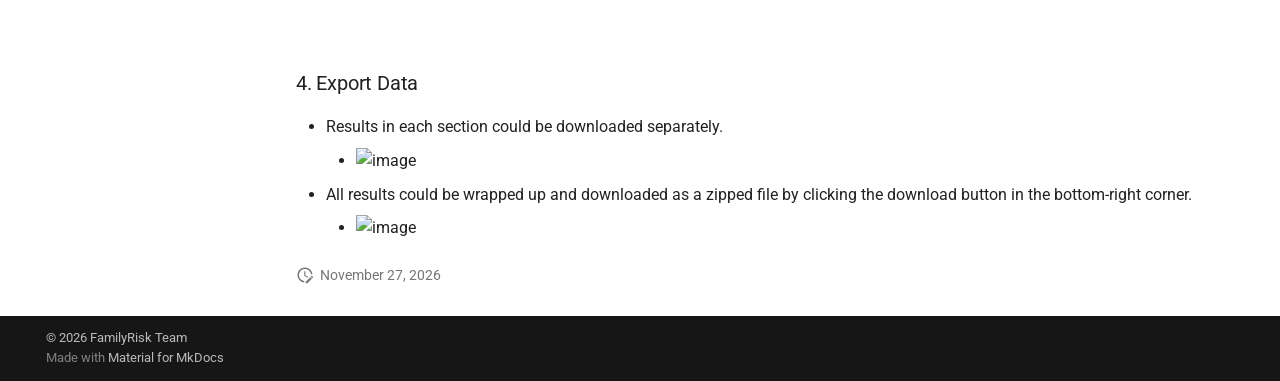
==== commit 6eb5e930: "Deployed 96aca82 with MkDocs version: 1.6.1" ====
--- a/Carrier-Screening-‐-Individual/index.html
+++ b/Carrier-Screening-‐-Individual/index.html
@@ -250,7 +250,7 @@
     
     
       <li class="md-tabs__item md-tabs__item--active">
-        <a href="../Newborn-Screening-%E2%80%90-Individual/" class="md-tabs__link">
+        <a href="../Homepage/" class="md-tabs__link">
           
   
   
@@ -407,6 +407,52 @@
   
   
     <li class="md-nav__item">
+      <a href="../Homepage/" class="md-nav__link">
+        
+  
+  
+  <span class="md-ellipsis">
+    Homepage
+    
+  </span>
+  
+
+      </a>
+    </li>
+  
+
+              
+            
+              
+                
+  
+  
+  
+  
+    <li class="md-nav__item">
+      <a href="../FamilyRiskAI/" class="md-nav__link">
+        
+  
+  
+  <span class="md-ellipsis">
+    FamilyRiskAI
+    
+  </span>
+  
+
+      </a>
+    </li>
+  
+
+              
+            
+              
+                
+  
+  
+  
+  
+    <li class="md-nav__item">
       <a href="../Newborn-Screening-%E2%80%90-Individual/" class="md-nav__link">
         
   
@@ -658,25 +704,31 @@
 <h2 id="individual-level-carrier-screening">🔹 Individual-level Carrier Screening<a class="headerlink" href="#individual-level-carrier-screening" title="Permanent link">&para;</a></h2>
 <h3 id="1-upload-genomic-data-and-set-configurations">1. Upload genomic data and set configurations<a class="headerlink" href="#1-upload-genomic-data-and-set-configurations" title="Permanent link">&para;</a></h3>
 <ul>
-<li>From the <strong>Home</strong> page, choose <strong>“Carrier Screening - Individual”</strong>. Click <strong>"Continue"</strong>. </li>
-<li>Input sample name, upload genomic data in compressed VCF format (.vcf.gz). </li>
+<li>From the <strong>Home</strong> page, choose <strong>"Carrier Screening"</strong>. Click <strong>"Continue"</strong>. </li>
+<li>Input sample name, upload genomic data in compressed VCF format (.vcf.gz).  </li>
 <li>Upload customized screening panel (.txt/.tsv) or select one or more preset screening lists. </li>
-<li>Select gender, reference genome version.</li>
-<li>Set the parameters for filtering variants (global minor allele frequency, predicted scores, clinical pathogenicity). </li>
-<li>Enter any of the PGS Catalog Identifiers if needed. </li>
-<li>Select to run PGx profiling or not. </li>
-<li>Click <strong>"Submit"</strong> to proceed.  </li>
+<li>Select gender and reference genome version.</li>
+<li>Select variants with high sequencing quality and/or reported in ClinVar in <strong>“Variant selection"</strong>.</li>
+<li>
+<p>Set the parameters for filtering variants in <strong>"Advanced variant filters"</strong>: (global minor allele frequency, predicted scores, clinical pathogenicity). </p>
+<p>For explortaory analyses in the <strong>"Research options"</strong>: 
+- Polygenic risk score calculation: enter any of the PGS Catalog Identifiers if needed. 
+- Pharmacogenomics: select to run PGx profiling or not. 
+- Click <strong>"Submit"</strong> to proceed.  </p>
+</li>
 </ul>
 <p><br></p>
 <h3 id="2-view-results">2. View Results<a class="headerlink" href="#2-view-results" title="Permanent link">&para;</a></h3>
 <p>The submitted job and job status are presented in <strong>"Analysis Jobs"</strong> on the homepage. \
-Once the job is completed, click the job name to view all results. \
-Results are organized into 5 sections:
+Once the job is completed, click the job name to view all results. </p>
+<p>FamilyRisk offers <strong>"Clinical Mode"</strong> for monogenic disease screening and clinical reporting, and <strong>"Research Mode"</strong> for exploratory analyses of complex traits by polygenic risk scores and drug response by pharmacogenomics. The results are clearly seperated with tag <strong>"CLINICAL"</strong> or <strong>"RESEARCH"</strong>. </p>
+<p>Results sections of clinical mode:
 - Sample &amp; Variant Summary: This section summarizes the sample ID, gender, number of variants retained, and clinical P/LP variants (both ClinVar and ACMG P/LP). 
 - Disease Carrier Status: This section presents the recessive disease that would be potentially transmitted to offspring. These diseases are caused by both ClinVar and ACMG P/LP variants.
-- Pharmacogenomics: This section provides a report summarizing all identified pharmacogenomics diplotypes in the newborns via PharmCat. Detailed explanations and recommendations are illustrated in the structured report. 
-- Polygenic Risk Scores: This section 
 - Variant Details: This section presents all details for the filtered variants.</p>
+<p>Results sections of research mode:
+- Pharmacogenomics: This section provides a report for each family member summarizing all identified pharmacogenomics diplotypes in the newborns via PharmCat. Detailed explanations and recommendations are illustrated in the structured report. 
+- Polygenic Risk Scores: This section provides polygenic scores of each family member and reference population regarding the required PGS model. The similarity scores are also provided for genetic clustering. Information is also summarized into a strctured report.  </p>
 <p><br></p>
 <h3 id="3-choose-pathogenic-variants-and-potential-diseases-to-be-included-in-the-final-pdf-report">3. Choose pathogenic variants and potential diseases to be included in the final PDF report.<a class="headerlink" href="#3-choose-pathogenic-variants-and-potential-diseases-to-be-included-in-the-final-pdf-report" title="Permanent link">&para;</a></h3>
 <p>FamilyRisk provides a template for clinical reporting, where users can further customize the report by selecting specific results and adding professional advice, suggestions, and comments. 
@@ -722,7 +774,7 @@
     <span class="md-icon" title="Last update">
       <svg xmlns="http://www.w3.org/2000/svg" viewBox="0 0 24 24"><path d="M21 13.1c-.1 0-.3.1-.4.2l-1 1 2.1 2.1 1-1c.2-.2.2-.6 0-.8l-1.3-1.3c-.1-.1-.2-.2-.4-.2m-1.9 1.8-6.1 6V23h2.1l6.1-6.1zM12.5 7v5.2l4 2.4-1 1L11 13V7zM11 21.9c-5.1-.5-9-4.8-9-9.9C2 6.5 6.5 2 12 2c5.3 0 9.6 4.1 10 9.3-.3-.1-.6-.2-1-.2s-.7.1-1 .2C19.6 7.2 16.2 4 12 4c-4.4 0-8 3.6-8 8 0 4.1 3.1 7.5 7.1 7.9l-.1.2z"/></svg>
     </span>
-    <span class="git-revision-date-localized-plugin git-revision-date-localized-plugin-date" title="February 19, 2026 13:43:03 UTC">February 19, 2026</span>
+    <span class="git-revision-date-localized-plugin git-revision-date-localized-plugin-date" title="November 27, 2026 11:37:28 UTC">November 27, 2026</span>
   </span>
 
     
